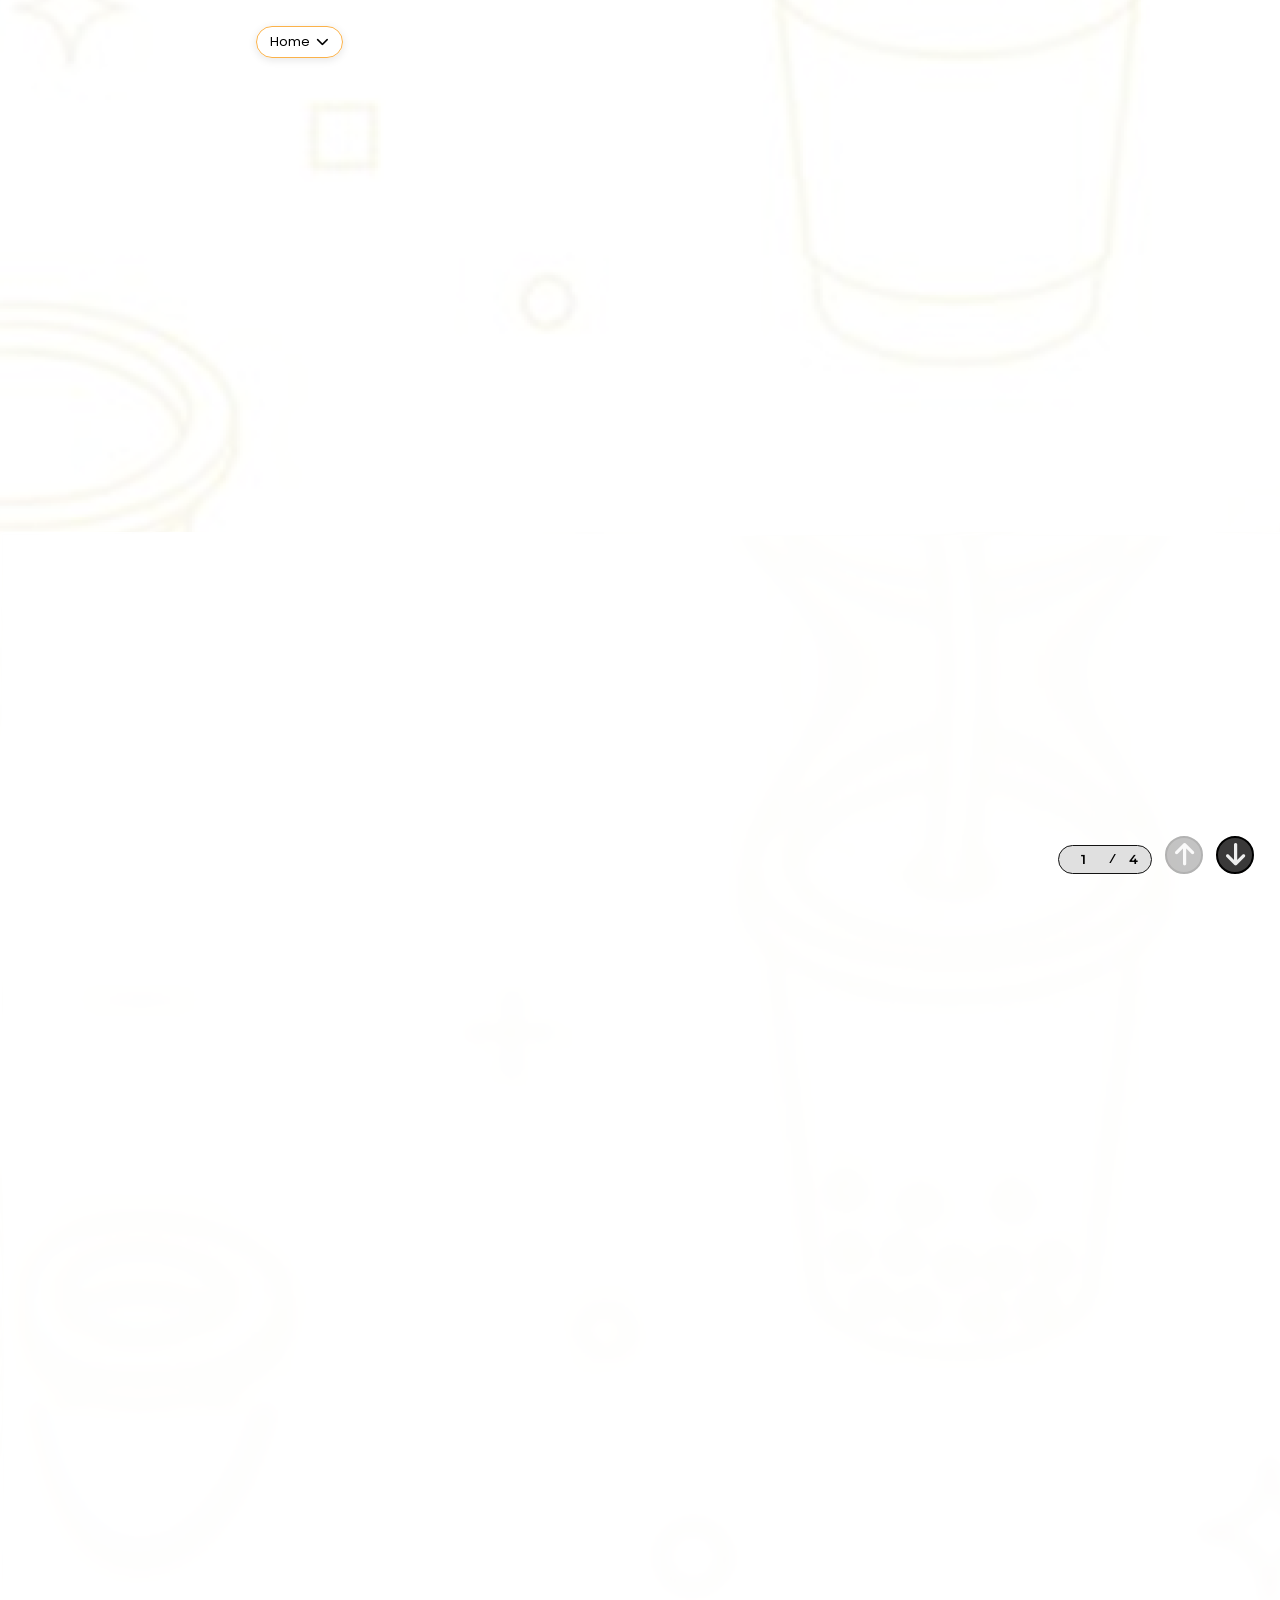
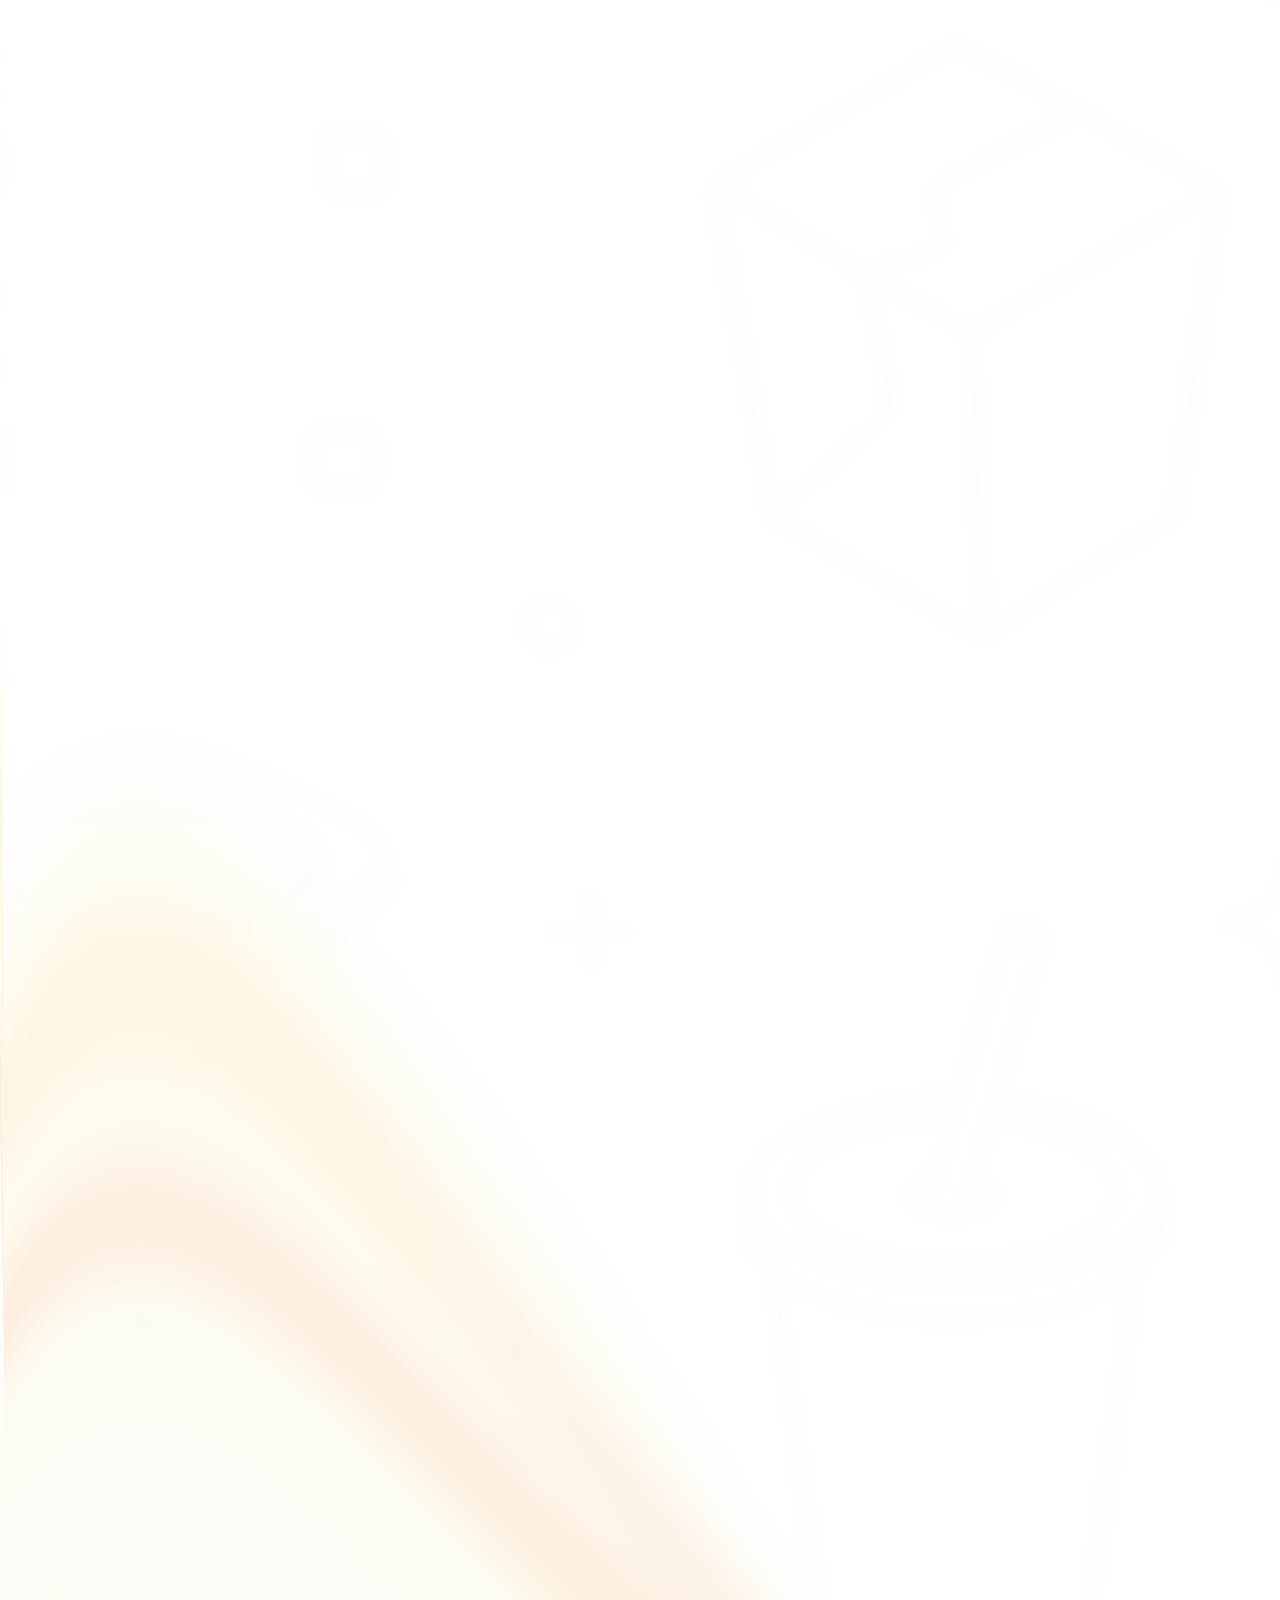
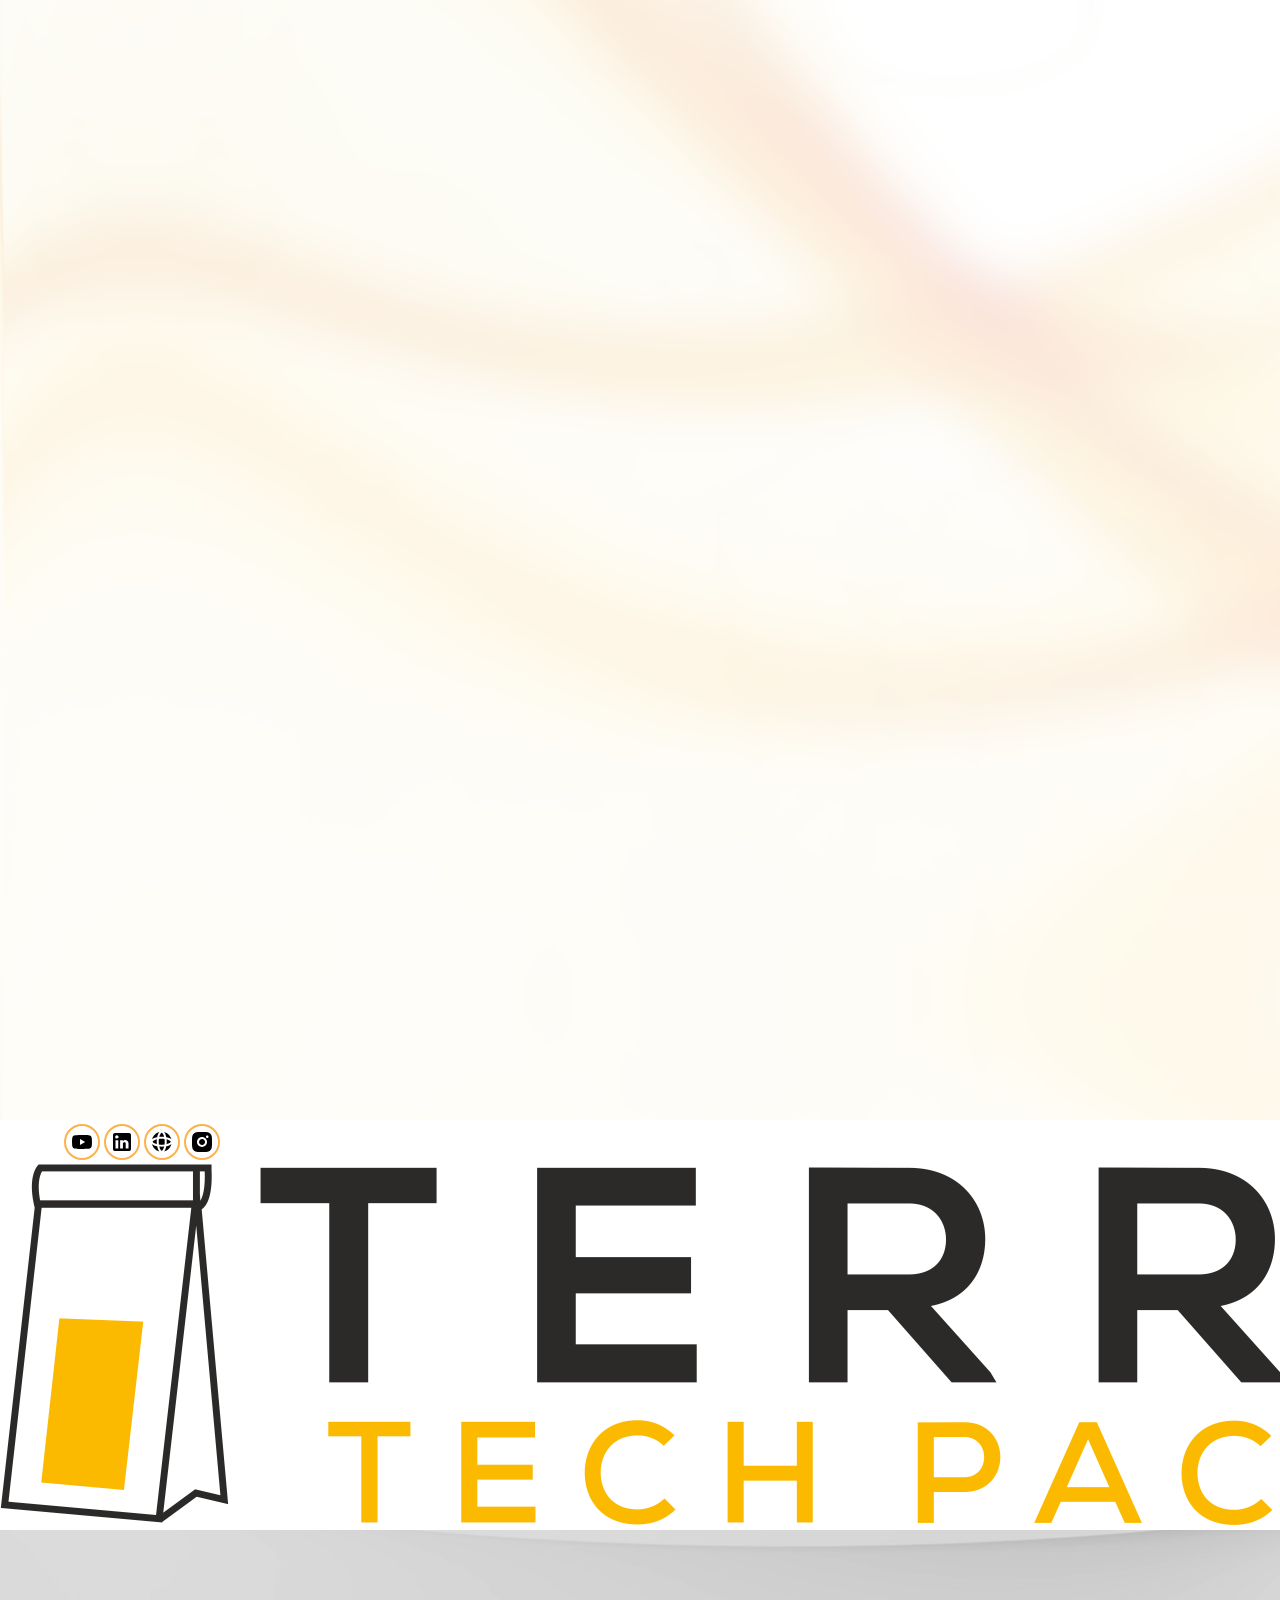
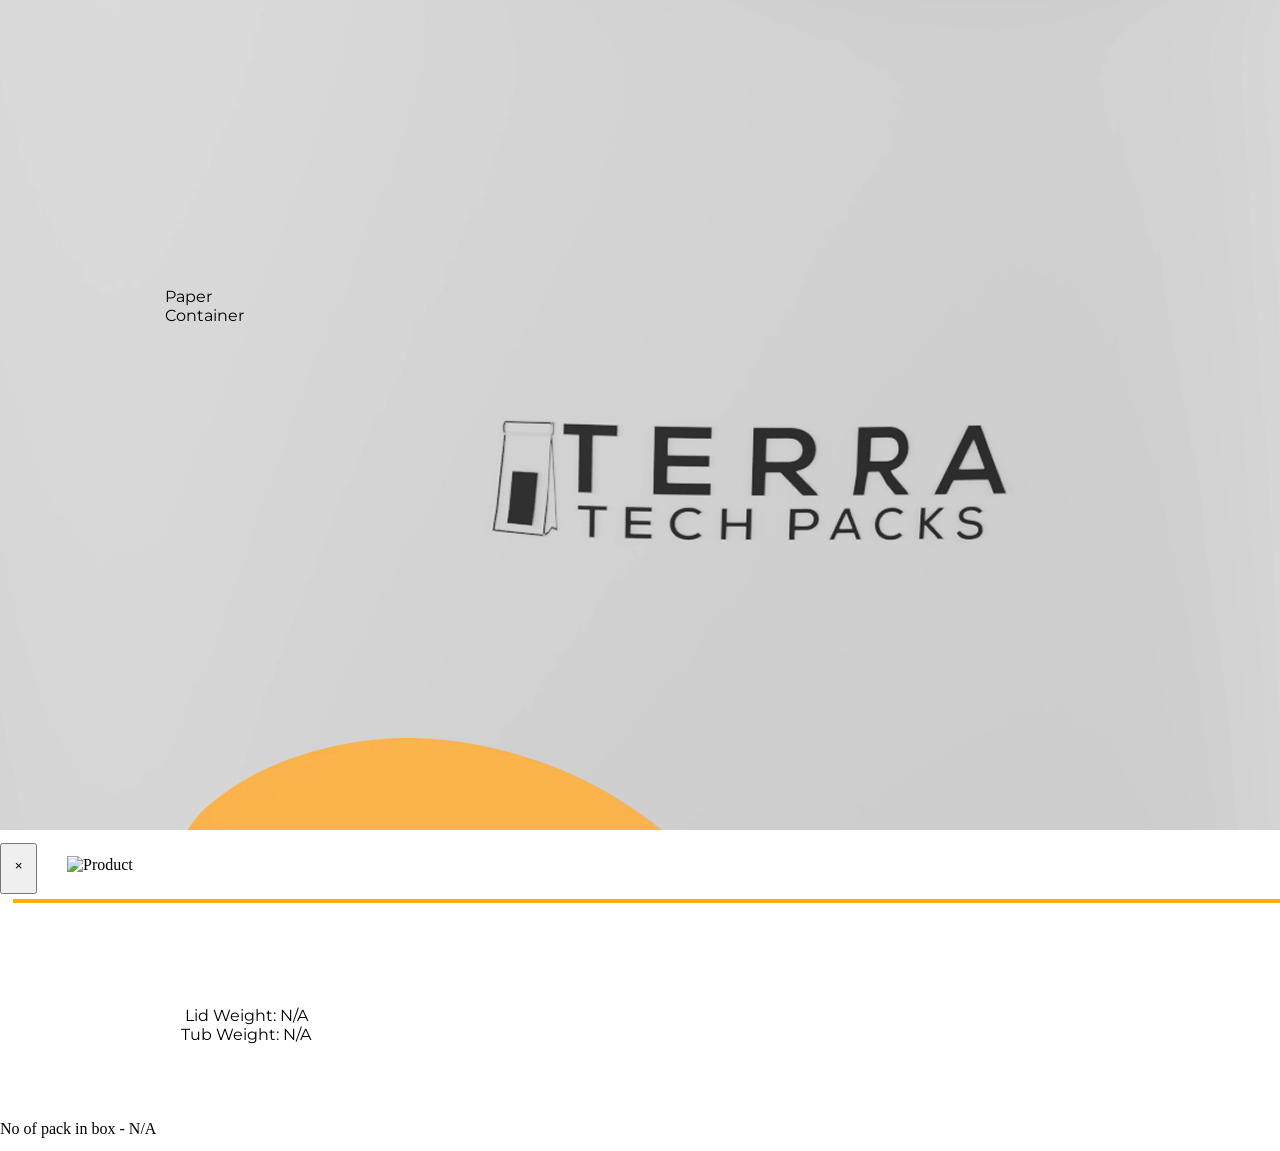
==== index.html @ 00fd8c50 "Admin Report updated correction updated" ====
<!DOCTYPE html>
<html lang="en">

<head>
    <meta charset="UTF-8" />
    <meta name="viewport" content="width=device-width, initial-scale=1.0" />
    <title>TTP Presentation</title>
    <link rel="icon" type="image/png" href="./zfavicon-TTP.png" />
    <link rel="stylesheet" href="./css/slide.css" />
    <link rel="stylesheet" href="./style.css" />

    <link rel="stylesheet" href="https://cdnjs.cloudflare.com/ajax/libs/font-awesome/6.5.1/css/all.min.css">

    <script src="https://cdn.jsdelivr.net/npm/@tailwindcss/browser@4"></script>

    <script src="https://cdnjs.cloudflare.com/ajax/libs/gsap/3.12.5/gsap.min.js"></script>
    <script src="https://cdnjs.cloudflare.com/ajax/libs/gsap/3.12.5/ScrollTrigger.min.js"></script>
    <script src="https://cdnjs.cloudflare.com/ajax/libs/gsap/3.12.5/ScrollToPlugin.min.js"></script>

    <link rel="preconnect" href="https://fonts.googleapis.com">
    <link rel="preconnect" href="https://fonts.gstatic.com" crossorigin>
    <link href="https://fonts.googleapis.com/css2?family=Montserrat:ital,wght@0,100..900;1,100..900&display=swap"
        rel="stylesheet">

    <link href="https://fonts.googleapis.com/css2?family=Montserrat:wght@300;400;500;600;700;800&display=swap"
        rel="stylesheet">

    <link rel="preconnect" href="https://fonts.googleapis.com">
    <link rel="preconnect" href="https://fonts.gstatic.com" crossorigin>
    <link
        href="https://fonts.googleapis.com/css2?family=Montserrat:ital,wght@0,100..900;1,100..900&family=Poppins:ital,wght@0,100;0,200;0,300;0,400;0,500;0,600;0,700;0,800;0,900;1,100;1,200;1,300;1,400;1,500;1,600;1,700;1,800;1,900&display=swap"
        rel="stylesheet">

    <link rel="preconnect" href="https://fonts.googleapis.com">
    <link rel="preconnect" href="https://fonts.gstatic.com" crossorigin>
    <link href="https://fonts.googleapis.com/css2?family=Raleway:ital,wght@0,100..900;1,100..900&display=swap"
        rel="stylesheet">

    <link rel="stylesheet" href="https://cdnjs.cloudflare.com/ajax/libs/font-awesome/6.4.0/css/all.min.css">

    <style>
        * {
            margin: 0;
            padding: 0;
            box-sizing: border-box;
        }

        .carousel-slide {
            background-size: cover;
            background-position: center;
            transition: all 0.5s cubic-bezier(0.165, 0.84, 0.44, 1);
            flex: 0 0 6vw;
            position: relative;
            box-shadow: 1px 0 4px rgba(0, 0, 0, 0.12);
        }

        .carousel-slide.active {
            flex-grow: 20;
            min-width: 30vw;
            z-index: 10;
        }

        .carousel-slide.active .slide-icon {
            opacity: 0;
            visibility: hidden;
        }

        .carousel-slide.active .slide-content {
            opacity: 1;
            pointer-events: auto;
        }

        .slide-content {
            transition: opacity ease;
        }

        .slide-icon {
            transition: opacity 0.3s ease, visibility 0.3s ease;
        }

        /* New: Position icon inside triangle */
        .slide-icon {
            right: -1vw;
            top: 25%;
            transform: translateY(-50%);
            z-index: 20;
        }
    </style>
</head>

<body>
    <div class="nav-wrapper z-99">
        <a class="prev-arrow disabled text-gray-400 hover:text-black " data-up="0">
            <i class="fa-solid fa-arrow-up fa-utility "></i>
        </a>
        <a class="next-arrow text-black hover:text-blue-500 " data-down="2">
            <i class="fa-solid fa-arrow-down fa-utility "></i>
        </a>
    </div>

    <span class="counter-display text-[1vw] z-99" style="font-size: 1vw;">
        <input type="number" class="current-panel-input" style="font-family: 'Montserrat';" min="1" max="8"
            value="1" />
        /
        <span class="panel-count text-[1vw]">4</span>
    </span>


    <img src="./assets/Images/Home_Slide/Background_img.png" alt="Background"
        class="absolute top-0 left-0 w-full h-full object-cover fixed" />

    <header class="absolute top-[2vw] left-0 w-full flex justify-between items-center px-[4vw] z-999 fixed ">
        <div class="flex gap-[2.5vw]">
            <div class="flex gap-[1vw] ">
                <img src="./assets/Images/Home_Slide/youtube_icon.svg" alt="youtube_icon" class="cursor-pointer w-[1.5vw]"
                    style="margin-left: 5vw;" />
                <img src="./assets/Images/Home_Slide/linkedin_icon.svg" alt="linkedin_icon"
                    class="cursor-pointer w-[1.5vw]" />
                <img src="./assets/Images/Home_Slide/website_icon.svg" alt="website_icon"
                    class="cursor-pointer w-[1.5vw]" />
                <img src="./assets/Images/Home_Slide/instagram_icon.svg" alt="instagram_icon"
                    class="cursor-pointer w-[1.5vw]" />
            </div>

            <div class="page-dropdown">
                <button class="dropdown-btn flex items-center gap-[1vw] border border-[#FBB24A] text-[1vw] rounded-full text-sm hover:bg-[#ffae00] hover:text-white transition"
                    id="dropdownToggle" style="padding: .5vw 1vw;">
                    <span class="dropdown-selected-title">Page 1</span>
                    <i class="fa-solid fa-chevron-down ml-2"></i>
                </button>
                <div class="dropdown-menu  h-[20vw] overflow-y-scroll" style="width: 20vw;" id="dropdownMenu">
                    </div>
            </div>
        </div>

        <img src="./assets/TTP_Logo.png" alt="Logo" class="h-[2vw]" style="padding-right: 2vw;" />
    </header>

    <div class="viewport-container" id="mainScroller">

        <div class="slide-item relative w-full h-[100vh] overflow-hidden hidden lg:block" data-navigation="Home">

            <div class="absolute top-[15%] left-[6%] z-10 text-black  text-left">
                <h1 class="text-[5vw] leading-tight font-extrabold uppercase outline-text tracking-wide leading-[1.1] header-txt-1"
                    style="font-family: 'Raleway', sans-serif;">
                    WELCOME TO<br /> TERRA TECH PACKS
                </h1>
            </div>

            <div class="absolute top-[44%] left-[6%] z-10  text-left w-[50vw]">
                <h1 class="text-[3.5vw] font-bold leading-tight header-txt-1" style="font-family: 'Raleway', sans-serif;">
                    GREAT
                    <span class="bg-[#ffae00] text-white  " style="padding: 0px .5vw;">PACKING</span><br />
                    IS AN INVESTMENT
                </h1>
                <div class="flex gap-[.6vw] header-txt-1" style="margin-top: 1vw;">
                    <img src="./assets/Images/Home_Slide/1st_img.svg" alt="1st_img" class="w-[2.8vw]" />
                    <p class="mt-3 text-[1vw] font-semibold" style="font-family: 'Montserrat', sans-serif;">
                        Coimbatore’s<br />
                        <span class="text-[#ffae00] font-semibold">IML FOOD </span> CONTAINERS<br /> MANUFACTURERS
                    </p>
                </div>


                <div class=" flex flex-col  header-txt-1 gap-[.5vw] text-[.8vw] text-left w-[50vw]    "
                    style="margin-top: 4vw;">
                    <div class="flex  gap-[.5vw] font-medium">
                        <img src="./assets/Images/Home_Slide/clock_icon.svg" class=" w-[1.2vw]"></img> <span
                            style="font-family: 'Montserrat', sans-serif;" class="">24
                            Hours</span>
                    </div>
                    <div class="flex  gap-[.5vw]  text-left font-medium">
                        <img src="./assets/Images/Home_Slide/location_icon.svg" class="w-[1.2vw] "></img>
                        <span style="font-family: 'Montserrat', sans-serif; ">125, Kuruman St, Edayarpalayam, PirivuPirrivu, <br />
                            Kuniyamuthur, Tamil Nadu 641008</span>
                    </div>
                </div>
            </div>


            <img src="./assets/Images/Home_Slide/bottom-circle-img.webp" alt="bottom-circle"
                class="absolute right-0 bottom-0 w-[40vw]" />
            <img src="./assets/Images/Home_Slide/250ml-container.png" alt="250ml-container"
                class="absolute right-[1vw] bottom-[-1vw] w-[55vw]" />
            <img src="./assets/Images/Home_Slide/450ml-container.png" alt="450ml-container"
                class="absolute right-[1vw] bottom-[-1vw] w-[55vw]" />
            <!-- <img src="./assets/Images/Home_Slide/250ml-container.png" alt="250ml-container"
                class="absolute right-[3vw] bottom-[-1vw] w-[45vw]" /> -->
            <img src="./assets/Images/Home_Slide/1kg-container.png" alt="1kg-container"
                class="absolute right-[1vw] bottom-[-1vw] w-[55vw]" />
            <img src="./assets/Images/Home_Slide/250ml-glass-container.png" alt="250ml-glass-container"
                class="absolute right-[1vw] bottom-[-1vw] w-[60vw]" />

        </div>
        <div class="slide-item relative w-full h-[100vh] overflow-hidden" id="TYPES OF FOOD CONTAINERS">

            <section class="" style="font-family: 'Montserrat';">
                <h2 class="  font-bold text-[#FF9600] text-[2vw] letters-slide-infinite" id="marketTitle">TYPES OF FOOD CONTAINERS</h2>

                <div class="flex gap-[4vw] font-semibold text-[1.5vw] items-start text-center">


                    <div class=" flex flex-col items-center">
                        <p class="dotted-text">Bagasse <br /> Containers</p>
                        <div class="flex flex-col  items-center  " style=" margin: 1vw 0;">
                            <div
                                class="relative dotted-line w-[.22vw] h-[10vw]  before:content-[''] before:absolute before:top-0 before:left-0 before:w-full before:h-full before:bg-[repeating-linear-gradient(to_bottom,black_0,black_.4vw,transparent_.4vw,transparent_.8vw)]">
                            </div>
                        </div>
                        <img src="./assets/Images/slide_7/img_1.webp" alt=""
                            class="dotted-image w-[10vw] h-[10vw] items-start transition-transform duration-500 ease-out hover:scale-110">
                    </div>


                    <div class="flex flex-col items-center">
                        <p>Aluminum Foil <br /> Container</p>
                        <div class="flex flex-col items-center " style=" margin: 1vw 0;">
                            <div
                                class="relative dotted-line w-[.2vw] h-[5vw] before:content-[''] before:absolute before:top-0 before:left-0 before:w-full before:h-full before:bg-[repeating-linear-gradient(to_bottom,black_0,black_.4vw,transparent_.4vw,transparent_.8vw)]">
                            </div>
                        </div>
                        <img src="./assets/Images/slide_7/img_2.webp" alt=""
                            class="dotted-image w-[10vw] h-[10vw] transition-transform duration-500 ease-out hover:scale-110">
                    </div>

                    <div class="flex flex-col items-center">
                        <p>Paper <br /> Container</p>
                        <div class="flex flex-col items-center" style=" margin: 1vw 0;">
                            <div
                                class="relative dotted-line w-[.2vw] h-[10vw] before:content-[''] before:absolute before:top-0 before:left-0 before:w-full before:h-full before:bg-[repeating-linear-gradient(to_bottom,black_0,black_.4vw,transparent_.4vw,transparent_.8vw)]">
                            </div>
                        </div>
                        <img src="./assets/Images/slide_7/img_3.webp" alt=""
                            class="dotted-image w-[10vw] h-[10vw] transition-transform duration-500 ease-out hover:scale-110">
                    </div>

                    <div class="flex flex-col items-center">
                        <p>Thermoforming <br /> Container</p>
                        <div class="flex flex-col items-center" style=" margin: 1vw 0;">
                            <div
                                class="relative dotted-line w-[.22vw] h-[5vw] before:content-[''] before:absolute before:top-0 before:left-0 before:w-full before:h-full before:bg-[repeating-linear-gradient(to_bottom,black_0,black_.4vw,transparent_.4vw,transparent_.8vw)]">
                            </div>
                        </div>
                        <img src="./assets/Images/slide_7/img_4.webp" alt=""
                            class="dotted-image w-[10vw] h-[10vw] transition-transform duration-500 ease-out hover:scale-110">
                    </div>

                    <div class="flex flex-col items-center">
                        <p>Injuction <br /> Moulding <br /> PP Container</p>
                        <div class="flex flex-col items-center" style=" margin: 1vw 0;">
                            <div
                                class="relative dotted-line w-[.2vw] h-[7.8vw] before:content-[''] before:absolute before:top-0 before:left-0 before:w-full before:h-full before:bg-[repeating-linear-gradient(to_bottom,black_0,black_.4vw,transparent_.4vw,transparent_.8vw)]">
                            </div>

                        </div>
                        <img src="./assets/Images/slide_7/img_5.webp" alt=""
                            class="dotted-image w-[10vw] h-[10vw] transition-transform duration-500 ease-out hover:scale-110">
                    </div>

                    <div class="flex flex-col items-center">
                        <p>Blow Moulded <br /> Containers</p>
                        <div class="flex flex-col items-center" style=" margin: 1vw 0;">
                            <div
                                class="relative dotted-line w-[.22vw] h-[5vw] before:content-[''] before:absolute before:top-0 before:left-0 before:w-full before:h-full before:bg-[repeating-linear-gradient(to_bottom,black_0,black_.4vw,transparent_.4vw,transparent_.8vw)]">
                            </div>
                        </div>
                        <img src="./assets/Images/slide_7/img_6.webp" alt=""
                            class="dotted-image w-[10vw] h-[10vw] transition-transform duration-500 ease-out hover:scale-110">
                    </div>
                </div>

            </section>
        </div>


        <div class="slide-item relative w-full h-[100vh] overflow-hidden flex items-center gap-[8vw]"
            style="font-family: 'Montserrat'; margin-left: 3vw;" id="PP-SUSTAINABLE">


            <div class="w-[60vw] flex flex-col gap-[2vw]">
                <h2 class="font-bold text-[#FF9600] text-center text-[2vw] letters-slide-infinite" id="marketTitle">Why PP is Sustainable ?</h2>
                <p class="text-[1.2vw] w-[60vw]  font-semibold leading-[3vw] text-justify">Polypropylene (PP) is more
                    sustainable than most other food-packaging materials such as bagasse, paper, PLA-bioplastics, or
                    aluminium because it is lightweight, reusable, recyclable, and requires far less water and energy
                    during production. In the Indian food ecosystem, most dishes are gravy-based, oily, or liquid in
                    nature, and only PP containers can reliably hold hot curries and gravies without leaking, softening,
                    or breaking down — which is a major drawback for bagasse, paper and PLA. Since PP can be reused
                    multiple times while maintaining hygiene and strength, its carbon footprint per use becomes much
                    lower than single-use “eco” alternatives, and it also fits well into India’s existing recycling
                    network. This makes PP one of the most practical and truly sustainable options for real-world Indian
                    food packaging. </p>

            </div>
            <img src="./assets/Images/pp-sustainable_page/man-image.webp" alt="man-with-question" class="w-[20vw] " />


        </div>


        <div class="slide-item  w-full h-[100vh] overflow-hidden" id="MARKING and ENGRAVING">

            <div class="flex flex-col gap-[3vw]" style="font-family: 'Montserrat';">
                <h2 class="font-bold text-[#FF9600] text-center text-[2vw] letters-slide-infinite" id="marketTitle">
                    MARKING AND ENGRAVING</h2>
                <div class="relative ">
                    <img src="./assets/Images/marking-and-engraving-page/yellow-background.webp" alt="yellow-background"
                        class="w-[80vw] relative" />
                    <img src="./assets/Images/ttp_icons/food safe.gif" alt="food-safe-icon"
                        class="w-[6vw] absolute bottom-[5.5vw] left-[3.8vw] ">
                    <p class=" text-[1vw] text-black font-semibold absolute bottom-[3.3vw] left-[4.7vw] ">Food safe</p>
                    <img src="./assets/Images/ttp_icons/pp.gif" alt="food-safe-icon"
                        class="w-[6vw] absolute top-[3vw] left-[26vw] ">
                    <p class=" text-[1vw] text-black font-semibold absolute  top-[9.5vw] left-[28vw]  ">PP5</p>
                    <img src="./assets/Images/ttp_icons/microwave.gif" alt="food-safe-icon"
                        class="w-[6vw] absolute bottom-[6vw] right-[26vw] ">
                    <p class=" text-[1vw] text-black font-semibold absolute text-center bottom-[3.3vw] right-[26.05vw]  ">
                        Microwave <br> Safe</p>
                    <img src="./assets/Images/ttp_icons/winter.gif" alt="food-safe-icon"
                        class="w-[6vw] absolute top-[3vw] right-[4.25vw] ">
                    <p class=" text-[1vw] text-black font-semibold absolute  top-[9.5vw] right-[4vw]  ">Freezer safe</p>

                    <p class="absolute text-[.8vw] top-[2vw] left-[-3vw] w-[24vw] font-medium text-center leading-[1.9vw]"
                        style="font-family: 'Montserrat';">
                        <span class="border border-none rounded-full bg-[#000000] text-white "
                            style="padding: .5vw .9vw; margin-right: 1vw;">1</span>
                        It’s a no-brainer that the container made <br /> for storing food must be safe. If you’re not
                        sure and would <br /> like to check on your containers, do look out for the fork <br /> and the
                        fancy wine cup symbol. That will be your <br /> assurance. Sometimes, the symbol is also replaced
                        with <br /> the words ‘Food Safe’ instead.
                    </p>
                    <p class="absolute text-[.8vw] top-[17vw] left-[14vw] w-[30vw] font-medium text-center leading-[1.9vw]"
                        style="font-family: 'Montserrat';">
                        <span class="border border-none rounded-full bg-[#000000] text-white "
                            style="padding: .5vw .8vw; margin-right: 1vw;">2</span>
                        Polypropylene is the most durable and <br /> versatile plastic of all. It is commonly chosen as
                        the plastic to produce <br /> reusable containers due to its ability to take on a higher
                        temperature, is <br /> lightweight and tough. PP is also reusable, and multiple pieces of <br />
                        research have proven that PP does not leach harmful chemicals at all.
                    </p>
                    <p class="absolute text-[.8vw] top-[2vw] left-[37vw] w-[27vw] font-medium text-center leading-[1.9vw]"
                        style="font-family: 'Montserrat';">
                        <span class="border border-none rounded-full bg-[#000000] text-white "
                            style="padding: .5vw .8vw; margin-right: 1vw;">3</span>
                        For meal-prep buffs, this should be the <br /> symbol to look out for! Often represented in
                        squiggly lines <br /> (perhaps for the actual heat waves), this means that the container <br />
                        is microwavable. It can take a few different forms but it is <br /> generally understood that
                        squiggly lines mean it can be used in <br /> microwaves.(re heat purpose only)
                    </p>
                    <p class="absolute text-[.8vw] top-[17vw] left-[59vw] w-[24vw] font-medium text-center leading-[1.9vw]"
                        style="font-family: 'Montserrat';">
                        <span class="border border-none rounded-full bg-[#000000] text-white "
                            style="padding: .5vw .8vw; margin-right: 1vw;">4</span>
                        Snowflake-looking symbol? <br /> That’ll mean that the container is freezer safe. Look for this
                        <br />symbol when you’re thinking of storing some delicious <br />leftovers in the freezer
                        (18~c)
                    </p>

                </div>

            </div>

        </div>

        <div class="sec-9 slide-item relative w-full h-[100vh] overflow-hidden" id=" AVAILABLE MARKET SIZE">
            <h3 class="letters-slide-infinite" id="marketTitle">AVAILABLE MARKET SIZE</h3>
            <div class="sec-9-grid">
                <div class="sec-9-grid-item transition-transform duration-500 ease-out hover:scale-102 ">
                    <p class="sec-9-grid-item-title">Round Container</p>
                    <img src="assets/Images/market-size-page/round_info.svg" alt="round container" class="sec-9-item">
                </div>
                <div class="sec-9-grid-item transition-transform duration-500 ease-out hover:scale-102">
                    <p class="sec-9-grid-item-title">Rectangle Container</p>
                    <img src="assets/Images/market-size-page/rectangle_info.svg" alt="rectangle container"
                        class="sec-9-item">
                </div>
                <div class="sec-9-vertical-container ">
                    <div class="sec-9-grid-item transition-transform duration-500 ease-out hover:scale-102">
                        <p class="sec-9-grid-item-title">Rs Container</p>
                        <img src="assets/Images/market-size-page/round_square_info.svg" alt="round square container"
                            class="sec-9-item">
                    </div>
                    <div class="sec-9-grid-item transition-transform duration-500 ease-out hover:scale-102">
                        <p class="sec-9-grid-item-title">Sweet Box</p>
                        <img src="assets/Images/market-size-page/sweetbox_info.svg" alt="sweet box" class="sec-9-item">
                    </div>
                    <div class="sec-9-grid-item"></div>
                </div>
            </div>
        </div>
        <div class="slide-item overflow-hidden relative w-full h-100vw flex flex-col" id="PRODUCTS">

            <h2 class="text-[#FF9600] font-bold text-center  letters-slide-infinite" id="marketTitle"
                style="font-size: 2vw; margin-bottom: 6vw; font-family: montserrat;">
                WHAT ARE THE PRODUCTS WE ARE PRODUCING
            </h2>


            <div class="grid grid-cols-8 w-[90vw] mx-auto" style="gap: 1.5vw;  ">

                <div class=" product-card bg-white rounded-[1vw] border-[0.2vw] border-[#FBB24A] flex flex-col items-end justify-end cursor-pointer hover:shadow-2xl transition-shadow"
                    style=" width: 8vw; height: 8vw;" onclick="openProductModal(
        '120ml  Round Container',
        './assets/Images/slide_2/120_ml_round-popup.webp',
        '2.3 GSM', 
        '4.3 GSM', 
        '2500 Nos'
    )">
                    <img src="./assets/Images/slide_2/120_ml_round.webp" alt="120ml Round"
                        class="object-contain mb-[0.5vw] ">
                    <p class="text-white uppercase bg-[#FBB24A] w-[100%] h-[2.5vw] rounded-b-[.5vw] text-center font-medium flex items-center justify-center"
                        style="font-size: 0.8vw; line-height: 1.1; font-weight: 600; padding: .5vw;">120ml Round</p>
                </div>

                <div class=" product-card bg-white rounded-[1vw] border-[0.2vw] border-[#FBB24A] flex flex-col items-center justify-end cursor-pointer hover:shadow-2xl transition-shadow"
                    style=" width: 8vw; height: 8vw;" onclick="openProductModal(
        '250ml  Round Container',
        './assets/Images/slide_2/250_ml_round-popup.webp',
        '5.7 GSM', 
        '5.8 GSM', 
        '1000 Nos'
    )">
                    <img src="./assets/Images/slide_2/250_ml_round.webp" alt="250ml Round"
                        class="object-contain mb-[0.5vw]">
                    <p class="text-white uppercase bg-[#FBB24A] w-[100%] h-[2.5vw] rounded-b-[.5vw] text-center font-medium flex items-center justify-center"
                        style="font-size: 0.8vw; line-height: 1.1; font-weight: 600; padding: .5vw;">250ml Round
                    </p>
                </div>

                <div class="product-card bg-white rounded-[1vw] border-[0.2vw] border-[#FBB24A] flex flex-col items-center justify-end  cursor-pointer hover:shadow-2xl transition-shadow"
                    style=" width: 8vw; height: 8vw;" onclick="openProductModal(
        '250ml  Glass Round Container',
        './assets/Images/slide_2/250_ml_glass_round-popup.webp',
        '2.3 GSM', 
        '8.5 GSM', 
        '2500 Nos'
    )">
                    <img src="./assets/Images/slide_2/250_ml_glass_round.webp" alt="250ml Glass Round"
                        class="object-contain mb-[0.5vw]">
                    <p class="text-white uppercase bg-[#FBB24A] w-[100%] h-[2.5vw] rounded-b-[.5vw] text-center font-medium flex items-center justify-center"
                        style="font-size: 0.8vw; line-height: 1.1; font-weight: 600; padding: .5vw;">250ml
                        Glass<br />Round</p>
                </div>

                <div class="product-card bg-white rounded-[1vw] border-[0.2vw] border-[#FBB24A] flex flex-col items-center justify-end  cursor-pointer hover:shadow-2xl transition-shadow"
                    style=" width: 8vw; height: 8vw;" onclick="openProductModal(
        '300ml  Round Container',
        './assets/Images/slide_2/300_ml_round-popup.webp',
        '5.70 GSM', 
        '9.5 GSM', 
        '1000 Nos'
    )">
                    <img src="./assets/Images/slide_2/300_ml_round.webp" alt="300ml Round"
                        class="object-contain mb-[0.5vw]">
                    <p class="text-white uppercase bg-[#FBB24A] w-[100%] h-[2.5vw] rounded-b-[.5vw] text-center font-medium flex items-center justify-center"
                        style="font-size: 0.8vw; line-height: 1.1; font-weight: 600; padding: .5vw;">300ml Round</p>
                </div>


                <div class="product-card bg-white rounded-[1vw] border-[0.2vw] border-[#FBB24A] flex flex-col items-center justify-end  cursor-pointer hover:shadow-2xl transition-shadow"
                    style=" width: 8vw; height: 8vw;" onclick="openProductModal(
        '500ml  Round Container',
        './assets/Images/slide_2/500_ml_round-popup.webp',
        '5.9 GSM', 
        '12.5 GSM', 
        '1000 Nos'
    )">
                    <img src="./assets/Images/slide_2/500_ml_round.webp" alt="450ml Square Bottom"
                        class="object-contain mb-[0.5vw]">
                    <p class="text-white uppercase bg-[#FBB24A] w-[100%] h-[2.5vw] rounded-b-[.5vw] text-center font-medium flex items-center justify-center"
                        style="font-size: 0.8vw; line-height: 1.1; font-weight: 600; padding: .5vw;">
                        500ml Round</p>
                </div>



                <div class="product-card bg-white rounded-[1vw] border-[0.2vw] border-[#FBB24A] flex flex-col items-center justify-end  cursor-pointer hover:shadow-2xl transition-shadow"
                    style=" width: 8vw; height: 8vw;" onclick="openProductModal(
        ' 500 gsm / 450ml  Square Bottom',
        './assets/Images/slide_2/450_ml_square-popup.webp',
        '2.3 GSM', 
        '4.3 GSM', 
        '1000 Nos'
    )">
                    <img src="./assets/Images/slide_2/450_ml_square.webp" alt="750ml Rectangle"
                        class="object-contain mb-[0.5vw]">
                    <p class="text-white uppercase bg-[#FBB24A] w-[100%] h-[2.5vw] rounded-b-[.5vw] text-center font-medium  items-center justify-center"
                        style="font-size: 0.7vw; line-height: 1.1; font-weight: 600; padding: .5vw;">
                        500ml <span class="lowercase">gsm</span> / 450ml <br /> Container
                    </p>
                </div>


                <div class="product-card bg-white rounded-[1vw] border-[0.2vw] border-[#FBB24A] flex flex-col items-center justify-end  cursor-pointer hover:shadow-2xl transition-shadow"
                    style=" width: 8vw; height: 8vw;" onclick="openProductModal(
        '500ml  Container',
        './assets/Images/slide_2/500_ml_square-popup.webp',
        '5.7 GSM', 
        '5.8 GSM', 
        '1000 Nos'
    )">
                    <img src="./assets/Images/slide_2/500_ml_square.webp" alt="500ml Round"
                        class="object-contain mb-[0.5vw]">
                    <p class="text-white uppercase bg-[#FBB24A] w-[100%] h-[2.5vw] rounded-b-[.5vw] text-center font-medium flex items-center justify-center"
                        style="font-size: 0.75vw; line-height: 1.1; font-weight: 600; padding: .5vw;">500ml <br />
                        Container</p>
                </div>



                <div class="product-card bg-white rounded-[1vw] border-[0.2vw] border-[#FBB24A] flex flex-col items-center justify-end  cursor-pointer hover:shadow-2xl transition-shadow"
                    style=" width: 8vw; height: 8vw;" onclick="openProductModal(
        '500ml  Rectangle Container',
        './assets/Images/slide_2/500_ml_rectangle-popup.webp',
        '10.5 GSM', 
        '15 GSM', 
        '600 Nos'
    )">
                    <img src="./assets/Images/slide_2/500_ml_rectangle.webp" alt="750ml Round"
                        class="object-contain mb-[0.5vw]">
                    <p class="text-white uppercase bg-[#FBB24A] w-[100%] h-[2.5vw] rounded-b-[.5vw] text-center font-medium flex items-center justify-center"
                        style="font-size: 0.8vw; line-height: 1.1; font-weight: 600; padding: .5vw;">500ml Rectangle</p>
                </div>


                <div class="product-card bg-white rounded-[1vw] border-[0.2vw] border-[#FBB24A] flex flex-col items-center justify-end  cursor-pointer hover:shadow-2xl transition-shadow"
                    style=" width: 8vw; height: 8vw;" onclick="openProductModal(
        '750ml  Round Container',
        './assets/Images/slide_2/750_ml_round-popup.webp',
        '2.3 GSM', 
        '4.3 GSM', 
        '600 Nos'
    )">
                    <img src="./assets/Images/slide_2/750_ml_round.webp" alt="500ml Square Bottom"
                        class="object-contain mb-[0.5vw]">
                    <p class="text-white uppercase bg-[#FBB24A] w-[100%] h-[2.5vw] rounded-b-[.5vw] text-center font-medium flex items-center justify-center"
                        style="font-size: 0.8vw; line-height: 1.1; font-weight: 600; padding: .5vw;">750ml Round</p>
                </div>

                <div class="product-card bg-white rounded-[1vw] border-[0.2vw] border-[#FBB24A] flex flex-col items-center justify-end  cursor-pointer hover:shadow-2xl transition-shadow"
                    style=" width: 8vw; height: 8vw;" onclick="openProductModal(
        '750ml  Rectangle Container',
        './assets/Images/slide_2/750_ml_rectangle-popup.webp',
        '9 GSM', 
        '18 GSM', 
        '600 Nos'
    )">
                    <img src="./assets/Images/slide_2/750_ml_rectangle.webp" alt="250-gsm Sweet box"
                        class="object-contain mb-[0.5vw]">
                    <p class="text-white uppercase bg-[#FBB24A] w-[100%] h-[2.5vw] rounded-b-[.5vw] text-center font-medium flex items-center justify-center"
                        style="font-size: 0.8vw; line-height: 1.1; font-weight: 600; padding: .5vw;">
                        750ml Rectangle</p>
                </div>


                <div class=" product-card bg-white rounded-[1vw] border-[0.2vw] border-[#FBB24A] flex flex-col items-center justify-end  cursor-pointer hover:shadow-2xl transition-shadow"
                    style=" width: 8vw; height: 8vw;" onclick="openProductModal(
        '250 GSM  Sweet box',
        './assets/Images/slide_2/250_gms_sweetbox-popup.webp',
        '11 GSM', 
        '15 GSM', 
        '600 Nos'
    )">
                    <img src="./assets/Images/slide_2/250_gms_sweetbox.webp" alt="500-gsm Sweet box"
                        class="object-contain mb-[0.5vw]">
                    <p class="text-white uppercase bg-[#FBB24A] w-[100%] h-[2.5vw] rounded-b-[.5vw] text-center font-medium  items-center justify-center"
                        style="font-size: 0.8vw; line-height: 1.1; font-weight: 600; padding: .5vw;">
                        250<span class="lowercase">gsm </span> <br />Sweet box</p>
                </div>

                <div class=" product-card bg-white rounded-[1vw] border-[0.2vw] border-[#FBB24A] flex flex-col items-center justify-end  cursor-pointer hover:shadow-2xl transition-shadow"
                    style=" width: 8vw; height: 8vw;" onclick="openProductModal(
        'TE 250 G  Sweet box',
        './assets/Images/slide_2/250_gms_sweetbox_TE-popup.webp',
        '10 GSM', 
        '20 GSM', 
        '600 Nos'
    )">
                    <img src="./assets/Images/slide_2/250_gms_sweetbox_TE.webp" alt="500-gsm Sweet box"
                        class="object-contain mb-[0.5vw]">
                    <p class="text-white uppercase bg-[#FBB24A] w-[100%] h-[2.5vw] rounded-b-[.5vw] text-center font-medium flex items-center justify-center"
                        style="font-size: 0.8vw; line-height: 1.1; font-weight: 600; padding: .5vw;">
                        TE 250 G<br />Sweet box</p>
                </div>


                <div class="product-card bg-white rounded-[1vw] border-[0.2vw] border-[#FBB24A] flex flex-col items-center justify-end  cursor-pointer hover:shadow-2xl transition-shadow"
                    style=" width: 8vw; height: 8vw;" onclick="openProductModal(
        '500 GSM  Sweet box',
        './assets/Images/slide_2/500_gms_sweet_box-popup.webp',
        '2.3 GSM', 
        '4.3 GSM', 
        '500 Nos'
    )">
                    <img src="./assets/Images/slide_2/500_gms_sweet_box.webp" alt="1000ml Round"
                        class="object-contain mb-[0.5vw]">
                    <p class="text-white uppercase bg-[#FBB24A] w-[100%] h-[2.5vw] rounded-b-[.5vw] text-center font-medium  items-center justify-center"
                        style="font-size: 0.8vw; line-height: 1.1; font-weight: 600; padding: .5vw;">
                        500 <span class="lowercase">gsm</span> <br /> Sweet box</p>
                </div>

                <div class="product-card bg-white rounded-[1vw] border-[0.2vw] border-[#FBB24A] flex flex-col items-center justify-end  cursor-pointer hover:shadow-2xl transition-shadow"
                    style=" width: 8vw; height: 8vw;" onclick="openProductModal(
        'TE 500 G  Sweet box',
        './assets/Images/slide_2/500_gms_sweetbox_TE-popup.webp',
        '18 GSM', 
        '30 GSM', 
        '500 Nos'
    )">
                    <img src="./assets/Images/slide_2/500_gms_sweetbox_TE.webp" alt="1000ml Round"
                        class="object-contain mb-[0.5vw]">
                    <p class="text-white uppercase bg-[#FBB24A] w-[100%] h-[2.5vw] rounded-b-[.5vw] text-center font-medium flex items-center justify-center"
                        style="font-size: 0.8vw; line-height: 1.1; font-weight: 600; padding: .5vw;">
                        TE 500 G<br />Sweet box</p>
                </div>


                <div class="product-card bg-white rounded-[1vw] border-[0.2vw] border-[#FBB24A] flex flex-col items-center justify-end  cursor-pointer hover:shadow-2xl transition-shadow"
                    style=" width: 8vw; height: 8vw;" onclick="openProductModal(
        '1kg  Sweet box ',

        './assets/Images/slide_2/1kg_sweetbox-popup.webp',
        '33 GSM', 
        '41 GSM', 
        '2500 Nos'
    )">
                    <img src="./assets/Images/slide_2/1kg_sweetbox.webp" alt="1000ml Round"
                        class="object-contain mb-[0.5vw]">
                    <p class="text-white uppercase bg-[#FBB24A] w-[100%] h-[2.5vw] rounded-b-[.5vw] text-center font-medium flex items-center justify-center"
                        style="font-size: 0.8vw; line-height: 1.1; font-weight: 600; padding: .5vw;">
                        1kg <br /> Sweet box </p>
                </div>


                <div class="product-card bg-white rounded-[1vw] border-[0.2vw] border-[#FBB24A] flex flex-col items-center justify-end  cursor-pointer hover:shadow-2xl transition-shadow"
                    style=" width: 8vw; height: 8vw;" onclick="openProductModal(
        '1000ml  Round Container',
        './assets/Images/slide_2/1000_ml_round-popup.webp',
        '2.3 GSM', 
        '4.3 GSM', 
        '2500 Nos'
    )">
                    <img src="./assets/Images/slide_2/1000_ml_round.webp" alt="500ml Rectangle"
                        class="object-contain mb-[0.5vw]">
                    <p class="text-white uppercase bg-[#FBB24A] w-[100%] h-[2.5vw] rounded-b-[.5vw] text-center font-medium flex items-center justify-center"
                        style="font-size: 0.8vw; line-height: 1.1; font-weight: 600; padding: .5vw; ">
                        1000ml Round</p>
                </div>

            </div>

        </div>
        <div class="slide-item  w-screen h-screen flex items-center justify-start! p-0 m-0 bg-gray-50"
            id="TYPES OF BRANDING">

            <div class="flex h-[100vh] w-[50vw] gap-0 bg-white">

                <div class="carousel-slide group cursor-pointer transition-all duration-500 flex-shrink-0 w-[6vw] h-[100vh] flex items-center justify-center relative"
                    style="background-color: #FFFCF7;">
                    <div class="absolute z-20 right-[-1.9vw] top-1/4 -translate-y-1/2
                 w-0 h-0 
                     border-t-[2vw] border-t-transparent
                     border-b-[2vw] border-b-transparent
                     border-l-[2vw] border-l-[#FFFCF7]">

                    </div>

                    <div
                        class="slide-icon absolute flex flex-col items-center justify-center opacity-100 transition-opacity duration-300">
                        <img src="./assets/Images/image-slide-page/dots-icon.svg" alt="dots-icon" class="w-[2vw]" />
                    </div>
                    <div
                        class="slide-content opacity-0 transition-opacity duration-300 flex flex-col gap-[2vw] items-center justify-center h-full px-[3vw] text-center pointer-events-none">
                    </div>
                </div>

                <div class="carousel-slide group cursor-pointer transition-all duration-500 flex-shrink-0 w-[6vw] h-[100vh] flex items-center justify-center relative"
                    style="background-color: #FFEFD7; ">
                    <div class="absolute z-20 right-[-1.9vw] top-1/4 -translate-y-1/2
                 w-0 h-0 
                     border-t-[2vw] border-t-transparent
                     border-b-[2vw] border-b-transparent
                     border-l-[2vw] border-l-[#FFEFD7]">
                    </div>
                    <div
                        class="slide-icon absolute flex flex-col items-center justify-center opacity-100 transition-opacity duration-300">
                        <img src="./assets/Images/image-slide-page/brand-icon.svg" alt="brand-icon" class="w-[2vw]" />
                    </div>
                    <div
                        class="slide-content opacity-0 transition-opacity duration-300 flex flex-col gap-[2vw] items-center justify-center h-full px-[3vw] text-center pointer-events-none">
                    </div>
                </div>

                <div class="carousel-slide group cursor-pointer transition-all duration-500 flex-shrink-0 w-[6vw] h-[100vh] flex items-center justify-center relative"
                    style="background-color: #FFE8C7; ">
                    <div class="absolute z-20 right-[-1.9vw] top-1/4 -translate-y-1/2
                 w-0 h-0 
                     border-t-[2vw] border-t-transparent
                     border-b-[2vw] border-b-transparent
                     border-l-[2vw] border-l-[#FFE8C7]">
                    </div>
                    <div
                        class="slide-icon absolute flex flex-col items-center justify-center opacity-100 transition-opacity duration-300">
                        <img src="./assets/Images/image-slide-page/customize-icon.svg" alt="customize-icon"
                            class="w-[2vw]" />
                    </div>
                    <div
                        class="slide-content opacity-0 transition-opacity duration-300 flex flex-col gap-[2vw] items-center justify-center h-full px-[3vw] text-center pointer-events-none">
                    </div>
                </div>

                <div class="carousel-slide group cursor-pointer transition-all duration-500 flex-shrink-0 w-[6vw] h-[100vh] flex items-center justify-center relative"
                    style="background-color: #FFE4B8;">
                    <div class="absolute z-20 right-[-1.9vw] top-1/4 -translate-y-1/2
                 w-0 h-0 
                     border-t-[2vw] border-t-transparent
                     border-b-[2vw] border-b-transparent
                     border-l-[2vw] border-l-[#FFE4B8]">
                    </div>
                    <div
                        class="slide-icon absolute flex flex-col items-center justify-center opacity-100 transition-opacity duration-300">
                        <img src="./assets/Images/image-slide-page/food-icon.svg" alt="food-icon" class="w-[2vw]" />
                    </div>
                    <div
                        class="slide-content opacity-0 transition-opacity duration-300 flex flex-col gap-[2vw] items-center justify-center h-full px-[3vw] text-center pointer-events-none">
                    </div>
                </div>

                <div class="carousel-slide group cursor-pointer transition-all duration-500 flex-shrink-0 w-[6vw] h-[100vh] flex items-center justify-center relative"
                    style="background-color: #fdcf86; ">
                    <div class="absolute z-20 right-[-1.8vw] top-1/4 -translate-y-1/2
                 w-0 h-0 
                     border-t-[2vw] border-t-transparent
                     border-b-[2vw] border-b-transparent
                     border-l-[2vw] border-l-[#fdcf86]">
                    </div>
                    <div
                        class="slide-icon absolute flex flex-col items-center justify-center opacity-100 transition-opacity duration-300">
                        <img src="./assets/Images/image-slide-page/cost-effective-icon.svg" alt="cost-effective-icon"
                            class="w-[2vw]" />
                    </div>
                    <div
                        class="slide-content opacity-0 transition-opacity duration-300 flex flex-col gap-[2vw] items-center justify-center h-full px-[3vw] text-center pointer-events-none">
                    </div>
                </div>

                <div class="carousel-slide group cursor-pointer transition-all duration-500 flex-shrink-0 w-[6vw] h-[100vh] flex items-center justify-center relative"
                    style="background-color: #FDC765; ">
                    <div class=" triangle-shadow absolute z-20 right-[-1.8vw] top-1/4 -translate-y-1/2
                 w-0 h-0 
                     border-t-[2vw] border-t-transparent
                     border-b-[2vw] border-b-transparent
                     border-l-[2vw] border-l-[#FDC765]">
                    </div>
                    <div
                        class="slide-icon absolute flex flex-col items-center justify-center opacity-100 transition-opacity duration-300">
                        <img src="./assets/Images/image-slide-page/recycle-icon.svg" alt="recycle-icon"
                            class="w-[2vw]" />
                    </div>
                    <div
                        class="slide-content opacity-0 transition-opacity duration-300 flex flex-col  gap-[2vw] items-center justify-center h-full px-[3vw] text-center pointer-events-none">
                    </div>
                </div>

                <div class="carousel-slide group cursor-pointer transition-all duration-500 flex-shrink-0 w-[6vw] h-[100vh] flex items-center justify-center relative"
                    style="background-color: #FBBE4E;">
                    <div class="absolute z-20 right-[-1.9vw] top-1/4 -translate-y-1/2
                 w-0 h-0 
                     border-t-[2vw] border-t-transparent
                     border-b-[2vw] border-b-transparent
                     border-l-[2vw] border-l-[#FBBE4E] ">
                    </div>
                    <div
                        class="slide-icon absolute flex flex-col  items-center justify-center opacity-100 transition-opacity duration-300">
                        <img src="./assets/Images/image-slide-page/scartch-icon.svg" alt="scartch-icon"
                            class="w-[2vw]" />
                    </div>
                    <div
                        class="slide-content opacity-0 transition-opacity duration-300 flex flex-col gap-[2vw] items-center justify-center h-full px-[3vw] text-center pointer-events-none">
                    </div>
                </div>


                <div class="carousel-slide group cursor-pointer transition-all duration-500 flex-shrink-0 w-[6vw] h-[100vh] flex items-center justify-center relative"
                    style="background-color: #FBB24A; ">

                    <div class="absolute z-20 right-[-1.9vw] top-1/4 -translate-y-1/2 
                         w-0 h-0 
                         border-t-[2vw] border-t-transparent
                         border-b-[2vw] border-b-transparent
                         border-l-[2vw] border-l-[#FBB24A]  ">
                        <div
                            class="slide-icon absolute flex flex-col left-[-6vw] items-center justify-center opacity-100 transition-opacity duration-300">
                            <img src="./assets/Images/image-slide-page/sparkle-icon.svg" alt="sparkle-icon"
                                class="w-[2vw]" />
                        </div>
                    </div>



                    <div
                        class="slide-content opacity-0 transition-opacity duration-300 flex flex-col gap-[2vw] items-center justify-center h-full px-[3vw] text-center pointer-events-none">
                    </div>
                </div>


            </div>

            <div class="w-[50vw] h-[100vh] flex flex-col items-end justify-center bg-white px-[5vw]"
                style="padding-right: 4vw;">
                <div id="branding-text" class="transition-all duration-500">
                    <div class="text-start">
                        <h1 class="text-[4vw] font-bold text-[#FF9600] leading-tight mb-[2vw] ">
                            Types of <br /> Branding
                        </h1>
                        <p class="text-[3vw] font-bold text-black">IML Pro</p>
                    </div>
                </div>

            </div>

        </div>

        <div class="slide-item relative w-full h-[100vh] overflow-hidden flex items-center gap-[8vw]"
            style="font-family: 'Montserrat'; " id="SCREEN PRINTING">


            <div class="w-[90vw] flex flex-col gap-[2vw]">
                <h2 class="font-bold text-[#FF9600] text-center text-[2vw] letters-slide-infinite ">SCREEN PRINTING</h2>
                <p class="text-[1.2vw] w-[90vw]  font-medium leading-[3vw] text-center">Screen printing is one the most
                    common print technology in plastic container decoration. It’s a technique used to apply information
                    such as size, weight & volume, brand details, durability & legibility, nutritional details,
                    expiration and production dates, symbols and storage instructions onto the surface of plastic
                    packaging such as bottles, jars, jerrycans and buckets.​ </p>

                <div class="flex gap-[2vw] justify-center h-[20vw] text-[1vw]">
                    <div class="flex flex-col gap-[1vw] justify-start">
                        <div class="flex items-center gap-[1vw]  transition-transform duration-500 ease-out hover:!scale-110"
                            style="margin-top: 3vw;">
                            <img src="./assets/Images/screen-printing/cheaper-icon.webp" alt="cheaper-icon"
                                class="w-[3vw]" />
                            <p class="font-semibold ">Cheaper</p>
                        </div>
                        <div class="flex items-center gap-[1vw] transition-transform duration-500 ease-out hover:!scale-110">
                            <img src="./assets/Images/screen-printing/lesser-lead-time.webp" alt="lesser-lead-time"
                                class="w-[3vw] " />
                            <p class="font-semibold ">Lesser lead time</p>
                        </div>

                        <div class="flex items-center gap-[1vw] transition-transform duration-500 ease-out hover:!scale-110">
                            <img src="./assets/Images/screen-printing/moq-icon.webp" alt="min-moq" class="w-[3vw]" />
                            <p class="font-semibold">Min MOQ </p>
                        </div>
                    </div>

                    <div class="w-[25vw] relative">
                        <img src="./assets/Images/screen-printing/pros.webp" alt="pros" class="w-[15vw]" />
                        <img src="./assets/Images/screen-printing/cons.webp" alt="pros"
                            class="w-[15vw] absolute top-[5vw] right-[0vw]" />
                    </div>

                    <div class="flex flex-col gap-[1vw] justify-end" style="padding-left: 6vw;">
                        <div class="flex items-center gap-[1vw] transition-transform duration-500 ease-out hover:!scale-110">
                            <img src="./assets/Images/screen-printing/not-scratch-resistance.webp" alt="cheaper-icon"
                                class="w-[3vw]" />
                            <p class="font-semibold">Not scratch resistance</p>
                        </div>
                        <div class="flex items-center gap-[1vw] transition-transform duration-500 ease-out hover:!scale-110">
                            <img src="./assets/Images/screen-printing/limited-color-options.webp" alt="lesser-lead-time"
                                class="w-[3vw]" />
                            <p class="font-semibold">Limited color options</p>
                        </div>

                        <div class="flex items-center gap-[1vw] transition-transform duration-500 ease-out hover:!scale-110">
                            <img src="./assets/Images/screen-printing/traditional-old-process.webp" alt="min-moq"
                                class="w-[3vw]" />
                            <p class="font-semibold">Traditional old process</p>
                        </div>
                        <div class="flex items-center gap-[1vw] transition-transform duration-500 ease-out hover:!scale-110">
                            <img src="./assets/Images/screen-printing/less-design-ability.webp" alt="min-moq"
                                class="w-[3vw]" />
                            <p class="font-semibold">Less design ability</p>
                        </div>

                    </div>
                </div>
            </div>


        </div>


        <div class="slide-item relative w-full h-[100vh] overflow-hidden flex items-center gap-[8vw]"
            style="font-family: 'Montserrat'; " id="CERTIFICATIONS">


            <div class="w-[90vw] flex flex-col gap-[3vw]">
                <h2 class="font-bold text-[#FF9600] text-center text-[2vw] letters-slide-infinite">WHAT ARE THE CERTIFICATIONS WE ARE HAVING</h2>
                <div class="flex gap-[2vw] justify-end " style="margin-right: 6vw;">
                    <img src="./assets/Images/certification-page/certificate-1.webp" alt="certificate-1"
                        class="w-[20vw] h-[27vw]" />
                    <img src="./assets/Images/certification-page/certificate-2.webp" alt="certificate-1"
                        class="w-[20vw] h-[27vw]" />
                    <img src="./assets/Images/certification-page/certificate-3.webp" alt="certificate-1"
                        class="w-[20vw] h-[27vw]" />
                </div>
                <img src="./assets/Images/certification-page/women-img.webp" alt="women"
                    class="absolute bottom-0 left-[0] w-[30vw]" />

            </div>
        </div>

        <div class="slide-item relative w-full h-[100vh] overflow-hidden" id="SALES PROCESS">

            <div class="w-[90vw] h-[full]" style="font-family: 'Montserrat';">
                <h2 class="font-bold text-[#FF9600] text-[2vw] letters-slide-infinite">Our Sales Process</h2>
                <p class="font-semibold  text-[1.4vw]" style="margin-top: 2vw;">Basic Etiquettes </p>

                <div class="flex gap-[4vw] font-semibold text-[1.5vw] justify-center items-center text-center "
                    style="margin-top: 2vw;">


                    <div class=" flex flex-col items-center gap-[2vw]">

                        <img src="./assets/Images/ttp_icons/call-setting.gif" alt="" class="w-[5vw] ">
                        <img src="./assets/Images/our-sales-process/step-1.webp" alt="" class="w-[15vw]"
                            style="margin-left: 2vw;">
                        <p class="font-medium">Greeting </br> customer </br> on call</p>
                    </div>


                    <div class="flex flex-col items-center gap-[2vw]">

                        <img src="./assets/Images/ttp_icons/idea.gif" alt="" class="w-[5vw]">
                        <img src="./assets/Images/our-sales-process/step-2.webp" alt="" class="w-[15vw] "
                            style="margin-left: 2vw;">
                        <p class="font-medium">Understanding </br> their </br> requirement</p>
                    </div>

                    <div class="flex flex-col items-center gap-[2vw]">

                        <img src="./assets/Images/ttp_icons/discount.gif" alt="" class="w-[5vw]">
                        <img src="./assets/Images/our-sales-process/step-3.webp" alt="" class="w-[15vw] "
                            style="margin-left: 2vw;">
                        <p class="font-medium">Analysis their </br> purchase quantity </br> and brand</p>
                    </div>


                </div>

                <div class="flex flex-col  items-center absolute bottom-[-3vw] left-[50%] "
                    style="margin-top: vw; transform: translate(-50%);">
                    <img src="./assets/Images/our-sales-process/flight-icon.svg" alt="flight-icon" class="w-[2vw]" />
                    <div class="flex flex-col items-center  " style=" margin: 1vw 0;">
                        <div
                            class="relative w-[.1vw] h-[5vw] before:content-[''] before:absolute before:top-0 before:left-0 before:w-full before:h-full before:bg-[repeating-linear-gradient(to_bottom,black_0,black_.4vw,transparent_.4vw,transparent_.8vw)]">
                        </div>
                    </div>
                </div>


            </div>
        </div>

        <div class="slide-item relative w-full h-[100vh] overflow-hidden" id="IML PROCESS">

            <div class="w-[90vw] h-[full] flex gap-[5vw]" style="font-family: 'Montserrat';">
                <div class="flex flex-col justify-center items-center leading-[3vw] w-[30vw]">
                    <h2 class="font-bold text-[#FF9600] text-[4vw]">IML</h2>
                    <p class="font-semibold  text-[2vw]">Process </p>
                </div>
                <div class="flex gap-[2vw]">
                    <div class="flex flex-col gap-[2vw]">
                        <div class="step-image-wrapper absolute top-[5.3vw]">
                            <img src="./assets/Images/our-sales-process/step-1-circle.webp" alt="step-1" class="w-[8vw]">
                        </div>
                        <div class="step-image-wrapper absolute top-[14.3vw]">
                            <img src="./assets/Images/our-sales-process/step-2-circle.webp" alt="step-2" class="w-[8vw]">
                        </div>
                        <div class="step-image-wrapper absolute top-[23.5vw]">
                            <img src="./assets/Images/our-sales-process/step-3-circle.webp" alt="step-3" class="w-[8vw]">
                        </div>
                        <div class="step-image-wrapper absolute top-[32.3vw]">
                            <img src="./assets/Images/our-sales-process/step-4-circle.webp" alt="step-4" class="w-[8vw]">
                        </div>
                    </div>
                    <div class="absolute top-0 left-[50%] " style="transform: translate(-50%);">
                        <div
                            class=" w-[.1vw] h-[100vw] before:content-[''] before:absolute before:top-0 before:left-0 before:w-full before:h-full before:bg-[repeating-linear-gradient(to_bottom,black_0,black_.4vw,transparent_.4vw,transparent_.8vw)]">
                        </div>
                    </div>


                    <div class="absolute top-[8vw] left-[50%] flex  items-center bg-[white] justify-center w-[1.5vw] h-[1.4vw] rounded-full border-[.1vw] border-[#FF9600] shadow-md"
                        style="transform: translate(-50%);">
                        <div class="w-[.5vw] h-[.5vw] bg-[#FF9600] rounded-full"></div>
                    </div>
                    <div class="absolute top-[17vw] left-[50%] flex items-center bg-[white] justify-center w-[1.5vw] h-[1.4vw] rounded-full border-[.1vw] border-[#FF9600] shadow-md"
                        style="transform: translate(-50%);">
                        <div class="w-[.5vw] h-[.5vw] bg-[#FF9600] rounded-full"></div>
                    </div>
                    <div class="absolute top-[26vw] left-[50%] flex items-center bg-[white] justify-center w-[1.5vw] h-[1.4vw] rounded-full border-[.1vw] border-[#FF9600] shadow-md"
                        style="transform: translate(-50%);">
                        <div class="w-[.5vw] h-[.5vw] bg-[#FF9600] rounded-full"></div>
                    </div>
                    <div class="absolute top-[35vw] left-[50%] flex items-center bg-[white] justify-center w-[1.5vw] h-[1.4vw] rounded-full border-[.1vw] border-[#FF9600] shadow-md"
                        style="transform: translate(-50%);">
                        <div class="w-[.5vw] h-[.5vw] bg-[#FF9600] rounded-full"></div>
                    </div>

                    <div class="font-medium flex flex-col gap-[8vw] text-[1vw]" style="font-family: 'Montserrat'; ">
                        <p class="absolute top-[7vw] left-[53vw]">ART WORK to be  Adapted in KLD (Key line diagram) from
                            <br /> in CDR, AI File + PDF for our referral
                        </p>
                        <p class="absolute top-[17vw] left-[53vw]">Send to our team for order processing</p>
                        <p class="absolute top-[24vw] left-[53vw]">Once our team send the final file from label maker for
                            approval <br /> get it approved from customer and post in group with quantity <br /> for
                            order confirmation</p>

                        <div class="lead-time-11 absolute top-[32vw] left-[53vw] flex items-center gap-[1vw] font-[Montserrat]">
                            <div class="lead-time-11-1 font-semibold text-[1.2vw] leading-[2vw]">
                                Lead time
                            </div>
                            <img src="./assets/Images/our-sales-process/Route-img.svg" alt="route-img"
                                class="w-[4vw] lead-time-11-3" />
                            <div class=" lead-time-11-2 flex flex-col gap-[3vw] relative absolute left-[-1.5vw]">
                                <div class=" flex items-center gap-[1vw] relative">
                                    <div class="bg-[#979797] text-white rounded-full px-[1vw] py-[0.2vw] text-[0.9vw]"
                                        style="padding: .4vw .5vw;">
                                        New
                                    </div>
                                    <span class="text-[1vw] font-medium">
                                        6 Weeks from date of artwork confirmation
                                    </span>
                                </div>

                                <div class=" flex items-center gap-[1vw] relative">
                                    <div class="bg-[#979797] text-white rounded-full px-[1vw] py-[0.2vw] text-[0.9vw]"
                                        style="padding: .4vw .5vw;">
                                        Existing
                                    </div>
                                    <span class="text-[1vw] font-medium">
                                        5 Weeks from date of artwork confirmation
                                    </span>
                                </div>
                            </div>
                        </div>
                    </div>
                </div>
            </div>
        </div>


        <div class="slide-item relative w-full h-[100vh] overflow-hidden" id="SCREEN PRINTING PROCESS">

            <div class="w-[90vw] h-[full] flex justify-end " style="font-family: 'Montserrat';">

                <div class="flex gap-[2vw]">
                    <div class="flex flex-col gap-[2vw]">
                        <img src="./assets/Images/our-sales-process/step-1-gray.webp" alt="step-1"
                            class="w-[8vw] absolute top-[7vw] left-[53vw]">
                        <img src="./assets/Images/our-sales-process/step-2-gray.webp" alt="step-2"
                            class="w-[8vw] absolute top-[19vw] left-[53vw]">
                        <img src="./assets/Images/our-sales-process/step-3-gray.webp" alt="step-3"
                            class="w-[8vw] absolute top-[31vw] left-[53vw]">
                    </div>
                    <div class="absolute top-0 left-[50%] " style="transform: translate(-50%);">
                        <div
                            class=" w-[.1vw] h-[100vw] before:content-[''] before:absolute before:top-0 before:left-0 before:w-full before:h-full before:bg-[repeating-linear-gradient(to_bottom,black_0,black_.4vw,transparent_.4vw,transparent_.8vw)]">
                        </div>
                    </div>


                    <div class="absolute top-[10vw] left-[50%] flex  items-center bg-[white] justify-center w-[1.5vw] h-[1.4vw] rounded-full border-[.1vw] border-[#FF9600] shadow-md"
                        style="transform: translate(-50%);">
                        <div class="w-[.5vw] h-[.5vw] bg-[#FF9600] rounded-full"></div>
                    </div>
                    <div class="absolute top-[22vw] left-[50%] flex items-center bg-[white] justify-center w-[1.5vw] h-[1.4vw] rounded-full border-[.1vw] border-[#FF9600] shadow-md"
                        style="transform: translate(-50%);">
                        <div class="w-[.5vw] h-[.5vw] bg-[#FF9600] rounded-full"></div>
                    </div>
                    <div class="absolute top-[34vw] left-[50%] flex items-center bg-[white] justify-center w-[1.5vw] h-[1.4vw] rounded-full border-[.1vw] border-[#FF9600] shadow-md"
                        style="transform: translate(-50%);">
                        <div class="w-[.5vw] h-[.5vw] bg-[#FF9600] rounded-full"></div>
                    </div>


                    <div class="font-medium flex flex-col gap-[8vw] text-[1vw]" style="font-family: 'Montserrat'; ">
                        <p class="absolute top-[10vw] right-[53vw]">Artwork to be given in PDF only</p>
                        <ol class="absolute top-[20vw] text-right right-[53vw]">
                            <li>Coordinate with team for Artwork approval</li>
                            <li>Once Artwork approval received from team <br />
                                get it approved with customer</li>
                        </ol>

                        <div class=" lead-time-12 absolute top-[31vw] right-[53vw] flex items-center gap-[1vw] font-[Montserrat]">
                            <div class="lead-time-12-1 flex flex-col gap-[3vw] relative  absolute left-[1vw]">
                                <div class="flex items-center justify-end gap-[1vw] relative">

                                    <span class="text-[1vw] font-medium">
                                        10-15 Days from date of approval
                                    </span>
                                    <div class="bg-[#979797] text-right text-white rounded-full px-[1vw] py-[0.2vw] text-[0.9vw]"
                                        style="padding: .4vw .5vw;">
                                        New
                                    </div>
                                </div>

                                <div class="flex items-center gap-[1vw] relative">

                                    <span class="text-[1vw] font-medium">
                                        10-15 Days from date of approval
                                    </span>
                                    <div class="bg-[#979797] text-white rounded-full px-[1vw] py-[0.2vw] text-[0.9vw]"
                                        style="padding: .4vw .5vw;">
                                        Existing
                                    </div>
                                </div>
                            </div>
                            <img src="./assets/Images/our-sales-process/route-left-img.svg" alt="route-img"
                                class="w-[4vw] lead-time-12-2" />
                            <div class="lead-time-12-3 font-semibold text-[1.2vw] leading-[2vw]">
                                Lead time
                            </div>
                        </div>
                    </div>
                </div>

                <div class="flex flex-col justify-center items-center leading-[3vw] w-[30vw]">
                    <h2 class="font-bold text-[#FF9600] text-[3vw]">Screen Printing</h2>
                    <p class="font-semibold  text-[2vw]">Process </p>
                </div>

            </div>
        </div>
        <div id="backdrop"></div>
        <div class="slide-item relative w-full h-[100vh] overflow-hidden" id="Question">

            <div class="w-[90vw] h-[full] flex gap-[5vw]" style="font-family: 'Montserrat';">

                <div class="absolute top-0 left-[50%] float-swing" style="transform: translate(-50%);">
                    <div
                        class="w-[.1vw] h-[4vw] before:content-[''] before:absolute before:top-0 before:left-0 before:w-full before:h-full before:bg-[repeating-linear-gradient(to_bottom,black_0,black_.4vw,transparent_.4vw,transparent_.8vw)]">
                    </div>
                </div>

                <img src="./assets/Images/final-page/lets-go-for-the-final-session.webp"
                    alt="lets-go-for-the-final-session" class="float-swing w-[30vw] absolute top-[3vw] left-[49.5%]"
                    style="transform: translate(-50%);" />

                <div id="formContainer" class="absolute w-[60vw]">

                    <div id="formBox">

                        <h2 class="text-[1.5vw] font-medium text-black mb-[2vw]" style="font-family: 'poppins';">
                            Enter your Details
                        </h2>

                        <form id="detailsForm" class="flex flex-col gap-[2vw]">

                            <div class="flex justify-between gap-[2vw]" style="padding: 1vw 0;">

                                <div class="w-[20vw] flex flex-col gap-[1vw]">
                                    <label class="text-[.9vw] font-semibold text-black" style="font-family: 'poppins';">
                                        Employee Name
                                    </label>
                                    <input type="text" id="employeeName" placeholder="Enter your name"
                                        class="w-full border-[.1vw] border-[#FBB24A] rounded-[0.6vw] text-[.85vw] placeholder-gray-400 focus:outline-none focus:border-[#FF9600] "
                                        style="font-family: 'Montserrat'; background-color: #FFFCF7; box-shadow: 0 2px 8px rgba(0,0,0,0.05); padding: .7vw 1.5vw;"
                                        required>
                                    <div class="error" id="nameError"></div>
                                </div>

                                <div class="w-[20vw] flex flex-col gap-[1vw]">
                                    <label class="text-[.9vw] font-semibold text-black" style="font-family: 'poppins';">
                                        Designation
                                    </label>
                                    <input type="text" id="designation" placeholder="Enter your Designation"
                                        class="w-full border-[.1vw] border-[#FBB24A] rounded-[0.6vw] text-[.85vw] placeholder-gray-400 focus:outline-none focus:border-[#FF9600] "
                                        style="font-family: 'Montserrat'; background-color: #FFFCF7; box-shadow: 0 2px 8px rgba(0,0,0,0.05); padding: .7vw 1.5vw;"
                                        required>
                                    <div class="error" id="designationError"></div>
                                </div>

                            </div>

                            <button type="submit" id="submitBtn"
                                class="mt-[1vw] w-[20vw] font-medium bg-[#FBB24A] hover:bg-[#FF9600] text-white text-[1vw] rounded-full "
                                style="font-family: 'poppins'; box-shadow: 0 4px 15px rgba(251, 178, 74, 0.3); margin: 0 auto; padding: .9vw 1.5vw; cursor: pointer;">
                                Let's Go
                            </button>

                            <div class="error" id="formError"></div>
                        </form>

                    </div>
                </div>

            </div>
        </div>







        <div class="full-screen " id="quizScreen" style="background: url(./assets/Images/Home_Slide/Background_img.png);">
            <div class="w-[70%] rounded-lg overflow-y-auto p-[2vw] shadow-[0_-6px_10px_rgba(0,0,0,0.15),-6px_0_10px_rgba(0,0,0,0.12),6px_0_10px_rgba(0,0,0,0.12)]"
                style="background: rgba(255, 255, 255, 0.7); margin: 5vw 0 3vw; margin-bottom:2vw;">
                <div class="mb-[2vw] absolute top-0 left-0 w-[100vw] flex justify-between items-center bg-[#fef4e7] shadow-[0_4px_10px_rgba(0,0,0,0.1)]"
                    style="padding: 1.5vw 4vw;">
                    <button onclick="handleBackToHome()"
                        class="absolute top-[10vw] left-[1vw] z-[60] flex items-center justify-center bg-white text-[#FBB24A] hover:bg-[#FF9600] hover:text-white transition-all duration-300 shadow-lg rounded-full w-[2.5vw] h-[2.5vw] cursor-pointer border-[0.1vw] border-[#FBB24A]"
                        title="Back to Home">
                        <i class="fa-solid fa-arrow-left text-[1.5vw]"></i>
                    </button>

                    <div id="userInfo" class="text-[2vw] text-black font-semibold"></div>
                    <img src="./assets/TTP_Logo.png" alt="Logo" class="w-[6vw] h-[2vw]" />
                    <div class="text-[0.85vw] flex flex-col items-center justify-center text-gray-600 text-center mt-[1vw]">
                        <p>Completed in: <br /> <span id="timer" class="font-regular text-[1.5vw] text-black"
                                style="font-family: 'Montserrat';">00:00</span></p>
                    </div>

                </div>
                <div class="mt-4" style="padding: 3vw; ">
                    <h1 class="text-[1.5vw] font-semibold text-black mb-[0.5vw] " style="font-family: 'Montserrat';">
                        Answer the following Questions</h1>
                    <form id="quizForm" class="space-y-[1.5vw]">
                        <div id="questionsContainer"></div>

                        <div
                            class="sticky bottom-0 left-0 right-0 flex justify-center py-[2vw] bg-gradient-to-t from-white via-white to-transparent">
                            <button type="submit"
                                class="w-[15vw] font-semibold bg-[#FBB24A] hover:bg-[#FF9600] text-white text-[1vw] rounded-full transition-all duration-300 transform hover:scale-105 active:scale-95"
                                style="padding: .5vw; box-shadow: 0 4px 15px rgba(251, 178, 74, 0.3);">
                                Submit
                            </button>
                        </div>
                    </form>
                </div>

            </div>

            <div class="w-[30%] h-full flex flex-col items-center justify-center gap-[2.5vw] p-[2vw] "
                style="margin-top: 1vw;">
                <div class="text-center flex flex-col items-center">
                    <h3 class="text-[0.9vw] font-medum text-black mb-[1vw]" style="font-family: 'Montserrat';">Total
                        Questions</h3>

                    <div class="relative w-[6vw] h-[6vw] flex items-center justify-center">

                        <svg id="totalProgressSvg" class="w-full h-full" viewBox="0 0 36 36">

                            <circle cx="18" cy="18" r="15.915" fill="none" stroke="#dcdcdc" stroke-width="3.5"></circle>

                            <circle id="totalProgressCircle" cx="18" cy="18" r="15.915" fill="none" stroke="#FF9600"
                                stroke-width="3.5" stroke-linecap="round" transform="rotate(-90 18 18)"></circle>
                        </svg>

                        <div class="absolute inset-0 flex items-center justify-center">
                            <span class="text-[3vw] font-bold text-[#FBB24A]" id="totalQuestionsCount">0</span>
                        </div>

                    </div>
                </div>


                <div class="text-center flex flex-col items-center">
                    <h3 class="text-[0.9vw] font-medium text-black mb-[1vw]" style="font-family: 'Montserrat';">Answered
                        Question</h3>

                    <div class="relative w-[6vw] h-[6vw] flex items-center justify-center">

                        <svg class="w-full h-full" viewBox="0 0 36 36">

                            <circle cx="18" cy="18" r="15.915" fill="none" stroke="#dcdcdc" stroke-width="3.5"></circle>

                            <circle id="answeredProgressCircle" cx="18" cy="18" r="15.915" fill="none" stroke="#00AC42"
                                stroke-width="3.5" stroke-linecap="round" transform="rotate(-90 18 18)"></circle>
                        </svg>

                        <div class="absolute inset-0 flex items-center justify-center">
                            <span class="text-[3vw] font-bold text-[#22C55E]" id="answeredCount">0</span>
                        </div>

                    </div>
                </div>



                <div class="text-center flex flex-col items-center">
                    <h3 class="text-[0.9vw] font-medium text-black mb-[1vw]" style="font-family: 'Montserrat';">Pending
                    </h3>

                    <div class="relative w-[6vw] h-[6vw] flex items-center justify-center">

                        <svg id="pendingProgressSvg" class="w-full h-full" viewBox="0 0 36 36">
                            <circle cx="18" cy="18" r="15.915" fill="none" stroke="#dcdcdc" stroke-width="3.5"></circle>

                            <circle id="pendingProgressCircle" cx="18" cy="18" r="15.915" fill="none" stroke="#FF0000"
                                stroke-width="3.5" stroke-linecap="round" transform="rotate(-90 18 18)"></circle>
                        </svg>

                        <div class="absolute inset-0 flex items-center justify-center">
                            <span class="text-[2.5vw] font-bold text-[#EF4444]" id="pendingCount">0</span>
                        </div>

                    </div>
                </div>


            </div>
        </div>

        <div class="full-screen" id="resultsScreen" style="display: none;">
            <div class="relative rounded-[2vw] shadow-2xl p-[4vw] w-[65vw] h-[35vw] text-center flex flex-col justify-center"
                style="border: 0.2vw solid #FBB24A; background: url('./assets/Images/final-page/popup-image-bg.webp'); background-size: cover; background-position: center; background-repeat: no-repeat;">

                <div class="flex justify-center text-left" style="margin-top: 2vw;">

                    <button id="closeResultsBtn" type="button"
                        class="absolute top-[1vw] right-[1vw] w-[2vw] h-[2vw] rounded-full bg-white/90 text-black text-[1.2vw] font-bold flex items-center justify-center shadow-md hover:bg-[#FBB24A] hover:text-white transition cursor-pointer"
                        aria-label="Close results">
                        ×
                    </button>

                    <div class="relative w-[12vw] h-[12vw] flex items-center justify-center" style="margin-right: 2vw;">
                        <svg class="w-full h-full" viewBox="0 0 120 120" style="transform: rotate(-90deg);">
                            <circle cx="60" cy="60" r="50" fill="none" stroke="#e5e7eb" stroke-width="12"></circle>
                            <circle id="scoreCircle" cx="60" cy="60" r="50" fill="none" stroke="#00AC42"
                                stroke-width="12" stroke-linecap="round" stroke-dasharray="0 314"
                                style="transition: stroke-dasharray 1s ease-out, stroke 0.5s ease;"></circle>
                        </svg>
                        <div class="absolute inset-0 flex flex-col items-center justify-center">
                            <img id="resultEmoji" class="w-[6vw] h-[6vw]" alt="Result Emoji" />
                        </div>
                    </div>

                    <div
                        class="w-[1vw] h-[10vw] bg-gradient-to-r from-gray-600 via-gray-500 to-gray-400/30 rounded-full shadow-[2px_0px_6px_rgba(0,0,0,0.2)]">
                    </div>

                    <div class="flex flex-col gap-3vw" style="padding-left: 2vw;">
                        <div class="flex flex-col">
                            <h1 class="text-[2.5vw] font-medium text-black mb-[0.5vw]" id="resultTitle">Good Job!</h1>
                            <p class="text-[1.3vw] font-medium text-black mb-[2vw]" id="resultSubtitle">You Are Amazing
                            </p>
                        </div>

                        <div class="mb-[2.5vw] flex">
                            <p class="text-[2vw] font-medium text-black mb-[0.5vw]"
                                style="font-family: 'Montserrat'; margin: auto 0; margin-right: 1vw;">Your Score</p>
                            <p class="text-[4vw] font-bold" style="color: #FF9600;"><span id="scoreDisplay"></span></p>
                        </div>
                    </div>
                </div>

                <div style="margin-top: 2vw;">
                    <h2 class="text-[3vw] font-semibold text-black mb-[0.8vw]" style="font-family: 'Montserrat';">
                        Congratulations</h2>
                    <p class="text-[1.2vw] font-bold uppercase text-[#FF9600] mb-[1.5vw] font-medium"
                        style="font-family: 'Montserrat';" id="resultName"></p>

                    <button id="viewReportBtn"
                        class="mt-[0.5vw] px-[2vw] py-[2vw] bg-black text-white text-[1vw] rounded-full font-medium hover:bg-gray-800 transition-all shadow-lg border border-[#FBB24A] cursor-pointer hover:scale-105"
                        style="padding: 1vh 1vw; margin-top: 1vh;">
                        View Your Report
                    </button>
                </div>

            </div>
        </div>

        <div id="reportScreen" class="full-screen"
            style="background: rgba(255,255,255,0.98); backdrop-filter: blur(5px); padding: 0vw; display: none; z-index:300; position:fixed; top:0; left:0; width:100%; height:100%;">
            <div class="fixed inset-0 flex flex-col items-center justify-center">
                <div style="width:100vw; height:100vh; display:flex; flex-direction:column; gap:1.5vw;">

                    <div class="w-full h-[12vh] bg-[#FFF7EB] rounded-md flex justify-between items-center px-[3vw] py-[1.2vw] shadow-sm border border-[#FBB24A]/20 relative overflow-hidden"
                        style="padding: 4vh 2vw; width:100%;">

                        <div class="absolute inset-0 opacity-10 pointer-events-none"
                            style="background-image: radial-gradient(#FBB24A 10%, transparent 10%); background-size: 2vw 2vw;">
                        </div>

                        <div class="flex flex-col z-10">
                            <h1 class="text-[1.8vw] font-bold text-black leading-tight" style="font-family: 'Montserrat';">
                                <span id="reportEmployeeName">Employee Name</span>
                            </h1>
                            <p class="text-[0.9vw] text-gray-600 font-medium mt-[0.2vw]" style="font-family: 'Montserrat';">
                                Designation : <span id="reportDesignation">UI/UX Designer</span>
                            </p>
                        </div>

                        <div
                            class="flex flex-col items-center z-10 absolute left-1/2 transform -translate-x-1/2">
                            <h2 class="text-[1.8vw] font-bold text-[#FF9600] leading-tight" style="font-family: 'Montserrat';">
                                Good Job</h2>
                            <p class="text-[1.1vw] font-medium text-[#FBB24A]" style="font-family: 'Montserrat';">You Are
                                Amazing</p>
                        </div>

                        <div class="z-10">
                            <img src="./assets/TTP_Logo.png" alt="Logo" class="w-[8vw] object-contain">
                        </div>
                    </div>


                    <div style="flex:1; display:flex; gap:3vw; overflow:hidden; margin-bottom: 1vw;">
                        <div
                            style="width:70%; background:#ffffff; border-radius:2vw; border:1px solid #f3f4f6; box-shadow:0 6px 18px rgba(15,23,42,0.04); display:flex; flex-direction:column; overflow:hidden; position:relative; margin-bottom: 1vh;">
                            <div style="padding:1.5vw 3vw; z-index:10; background:white;">
                                <h2
                                    style="font-family:'Montserrat',sans-serif; font-weight:700; font-size:1.6vw; margin:0; color:#000;">
                                    Report</h2>
                            </div>

                            <div id="reportList" class="custom-scrollbar"
                                style="flex:1; overflow-y:auto; padding:0 3vw 3vw 3vw;">
                                </div>
                        </div>

                        <div
                            style="width:25%; display:flex; flex-direction:column; justify-content:center; gap:2vw; position:relative; margin-bottom: 1vh;">
                            <div
                                style="position:absolute; right:-6rem; top:2rem; width:34rem; height:28rem; background: radial-gradient(circle at 30% 30%, rgba(251,178,74,0.08) 0, transparent 35%), radial-gradient(circle at 70% 70%, rgba(255,150,0,0.04) 0, transparent 30%); border-radius:50%; filter: blur(20px); pointer-events:none;">
                            </div>

                            <div
                                style="background:#fff; border-radius:2vw; padding:2vw; border:1px solid #f3f4f6; box-shadow:0 6px 18px rgba(15,23,42,0.04); display:flex; flex-direction:column; gap:2vw; z-index:10;">
                                <div style="display:flex; flex-direction:column; align-items:center;">
                                    <h3
                                        style="font-family:'Montserrat',sans-serif; font-weight:600; font-size:1vw; margin:0 0 0.5vw 0;">
                                        Time Efficiency</h3>
                                    <div style="position:relative; width:7vw; height:7vw;">
                                        <svg viewBox="0 0 36 36" style="width:100%; height:100%;">
                                            <circle cx="18" cy="18" r="15.915" fill="none" stroke="#f3f4f6"
                                                stroke-width="3"></circle>
                                            <circle id="reportTimerCircle" cx="18" cy="18" r="15.915" fill="none"
                                                stroke="#2563EB" stroke-width="3" stroke-dasharray="0 100"
                                                stroke-linecap="round" transform="rotate(-90 18 18)"></circle>
                                        </svg>
                                        <div id="reportTimer"
                                            style="position:absolute; inset:0; display:flex; align-items:center; justify-content:center; font-family:'Montserrat',sans-serif; font-weight:700; font-size:1.3vw; color:#2563EB;">
                                            00:00</div>
                                    </div>
                                </div>

                                <div style="display:flex; flex-direction:column; align-items:center;">
                                    <h3
                                        style="font-family:'Montserrat',sans-serif; font-weight:600; font-size:1vw; margin:0 0 0.5vw 0;">
                                        Correct Answers</h3>
                                    <div style="position:relative; width:7vw; height:7vw;">
                                        <svg viewBox="0 0 36 36" style="width:100%; height:100%;">
                                            <circle cx="18" cy="18" r="15.915" fill="none" stroke="#f3f4f6"
                                                stroke-width="3"></circle>
                                            <circle id="reportCorrectCircle" cx="18" cy="18" r="15.915" fill="none"
                                                stroke="#00AC42" stroke-width="3" stroke-dasharray="0 100"
                                                stroke-linecap="round" transform="rotate(-90 18 18)"></circle>
                                        </svg>
                                        <div id="reportCorrectCount"
                                            style="position:absolute; inset:0; display:flex; align-items:center; justify-content:center; font-family:'Montserrat',sans-serif; font-weight:700; font-size:1.8vw; color:#00AC42;">
                                            0</div>
                                    </div>
                                </div>

                                <div style="display:flex; flex-direction:column; align-items:center;">
                                    <h3
                                        style="font-family:'Montserrat',sans-serif; font-weight:600; font-size:1vw; margin:0 0 0.5vw 0;">
                                        Wrong Answers</h3>
                                    <div style="position:relative; width:7vw; height:7vw;">
                                        <svg viewBox="0 0 36 36" style="width:100%; height:100%;">
                                            <circle cx="18" cy="18" r="15.915" fill="none" stroke="#f3f4f6"
                                                stroke-width="3"></circle>
                                            <circle id="reportWrongCircle" cx="18" cy="18" r="15.915" fill="none"
                                                stroke="#FF0000" stroke-width="3" stroke-dasharray="0 100"
                                                stroke-linecap="round" transform="rotate(-90 18 18)"></circle>
                                        </svg>
                                        <div id="reportWrongCount"
                                            style="position:absolute; inset:0; display:flex; align-items:center; justify-content:center; font-family:'Montserrat',sans-serif; font-weight:700; font-size:1.8vw; color:#FF0000;">
                                            0</div>
                                    </div>
                                </div>
                            </div>

                            <button onclick="handleBackToHome()"
                                style="width:100%; font-weight:700; background:#FBB24A; color:#fff; font-size:1.2vw; border-radius:999px; padding:1vw 0; box-shadow:0 8px 18px rgba(251,178,74,0.18); border:none; cursor:pointer; z-index:10;">
                                Close
                            </button>
                        </div>
                    </div>
                </div>
            </div>
        </div>

        </div>







    <div id="product-modal"
        class="fixed inset-0 bg-opacity-10 z-[1000] hidden flex bg-gray-800/40 backdrop-blur-md  justify-center items-center p-[1vw]">
        <div class="bg-white rounded-xl shadow-2xl border border-[.25vw] border-[#FDBF38] overflow-hidden w-[70vw] h-[32vw] p-0"
            style="border-radius: 2vw;">
            <div class="flex flex-col md:flex-row bg-[#F7F7F7] p-[2vw] relative">

                <div class="flex-shrink-0 flex flex-col items-center justify-center p-[1vw] ">
                    <button id="close-modal-btn"
                        class="absolute border border-[#FDBF38] top-[1vw] right-[1vw] w-[3vw] h-[2vw] cursor-pointer  flex items-center justify-center bg-white text-[#F5A623] rounded-[.5vw] text-[2vw] font-bold shadow-lg hover:bg-gray-100 transition duration-150"
                        style="padding: 1vw ; padding-bottom: 1.5vw;">
                        &times;
                    </button>
                    <img id="modal-product-image" src="" alt="Product" class="w-[30.5vw] object-contain mb-[1vw] "
                        style="padding:2vw">


                </div>

                <div class="p-[1vw] w-[20vw] flex  justify-between">
                    <div class="w-[0.9vw] h-[20vw] bg-[#FEAE00] flex items-center my-auto border border-[#FEAE00] border-[3vw]"
                        style="margin-top: auto; margin-bottom: auto; margin-left: 1vw; border: solid  .2vw #FEAE00;">
                    </div>

                    <div class="pl-[3vw]" style="padding: 4vw; font-family: 'Montserrat';">
                        <div id="modal-product-title" class="text-black mb-[1.5vw] leading-tight "
                            style="margin-bottom: 3vw; margin-top: 2vw; text-align: center;"></div>

                        <div class="bg-[rgba(253,191,56,0.3)] bg-opacity-70 rounded-lg p-[4vw] mb-[vw] flex flex-col gap-[.5vw] "
                            style="padding: 1vw 3vw; width: 30.5vw; text-align: center; border-radius: 1vw; ">
                            <p id="modal-lid-weight" class="text-[1.5vw] font-semibold text-[#000000] mb-[0.5vw]">Lid
                                Weight: N/A</p>
                            <p id="modal-tub-weight" class="text-[1.5vw] font-semibold text-[#000000]">Tub Weight: N/A
                            </p>
                        </div>
                    </div>
                </div>
            </div>

            <div class="bg-[#FEAE00]  text-white text-center mb-[2vw] py-[2vw] px-[2vw] text-[1.5vw]">
                <p id="modal-pack-quantity" class="text-semibold " style="padding: 1vw 0;">No of pack in box - N/A</p>
            </div>
        </div>
    </div>

<script>
    // ==========================================
    // 1. GLOBAL VARIABLES & API CONFIG
    // ==========================================
    let sessionId = null;
    let employeeName = '';
    let designation = '';
    let questions = []; 
    let questionMap = new Map(); 
    let startTime = null;
    let timerInterval = null;
    let finalTimeText = "00:00"; 
    let globalUserAnswers = [];
    
    // Admin Globals
    let allSessions = []; 
    let currentDataset = []; 
    
    // --- API ENDPOINTS ---
    const API_GET_QUESTIONS = 'https://terratechpacks.com/Presentation/get_all_questions.php';
    const API_GET_USERS = 'https://terratechpacks.com/Presentation/get_all_users.php';
    const API_GET_ANSWERS = 'https://terratechpacks.com/Presentation/get_full_answer.php?session_id=';
    const API_START_SESSION = 'https://terratechpacks.com/Presentation/start_session.php'; 
    const API_GET_RANDOM_QUESTIONS = 'https://terratechpacks.com/Presentation/get_random_questions.php';
    const API_SUBMIT_ANSWERS = 'https://terratechpacks.com/Presentation/submit_answers.php';
    const API_GET_RESULT = 'https://terratechpacks.com/Presentation/get_result.php?session_id=';
    
    // --- CONSTANTS ---
    const TOTAL_QUESTIONS = 30; // Fixed total number of questions for scoring purposes
    
    // --- PAGINATION VARS ---
    const ITEMS_PER_PAGE = 10;
    let currentPage = 1;

    // ==========================================
    // 2. UTILITY FUNCTIONS
    // ==========================================
    
    function openFormPopup() {
        const container = document.getElementById('formContainer');
        const backdrop = document.getElementById('backdrop');
        if(container) container.classList.add('active');
        if(backdrop) backdrop.classList.add('active');
    }

    function closeFormPopup() {
        const container = document.getElementById('formContainer');
        const backdrop = document.getElementById('backdrop');
        if(container) container.classList.remove('active');
        if(backdrop) backdrop.classList.remove('active');
        const form = document.getElementById('detailsForm');
        if(form) form.reset();
    }

    function shuffleArray(array) {
        for (let i = array.length - 1; i > 0; i--) {
            const j = Math.floor(Math.random() * (i + 1));
            [array[i], array[j]] = [array[j], array[i]];
        }
        return array;
    }

    function validateName(name) {
        return name.trim().length > 0; 
    }

    function validateDesignation(designation) {
        if (designation.toLowerCase() === 'admin') return true; 
        return designation.trim().length > 0;
    }

    // --- DROPDOWN NAVIGATION UTILITIES ---

    /**
     * Cleans up the raw slide ID/navigation attribute into a displayable title.
     * @param {string} rawTitle - The ID or data-navigation value (e.g., "PP-SUSTAINABLE").
     * @returns {string} Cleaned Title (e.g., "PP Sustainable").
     */
    function getCleanTitle(rawTitle) {
        if (!rawTitle) return "Presentation Slide";
        // Replace hyphens and underscores with space, then capitalize words.
        const cleaned = rawTitle.replace(/[-_]/g, ' ');
        return cleaned.toLowerCase().split(' ').map((word) => {
            if (word.length > 0) {
                return word.charAt(0).toUpperCase() + word.slice(1);
            }
            return '';
        }).join(' ');
    }
    // Expose globally for use in slide.js
    window.getCleanTitle = getCleanTitle;

    /**
     * Updates the text displayed on the Page Dropdown button.
     * This function is called by updateSlideCounter in slide.js.
     * @param {number} slideNumber - The 1-based index of the current slide.
     */
function updateDropdownTitle(slideNumber) {
        const dropdownSpan = document.querySelector('.dropdown-selected-title');
        // Ensure dropdownLinks are queried dynamically in case the DOM was updated.
        const dropdownItems = document.querySelectorAll('#dropdownMenu a');

        if (dropdownSpan) {
            dropdownItems.forEach(function(link) {
                // Use data-slide-index for comparison (1-based)
                const linkSlideIndex = parseInt(link.getAttribute('data-slide-index'));
                
                if (linkSlideIndex === slideNumber) {
                    // 1. Makes the item active (the "orange" selection)
                    link.classList.add('current-page'); 
                    // 2. Updates the button title
                    dropdownSpan.textContent = link.textContent; 
                } else {
                    link.classList.remove('current-page');
                }
            });
        }
    }
    // Expose globally for use in slide.js
    window.updateDropdownTitle = updateDropdownTitle;


    // ==========================================
    // 3. VISUAL & CHART FUNCTIONS
    // ==========================================

    function getScoreConfig(percentage) {
        if (percentage >= 81) return { imagePath: './assets/Images/result-emoji/excellent.svg', title: 'Excellent!', subtitle: 'Outstanding Performance', color: '#FFD700' };
        if (percentage >= 61) return { imagePath: './assets/Images/result-emoji/super.svg', title: 'Super!', subtitle: 'Great Job', color: '#FBB24A' };
        if (percentage >= 41) return { imagePath: './assets/Images/result-emoji/mass.svg', title: 'Good Effort!', subtitle: 'Keep It Up', color: '#FBB24A' };
        if (percentage >= 21) return { imagePath: './assets/Images/result-emoji/smile.svg', title: 'Nice Try!', subtitle: 'Practice Makes Perfect', color: '#FF9600' };
        return { imagePath: './assets/Images/result-emoji/sad.svg', title: 'Keep Learning!', subtitle: 'Study & Try Again', color: '#EF4444' };
    }

    // FIX: Universal Animation Function with requestAnimationFrame - Ensures pathLength is set.
    // This is used for the *Final Result Screen* where animation is desired.
    function animateDonutChart(elementId, percentage) {
        const circle = document.getElementById(elementId);
        if(!circle) return;

        // CRITICAL FIX: Ensure pathLength is set for the percentage calculation (0-100) to work.
        circle.setAttribute('pathLength', '100'); 
        
        // 1. Reset to 0 immediately (disable transition temporarily)
        circle.style.transition = 'none';
        circle.style.strokeDasharray = `0 100`;
        
        // 2. Force browser repaint
        circle.getBoundingClientRect();

        // 3. Animate to target
        requestAnimationFrame(() => {
            circle.style.transition = 'stroke-dasharray 1.5s ease-out';
            circle.style.strokeDasharray = `${percentage} 100`;
        });
    }

    // NEW/MODIFIED: Instant update function to fill the progress circles (for in-quiz status)
    function updateProgressFill(elementId, percentage) {
        const circle = document.getElementById(elementId);
        if(!circle) return;

        // 1. Set the pathLength (essential for percentage calculation 0-100)
        circle.setAttribute('pathLength', '100'); 
        
        // 2. Apply the fill percentage instantly (no transition/animation)
        circle.style.transition = 'none';
        circle.style.strokeDasharray = `${percentage} 100`;
    }

    function updateResultsScreen(percentage, totalAnswered, correctAnswers, employeeName) {
        const config = getScoreConfig(percentage);
        
        const setText = (id, value) => {
            const el = document.getElementById(id);
            if (el) el.textContent = value;
        };

        const emojiElement = document.getElementById('resultEmoji');
        if(emojiElement) {
            emojiElement.src = config.imagePath;
            emojiElement.alt = config.title;
            emojiElement.style.display = 'block';
        }

        setText('resultTitle', config.title);
        setText('resultSubtitle', config.subtitle);
        setText('resultName', employeeName);
        setText('scoreDisplay', `${percentage}%`);

        const circle = document.getElementById('scoreCircle');
        if(circle) {
            circle.setAttribute('stroke', config.color);
            // Retaining animateDonutChart for the FINAL RESULT screen
            animateDonutChart('scoreCircle', percentage);
        }
    }

    // ==========================================
    // 4. ADMIN DATA FETCHING & LOGIC
    // ==========================================

    async function fetchQuestions() {
        try {
            const response = await fetch(API_GET_QUESTIONS);
            const data = await response.json();
            if (data.status === 'success' && data.questions) {
                // Ensure questionMap is populated with all questions for scoring
                questionMap = new Map(data.questions.map(q => [String(q.question_id), q]));
            }
        } catch (error) {
            console.error('❌ Network error fetching questions:', error);
        }
    }

    async function fetchAllUsers() {
        try {
            const response = await fetch(API_GET_USERS);
            const data = await response.json();
            if (data.status === 'success' && data.questions) { 
                return data.questions;
            }
            return [];
        } catch (error) {
            return [];
        }
    }

    async function fetchFullAnswers(sessionId) {
        try {
            const response = await fetch(API_GET_ANSWERS + sessionId);
            const data = await response.json();
            if (Array.isArray(data)) return data;
            return [];
        } catch (error) {
            return [];
        }
    }

    fetchQuestions(); 

    // NEW: Function to fetch answers, calculate score, and return the result
    async function fetchAndCalculateScoreFromAnswers(session) {
        if (questionMap.size === 0) {
            await fetchQuestions(); // Ensure questions are loaded
        }
        
        try {
            const answers = await fetchFullAnswers(session.session_id);

            if (answers.length === 0) {
                // If the user submitted zero answers
                return { 
                    ...session, 
                    score: `0/${TOTAL_QUESTIONS}`, 
                    score_count: 0, 
                    score_percentage: 0,
                    status: 'not_answered' 
                };
            }

            let correctCount = 0; 
            
            answers.forEach(answer => {
                const qDetails = questionMap.get(String(answer.question_id));
                if (qDetails && answer.chosen_answer === qDetails.correct_answer) {
                    correctCount++;
                }
            });
            
            const scoreString = `${correctCount}/${TOTAL_QUESTIONS}`;
            const scorePercentage = TOTAL_QUESTIONS > 0 ? Math.round((correctCount / TOTAL_QUESTIONS) * 100) : 0;
            
            return {
                ...session,
                score: scoreString,
                score_count: correctCount,
                score_percentage: scorePercentage,
                status: 'success'
            };
        } catch (error) {
            console.warn(`Could not calculate score for session ${session.session_id}:`, error);
        }
        
        return { ...session, score: "Error", status: 'error' };
    }
    
    // FIX: Robust Score Processing (around line ~200)
    function processAdminData(sessions) {
        // Initially format data, leaving scores as 'N/A' or 'Loading...' to be updated later

        return sessions.map(session => {
            let scoreString = "Loading..."; // Set initial state to Loading
            let scoreCount = 0;
            let scorePercentage = 0;

            const rawScore = session.score || session.total_score;

            if (rawScore !== undefined && rawScore !== null && rawScore !== "") {
                if(String(rawScore).includes('/')) {
                    scoreString = rawScore;
                    const [count, total] = rawScore.split('/').map(Number);
                    scoreCount = count;
                    scorePercentage = total > 0 ? Math.round((count / total) * 100) : 0;
                } else if (!isNaN(Number(rawScore))) {
                    scoreCount = Number(rawScore);
                    scoreString = `${scoreCount}/${TOTAL_QUESTIONS}`;
                    scorePercentage = TOTAL_QUESTIONS > 0 ? Math.round((scoreCount / TOTAL_QUESTIONS) * 100) : 0;
                }
            }
            
            // If we received a pre-calculated score, use it. Otherwise, use "Loading..."
            const initialScore = scoreCount > 0 ? scoreString : "Loading...";


            return {
                ...session,
                score: initialScore, 
                score_count: scoreCount,
                score_percentage: scorePercentage,
                timeString: session.time_taken || session.duration || session.time || "N/A"
            };
        });
    }

    // NEW: Function to calculate KPI metrics
    function calculateKpis(allSessions) {
        const totalSessions = allSessions.length;
        let score80PercentOrOverCount = 0;
        
        allSessions.forEach(session => {
            // Calculate score percentage based on the score count / TOTAL_QUESTIONS
            let percentage = 0;
            if (session.score_count > 0) {
                percentage = (session.score_count / TOTAL_QUESTIONS) * 100;
            } else if (session.score_percentage !== undefined) {
                 percentage = session.score_percentage;
            }

            if (percentage >= 80) {
                score80PercentOrOverCount++;
            }
        });

        const score80PercentOrOverPercentage = totalSessions > 0 ? Math.round((score80PercentOrOverCount / totalSessions) * 100) : 0;
        
        return {
            totalSessions: totalSessions,
            score80PercentOrOverPercentage: score80PercentOrOverPercentage
        };
    }

    // --- ADMIN REPORT GENERATOR ---
    async function generateFullReport(sessionDetails) {
    try {
        // Fetch the raw answers for the specific session
        const rawAnswerData = await fetchFullAnswers(sessionDetails.session_id) || [];
        const modal = document.getElementById('reportScreen');
        const reportList = document.getElementById('reportList');
        if (!modal || !reportList) return;

        reportList.innerHTML = '';

        const adminScreen = document.getElementById('adminReportScreen');
        if (adminScreen) adminScreen.style.display = 'none';

        modal.style.display = 'block';
        modal.classList.add('active');

        // --- BUTTON FIX ---
        const allBtns = modal.querySelectorAll('button');
        let closeBottomBtn = null;

        // Find bottom close button (not the X icon)
        allBtns.forEach(btn => {
            if(btn.id !== 'closeResultsBtn' && btn.id !== 'viewReportBtn') {
                closeBottomBtn = btn;
            }
        });

        if (closeBottomBtn) {
            const newBtn = closeBottomBtn.cloneNode(true);
            newBtn.id = "reportFooterBtn";
            closeBottomBtn.parentNode.replaceChild(newBtn, closeBottomBtn);

            newBtn.onclick = handleBackToAdminList;
            newBtn.textContent = 'Back to Report List';
            newBtn.style.cursor = 'pointer';
        }

        const closeIconBtn = document.getElementById('closeResultsBtn');
        if(closeIconBtn) {
            const newIconBtn = closeIconBtn.cloneNode(true);
            closeIconBtn.parentNode.replaceChild(newIconBtn, closeIconBtn);
            newIconBtn.onclick = handleBackToAdminList;
        }
        // --- END BUTTON FIX ---

        document.getElementById('reportEmployeeName').textContent = sessionDetails.employee_name || 'N/A';
        document.getElementById('reportDesignation').textContent = sessionDetails.designation || 'N/A';

        let correctCount = 0;
        let wrongCount = 0;

        // *** Modification to handle Not Answered Case ***
        if (rawAnswerData.length === 0) {
            // Override the report list content
            reportList.innerHTML = `
                <div style="text-align: center; padding: 5vw; margin-top: 5vw; border: 2px dashed #00AC42; border-radius: 1vw; background-color: #f0fff5;">
                    <h1 style="font-size: 2.5vw; color: #00AC42; font-weight: 700; margin-bottom: 1vw;">User Not Attended Any Question</h1>
                    <p style="font-size: 1.2vw; color: #555;">The user session ended without any questions being answered or submitted.</p>
                </div>
            `;
            // Set counts to zero for KPIs
            correctCount = 0;
            wrongCount = 0;
            // Skip the rest of the question-by-question rendering
        } else {
            // --- Normal detailed report rendering ---

            // Convert rawAnswerData into a Map for fast lookup
            const submittedAnswersMap = new Map(rawAnswerData.map(a => [String(a.question_id), a.chosen_answer]));

            // Iterate over ALL submitted answers (this will only display answered questions)
            rawAnswerData.forEach((answerObj, index) => {
                const qId = String(answerObj.question_id);
                const qDetails = questionMap.get(qId);

                if (!qDetails) return; // Skip if question details aren't loaded

                const userVal = answerObj.chosen_answer;
                const correctVal = qDetails.correct_answer;
                const isCorrect = userVal === correctVal;
                const isAnswered = true; // Since we are iterating over rawAnswerData

                if (isCorrect) {
                    correctCount++;
                } else if (!isCorrect) {
                    wrongCount++;
                }

                // --- Render Row ---
                const itemDiv = document.createElement('div');

                // Determine styling based on submission status
                let bgColor = isCorrect ? '#f0fff5' : '#fff0f0';
                let borderColor = isCorrect ? '#d4edda' : '#f8d7da';

                itemDiv.style.cssText = `display:flex; flex-direction:column; gap:0.5vw; margin-bottom:1.5vw; padding:1vw; border-radius:12px; border:1px solid ${borderColor}; background-color:${bgColor};`;

                const headerRow = document.createElement('div');
                headerRow.style.cssText = 'display:flex; gap:1vw; align-items:flex-start; margin-bottom: 0.5vw;';

                // Use a basic counter index for display
                const questionIndex = index + 1;

                const badgeColor = isCorrect ? '#00AC42' : '#EF4444';

                headerRow.innerHTML = `
                    <div style="background:${badgeColor}; color:white; width:2vw; height:2vw; border-radius:50%; display:flex; justify-content:center; align-items:center; font-weight:bold; font-size:0.9vw; flex-shrink:0;">${questionIndex}</div>
                    <div style="font-weight:600; font-size:1vw; color:#333;">${qDetails.question_text}</div>
                `;
                itemDiv.appendChild(headerRow);

                // Answer Status Display
                const answerStatusDiv = document.createElement('div');
                answerStatusDiv.style.cssText = 'font-weight: 600; font-size: 1vw; padding: 0.5vw 0 0.8vw 3vw;';

                if (isCorrect) {
                    answerStatusDiv.innerHTML = `<span style="color: #00AC42;">Correctly Answered.</span>`;
                } else {
                    answerStatusDiv.innerHTML = `<span style="color: #EF4444;">Incorrect. Correct Answer: ${qDetails.correct_answer}</span>`;
                }
                itemDiv.appendChild(answerStatusDiv);

                // Options Grid
                const optionsGrid = document.createElement('div');
                optionsGrid.style.cssText = 'display:grid; grid-template-columns: 1fr 1fr; gap: 0.8vw; padding-left: 3vw;';

                const options = [
                    { label: 'A', text: qDetails.option_a },
                    { label: 'B', text: qDetails.option_b },
                    { label: 'C', text: qDetails.option_c },
                    { label: 'D', text: qDetails.option_d }
                ];

                options.forEach(opt => {
                    const isSelected = opt.label === userVal;
                    const isRealAnswer = opt.label === qDetails.correct_answer;

                    let colorStyle = '#555';
                    let weight = '400';
                    let icon = '<i class="fa-regular fa-circle"></i>';

                    if (isRealAnswer) {
                        colorStyle = '#00AC42';
                        weight = '500';
                        icon = '<i class="fa-solid fa-circle-check"></i>';
                    } else if (isSelected && !isRealAnswer) {
                        colorStyle = '#EF4444';
                        weight = '500';
                        icon = '<i class="fa-solid fa-circle-xmark"></i>';
                    } else if (!isSelected && !isRealAnswer) {
                        colorStyle = '#000';
                        weight = '500';
                    }


                    const optDiv = document.createElement('div');
                    optDiv.style.cssText = `display:flex; align-items:center; gap:0.5vw; color:${colorStyle}; font-weight:${weight}; font-size:0.9vw;`;
                    optDiv.innerHTML = `${icon} <span>${opt.label}. ${opt.t}</span>`;
                    optionsGrid.appendChild(optDiv);
                });

                itemDiv.appendChild(optionsGrid);
                reportList.appendChild(itemDiv);
            });
        }

        // --- KPI Update Logic (Runs regardless of report content) ---
        const totalQuestionsCounted = TOTAL_QUESTIONS;
        const scorePct = (correctCount / totalQuestionsCounted) * 100;
        const correctPct = (correctCount / totalQuestionsCounted) * 100;
        const wrongPct = (wrongCount / totalQuestionsCounted) * 100;

        // CRITICAL FIX: Ensure DOM elements are fully available before animating/updating
        setTimeout(() => {
            // 1. Update score counts (fixed the null check for robustness)
            const correctCountEl = document.getElementById('reportCorrectCount');
            const wrongCountEl = document.getElementById('reportWrongCount');

            if(correctCountEl) correctCountEl.textContent = `${correctCount}`;
            if(wrongCountEl) wrongCountEl.textContent = `${wrongCount}`;

            // 2. Animate the Correct/Wrong circles
            animateDonutChart('reportCorrectCircle', correctPct);
            animateDonutChart('reportWrongCircle', wrongPct);

            // 3. Update/Animate the main Final Score KPI (REPURPOSED for Admin Final Score)
            const firstKpiBox = document.querySelector('.report-kpi-box-1') || document.getElementById('reportTimer')?.closest('div').parentElement;
            if(firstKpiBox) {
                firstKpiBox.classList.add('report-kpi-box-1');
                const headerEl = firstKpiBox.querySelector('h3');
                if(headerEl) headerEl.textContent = "Final Score"; // Admin: Final Score

                const container = firstKpiBox.querySelector('div[style*="position:relative"]');

                if(container) {
                    // Re-render HTML with pathLength="100" (crucial for admin view)
                    container.innerHTML = `
                        <svg viewBox="0 0 36 36" style="width: 100%; height: 100%;">
                            <circle cx="18" cy="18" r="15.915" fill="none" stroke="#f3f4f6" stroke-width="3"></circle>
                            <circle id="adminScoreCircle" cx="18" cy="18" r="15.915" fill="none" stroke="#FF9600" stroke-width="3" stroke-dasharray="0 100" pathLength="100" stroke-linecap="round" transform="rotate(-90 18 18)"></circle>
                        </svg>
                        <div style="position:absolute; inset:0; display:flex; align-items:center; justify-content:center; font-family:'Montserrat',sans-serif; font-weight:700; font-size:1.8vw; color:#FF9600;">
                            ${correctCount}
                        </div>
                    `;
                    animateDonutChart('adminScoreCircle', scorePct);
                }
            }
        }, 50); // Delay of 50ms for DOM readiness

        // Return the final calculated score string
        return `${correctCount}/${totalQuestionsCounted}`;

    } catch (err) {
        console.error('Error generating full report:', err);
    }
}

    // --- RENDER TABLE ---
    function renderTableRows() {
        const tableBody = document.querySelector('#adminReportScreen tbody');
        if (!tableBody) return;

        tableBody.innerHTML = '';

        const startIndex = (currentPage - 1) * ITEMS_PER_PAGE;
        const endIndex = startIndex + ITEMS_PER_PAGE;
        const paginatedSessions = currentDataset.slice(startIndex, endIndex);

        console.log('Rendering session:', paginatedSessions);

        paginatedSessions.forEach((session, i) => {

            const row = tableBody.insertRow();
            row.style.borderBottom = '1px solid #eee';
            row.style.backgroundColor = i % 2 === 0 ? '#fff7eb' : 'white';

            let cell = row.insertCell();
            cell.textContent = session.employee_name;
            cell.style.padding = '1vw';

            cell = row.insertCell();
            cell.textContent = session.designation;
            cell.style.padding = '1vw';

            // Score Cell - Dynamically updated
            let scoreCell = row.insertCell();
            scoreCell.id = `score-cell-${session.session_id}`;
            scoreCell.textContent = session.score; 
            scoreCell.style.padding = '1vw';
            scoreCell.style.minWidth = '5vw'; 
            
            // --- Initial Styling Logic ---
            let initialScore = session.score;
            scoreCell.style.fontWeight = 'bold'; // Default to bold

            if (initialScore === `0/${TOTAL_QUESTIONS}`) {
                // *** 0/30: Red, Left-Aligned ***
                scoreCell.style.color = '#EF4444'; 
                scoreCell.style.textAlign = 'left';
            } else if (initialScore.includes('/') && initialScore !== `0/${TOTAL_QUESTIONS}`) {
                // *** Score > 0: Green, Left-Aligned ***
                scoreCell.style.color = '#00AC42';
                scoreCell.style.textAlign = 'left'; 
            } else {
                // *** Loading/Error: Gray, Left-Aligned (Default) ***
                scoreCell.style.color = '#888';
                scoreCell.style.fontWeight = 'normal';
                scoreCell.style.textAlign = 'left'; 
            }
            // --- End Initial Styling Logic ---

            
            // Start fetching score immediately if it's not available
            if (session.score === 'Loading...') {
                 // Use the new function to fetch and calculate from answers
                 fetchAndCalculateScoreFromAnswers(session).then(updatedSession => {
                    const targetCell = document.getElementById(`score-cell-${updatedSession.session_id}`);
                    if (targetCell) {
                        targetCell.textContent = updatedSession.score;
                        targetCell.style.fontWeight = 'bold';
                        
                        // --- Dynamic Styling Logic (Post-fetch) ---
                        targetCell.style.textAlign = 'left'; // Always align left
                        
                        if (updatedSession.score === `0/${TOTAL_QUESTIONS}`) {
                             targetCell.style.color = '#EF4444'; // Red for 0/30
                             targetCell.style.fontWeight = 'bold';
                        } else if (updatedSession.status === 'success') {
                            targetCell.style.color = '#00AC42'; // Green for scored > 0
                        } else {
                            targetCell.style.color = '#EF4444'; // Red for Error
                        }
                        // --- End Dynamic Styling Logic ---

                        // Update the session in the main dataset
                        const indexToUpdate = allSessions.findIndex(s => s.session_id === updatedSession.session_id);
                        if (indexToUpdate !== -1) {
                            allSessions[indexToUpdate] = updatedSession;
                        }
                    }
                });
            }


            cell = row.insertCell();
            cell.style.padding = '1vw';
            cell.style.textAlign = 'center';

            const viewButton = document.createElement('button');
            viewButton.textContent = ' View Report';
            viewButton.style.cssText = 'background-color: #FF9600; color: white; padding: 0.5vw 1.2vw; border-radius: 20px; border: none; font-size: 0.9vw; cursor:pointer; font-family: Montserrat; font-weight: 600; box-shadow: 0 2px 5px rgba(0,0,0,0.1);';

            viewButton.onclick = async () => {
                const originalText = viewButton.textContent;
                viewButton.textContent = ' Loading...';
                viewButton.disabled = true;
                
                // Ensure the session object has the latest score/time 
                const latestSession = allSessions.find(s => s.session_id === session.session_id) || session;
                
                const calculatedScore = await generateFullReport(latestSession);
                
                // Instant DOM Update for Score
                if (calculatedScore) {
                    session.score = calculatedScore; 
                    scoreCell.textContent = calculatedScore;
                    // Score color and alignment remain from the initial/fetch logic due to previous request.
                }

                viewButton.textContent = originalText;
                viewButton.disabled = false;
            };
            cell.appendChild(viewButton);
        });

        generatePaginationControls(currentDataset.length);
    }
    
    async function showAdminReport() {
        const rawUsers = await fetchAllUsers();
        allSessions = processAdminData(rawUsers);
        currentDataset = allSessions; 

        // CRITICAL: Ensure questions are loaded before rendering the table for score calculation
        if (questionMap.size === 0) {
            await fetchQuestions(); 
        }

        // *** CALCULATE KPIs BEFORE RENDERING ADMIN SCREEN ***
        const kpiData = calculateKpis(allSessions);

        console.log('All Sessions Processed:', allSessions);
        
        // Hide User UI
        document.querySelector('header').style.display = 'none';
        document.querySelector('.nav-wrapper').style.display = 'none';
        document.querySelector('.counter-display').style.display = 'none';
        if (document.querySelector('img.fixed')) document.querySelector('img.fixed').style.display = 'none';

        document.getElementById('quizScreen').style.display = 'none';
        document.getElementById('resultsScreen').style.display = 'none';
        document.getElementById('reportScreen').style.display = 'none';
        document.getElementById('formContainer').classList.remove('active');
        document.getElementById('backdrop').classList.remove('active');

        let adminReportScreen = document.getElementById('adminReportScreen');
        if (!adminReportScreen) {
            adminReportScreen = document.createElement('div');
            adminReportScreen.id = 'adminReportScreen';
            adminReportScreen.className = 'full-screen';
            adminReportScreen.style.cssText = 'background: rgba(255,255,255,0.98); z-index:190; padding:0vw; display:flex; flex-direction:column; align-items:center; width:100vw; height:100vh; position:fixed; top:0; left:0;';

            adminReportScreen.innerHTML = `
                <div style="width: 100%; display: flex; flex-direction: column; gap: 20px; padding: 3vw; height:100%;">
                    <div style="display:flex; justify-content:space-between; align-items:center; flex-shrink:0;">
                        <h1 style="font-family: 'Montserrat'; font-size: 1.8vw; font-weight: 700; color: #333;">Presentation Report</h1>
                        <img src="./assets/TTP_Logo.png" alt="Logo" style="height: 2vw; width: auto;">
                    </div>
                    
                    <div id="adminControls" style="display:flex; gap:0.8vw; align-items:center; margin-bottom:1.2vw; flex-shrink:0;">
                        <label style="font-weight:600; font-size:1vw;">Filter</label>
                        <select id="adminFilterSelect" style="padding:0.4vw 0.6vw; font-size:0.95vw; border:1px solid #FBB24A; border-radius:8px;">
                            <option value="all">All</option>
                            <option value="name">Name</option>
                            <option value="designation">Designation</option>
                        </select>
                        <input id="adminSearchInput" disabled placeholder="Select filter first..." style="padding:0.4vw 0.8vw; font-size:0.95vw; border:1px solid #ddd; border-radius:8px; width:18vw; background-color: #f0f0f0; cursor: not-allowed;" />
                        <button id="adminSearchBtn" style="padding:0.45vw 0.8vw; background:#FF9600; color:white; border-radius:8px; cursor:pointer; font-weight:700;">Search</button>
                    </div>

                    <div style="display: flex; gap: 3vw; flex-grow: 1; min-height:0; overflow:hidden;">
                        <div style="flex-grow: 1; background: white; border-radius: 12px; box-shadow: 0 4px 12px rgba(0,0,0,0.05); border: 1px solid #eee; display:flex; flex-direction:column; overflow:hidden;">
                            
                            <div style="flex-grow: 1; overflow-y: auto;"> 
                                <table style="width: 100%; border-collapse: collapse; font-family: 'Montserrat', sans-serif; font-size: 0.9vw;">
                                    <thead style="position: sticky; top: 0; background-color: #f7f7f7; z-index: 5; box-shadow: 0 2px 4px rgba(0,0,0,0.05);">
                                        <tr>
                                            <th style="padding: 1vw; text-align: left; color: #555;">Employee Name</th>
                                            <th style="padding: 1vw; text-align: left; color: #555;">Designation</th>
                                            <th style="padding: 1vw; text-align: left; color: #555;">Score</th>
                                            <th style="padding: 1vw; text-align: center; color: #555;">View Reports</th>
                                        </tr>
                                    </thead>
                                    <tbody></tbody>
                                </tr>
                                </table>
                            </div>

                            <div style="padding: 1vw; text-align: center; background-color: #f7f7f7; font-size:0.9vw; border-top:1px solid #ddd; flex-shrink:0;">
                                <div id="paginationControls" class="flex justify-center items-center mb-2"></div>
                            </div>

                        </div>

                        <div class="kpi-container" style="width: 20vw; display: flex; flex-direction: column; gap: 1vw; flex-shrink: 0;">
                            ${generateKpiBox('Attended Employees', kpiData.totalSessions, '#00AC42', 81.6, 'fa-thumbs-up', '#FFF')}
                            
                            ${generateKpiBox('Score Overall 80%+', `${kpiData.score80PercentOrOverPercentage}%`, '#FBB24A', kpiData.score80PercentOrOverPercentage, 'fa-star', '#FFF')}
                            
                            <button onclick="handleBackToHome()" 
                                    style="background-color: #FBB24A; color: white; padding: 1vw 1.5vw; border: none; border-radius: 999px; font-weight: 600; font-size: 1vw; cursor: pointer; margin-top: 15px; box-shadow: 0 4px 15px rgba(251, 178, 74, 0.3); transition: background-color 0.2s;">
                                Back to Presentation
                            </button>
                        </div>
                    </div>
                </div>
            `;
            document.body.appendChild(adminReportScreen);
            attachAdminFilters();
            
            // Ensure donut charts render by animating them
            const score80Kpi = adminReportScreen.querySelector('.kpi-container > div:nth-child(2) circle:last-child');
            if (score80Kpi) {
                score80Kpi.id = 'score80Circle';
                animateDonutChart('score80Circle', kpiData.score80PercentOrOverPercentage);
            }

        } else {
            // *** Update KPIs if screen already exists ***
            adminReportScreen.style.display = 'flex';
            const attendedEl = adminReportScreen.querySelector('.kpi-container > div:nth-child(1) p:last-child');
            if (attendedEl) attendedEl.textContent = kpiData.totalSessions;
            
            const score80El = adminReportScreen.querySelector('.kpi-container > div:nth-child(2) p:last-child');
            if (score80El) score80El.textContent = `${kpiData.score80PercentOrOverPercentage}%`;

            // Update the donut chart when screen is re-shown
            const score80Circle = adminReportScreen.querySelector('.kpi-container > div:nth-child(2) circle:last-child');
            if (score80Circle) {
                 score80Circle.id = 'score80Circle'; // Ensure ID is present
                 animateDonutChart('score80Circle', kpiData.score80PercentOrOverPercentage);
            }
        }
        
        renderTableRows(); 
    }

    function setPage(page) {
        currentPage = page;
        renderTableRows(); 
    }
    window.setPage = setPage;

    function generatePaginationControls(totalItems) {
        const totalPages = Math.ceil(totalItems / ITEMS_PER_PAGE);
        const paginationContainer = document.getElementById('paginationControls');
        if (!paginationContainer) return;
        
        paginationContainer.innerHTML = '';
        if (totalPages <= 1) return;

        const createButton = (text, page, enabled) => {
            const isCurrent = page === currentPage;
            const btn = document.createElement('button');
            btn.textContent = text;
            btn.style.cssText = `padding: 0.5vw 1vw; margin: 0 0.2vw; border-radius: 999px; font-size: 0.9vw; font-weight: 600; transition: all 0.2s; cursor: pointer; border: 1px solid #FBB24A; min-width: 2.5vw; box-shadow: 0 2px 5px rgba(0,0,0,0.05);`;
            
            if (enabled) {
                if (isCurrent) {
                    btn.style.backgroundColor = '#FF9600';
                    btn.style.color = 'white';
                    btn.style.fontWeight = '700';
                } else {
                    btn.style.backgroundColor = 'white';
                    btn.style.color = '#FBB24A';
                    btn.onmouseover = () => btn.style.backgroundColor = '#FFF7EB';
                    btn.onmouseout = () => btn.style.backgroundColor = 'white';
                }
                btn.onclick = () => setPage(page);
            } else {
                btn.style.backgroundColor = '#f7f7f7';
                btn.style.color = '#ccc';
                btn.style.cursor = 'not-allowed';
                btn.style.border = '1px solid #eee';
            }
            btn.disabled = !enabled;
            return btn;
        };
        
        paginationContainer.appendChild(createButton('«', currentPage - 1, currentPage > 1));
        let startPage = Math.max(1, currentPage - 2);
        let endPage = Math.min(totalPages, currentPage + 2);
        if (endPage - startPage < 4) startPage = Math.max(1, endPage - 4);
        if (endPage - startPage < 4) endPage = Math.min(totalPages, startPage + 4);

        for (let i = startPage; i <= endPage; i++) {
            paginationContainer.appendChild(createButton(i, i, true));
        }
        paginationContainer.appendChild(createButton('»', currentPage + 1, currentPage < totalPages));
    }

    // FIX: Filter Logic with Disabled State
    function attachAdminFilters() {
        const select = document.getElementById('adminFilterSelect');
        const input = document.getElementById('adminSearchInput');
        const btn = document.getElementById('adminSearchBtn');

        const toggleInput = () => {
            if (select.value === 'all') {
                input.disabled = true;
                input.value = '';
                input.placeholder = "Select filter first...";
                input.style.backgroundColor = '#f0f0f0';
                input.style.cursor = 'not-allowed';
                currentDataset = allSessions; 
                currentPage = 1; 
                renderTableRows();
            } else {
                input.disabled = false;
                input.placeholder = "Type and press Enter";
                input.style.backgroundColor = '#fff';
                input.style.cursor = 'text';
                input.focus();
            }
        };

        const apply = () => {
            if (input.disabled) return; 
            
            const field = select.value; 
            const q = input.value.trim().toLowerCase();
            
            if (!q) {
                currentDataset = allSessions; 
            } else {
                currentDataset = allSessions.filter(s => {
                    if (!s) return false;
                    if (field === 'name') return (s.employee_name || '').toLowerCase().includes(q);
                    return (s.designation || '').toLowerCase().includes(q);
                });
            }
            currentPage = 1; 
            renderTableRows();
        };

        // Attach Events
        if (select) select.addEventListener('change', toggleInput);
        if (input) input.addEventListener('keydown', (e) => { if (e.key === 'Enter') apply(); });
        if (btn) btn.addEventListener('click', apply);
    }

    function generateKpiBox(title, value, color, percentage, iconClass, bgColor) {
        return `
            <div style="background: ${bgColor}; border-radius: 12px; padding: 1vw; box-shadow: 0 4px 12px rgba(0,0,0,0.05); display: flex; align-items: center; gap: 1vw; border: 1px solid #eee;">
                <div style="position: relative; width: 5vw; height: 5vw; display: flex; align-items: center; justify-content: center;">
                    <svg viewBox="0 0 36 36" style="width: 100%; height: 100%;">
                        <circle cx="18" cy="18" r="15.915" fill="none" stroke="#ddd" stroke-width="3.5"></circle>
                        <circle cx="18" cy="18" r="15.915" fill="none" stroke="${color}" stroke-width="3.5" stroke-dasharray="${percentage} 100" pathLength="100" transform="rotate(-90 18 18)"></circle>
                    </svg>
                    <i class="fa-solid ${iconClass}" style="position: absolute; color: ${color}; font-size: 1.5vw;"></i>
                </div>
                <div>
                    <p style="font-size: 0.8vw; color: #555; margin: 0; font-family:'Montserrat', sans-serif;">${title}</p>
                    <p style="font-size: 1.5vw; font-weight: 700; color: #333; margin: 0; font-family:'Montserrat', sans-serif;">${value}</p>
                </div>
            </div>
        `;
    }

    // ==========================================
    // 5. NAVIGATION / UI HANDLERS (MAIN)
    // ==========================================

    function handleBackToHome() {
        if (timerInterval) clearInterval(timerInterval);
        fetchQuestions(); 
        
        const screens = ['quizScreen', 'resultsScreen', 'reportScreen', 'adminReportScreen'];
        screens.forEach(id => {
            const el = document.getElementById(id);
            if (el) {
                el.classList.remove('active', 'blurred');
                el.style.display = 'none';
            }
        });

        document.querySelector('header').style.display = '';
        document.querySelector('.nav-wrapper').style.display = '';
        document.querySelector('.counter-display').style.display = '';
        if (document.querySelector('img.fixed')) document.querySelector('img.fixed').style.display = 'none';

        const homeSlide = document.querySelector(".slide-item[data-navigation='Home']");
        if (homeSlide) homeSlide.scrollIntoView({ behavior: 'smooth', block: 'start' });
        
        const detailsForm = document.getElementById('detailsForm');
        if(detailsForm) detailsForm.reset();
    }

    function handleBackToAdminList() {
        const reportScreen = document.getElementById('reportScreen');
        const adminScreen = document.getElementById('adminReportScreen');
        
        if (reportScreen) {
            reportScreen.classList.remove('active');
            reportScreen.style.display = 'none';
        }
        if (adminScreen) {
            adminScreen.style.display = 'flex';
        }
    }

    document.getElementById('closeResultsBtn')?.addEventListener('click', handleBackToHome);
    
    document.getElementById('viewReportBtn')?.addEventListener('click', () => {
        const resultsScreen = document.getElementById('resultsScreen');
        const reportScreen = document.getElementById('reportScreen');
        
        resultsScreen.classList.remove('active');
        resultsScreen.style.display = 'none';

        reportScreen.classList.add('active');
        reportScreen.style.display = 'block';
        
        let closeBottomBtn = reportScreen.querySelector('button:not(#closeResultsBtn)');
        const allBtns = reportScreen.querySelectorAll('button');
        if(allBtns.length > 0) {
            const possibleCloseBtn = allBtns[allBtns.length - 1];
            if(possibleCloseBtn.id !== 'closeResultsBtn') {
                closeBottomBtn = possibleCloseBtn;
            }
        }

        if(closeBottomBtn) {
            const newBtn = closeBottomBtn.cloneNode(true);
            if(newBtn.id === "reportFooterBtn") newBtn.removeAttribute("id");
            closeBottomBtn.parentNode.replaceChild(newBtn, closeBottomBtn);
            
            newBtn.onclick = handleBackToHome;
            newBtn.textContent = 'Close';
        }
        
        const closeIconBtn = document.getElementById('closeResultsBtn'); 
        if(closeIconBtn) {
            const newIconBtn = closeIconBtn.cloneNode(true);
            closeIconBtn.parentNode.replaceChild(newIconBtn, closeIconBtn);
            newIconBtn.onclick = handleBackToHome;
        }

        generateUserReport(globalUserAnswers); 
    });

    // --- GENERATE REPORT FOR USER (LOCAL) ---
    function generateUserReport(answers) {
    const reportList = document.getElementById('reportList');
    reportList.innerHTML = '';
    document.getElementById('reportEmployeeName').textContent = employeeName;
    document.getElementById('reportDesignation').textContent = designation;

    let correctCount = 0;
    let wrongCount = 0;

    // *** Local User Report only iterates submitted answers ***
    if (answers.length === 0) {
         reportList.innerHTML = `
            <div style="text-align: center; padding: 5vw; margin-top: 5vw; border: 2px dashed #00AC42; border-radius: 1vw; background-color: #f0fff5;">
                <h1 style="font-size: 2.5vw; color: #00AC42; font-weight: 700; margin-bottom: 1vw;">You did not attend any questions</h1>
                <p style="font-size: 1.2vw; color: #555;">Please complete the quiz to view your detailed report.</p>
            </div>
        `;
    } else {
         questions.forEach((q, index) => {
            const userAnswerObj = answers.find(a => a.question_id == q.question_id);
            const userVal = userAnswerObj ? userAnswerObj.chosen_answer : null;
            const isCorrect = userVal === q.correct_answer;
            // We only count correct/wrong if an answer was submitted (userVal is not null).
            if(isCorrect) correctCount++;
            else if(userVal) wrongCount++;

            // Render
            const itemDiv = document.createElement('div');
            const bgColor = isCorrect ? '#f0fff5' : (userVal ? '#fff0f0' : '#fff9f0'); // Light orange for unanswered questions in the local report display.
            const borderColor = isCorrect ? '#d4edda' : (userVal ? '#f8d7da' : '#ffe5b4');

            itemDiv.style.cssText = `display:flex; flex-direction:column; gap:0.5vw; margin-bottom:1vw; padding:0.8vw; border-radius:8px; border:1px solid ${borderColor}; background-color:${bgColor};`;

            const headerRow = document.createElement('div');
            headerRow.style.cssText = 'display:flex; gap:1.5vw; align-items:flex-start;';
            const badgeColor = isCorrect ? '#00B633' : (userVal ? '#FF0000' : '#FBB24A');

            headerRow.innerHTML = `<div style="width:2.8vw; height:2.8vw; border-radius:50%; display:flex; align-items:center; justify-content:center; color:#fff; font-weight:700; font-size:1.2vw; flex-shrink:0; background-color:${badgeColor};">${index + 1}</div><p style="font-size:1vw; font-weight:500; margin:0; flex:1; padding-top:0.3vw;">${q.question_text}</p>`;
            itemDiv.appendChild(headerRow);

            const optionsGrid = document.createElement('div');
            optionsGrid.style.cssText = 'display:grid; grid-template-columns:1fr 1fr; gap:1.2vw; margin-left:4.5vw;';
            const opts = [{l:'A',t:q.option_a}, {l:'B',t:q.option_b}, {l:'C',t:q.option_c}, {l:'D',t:q.option_d}];

            opts.forEach(opt => {
                const isSelected = opt.l === userVal;
                const isReal = opt.l === q.correct_answer;
                let color = '#888'; let weight = '400'; let iconClass = 'fa-regular fa-circle';

                if(isReal) { color='#00B633'; weight='700'; iconClass='fa-solid fa-circle-check'; }
                else if(isSelected) { color='#FF0000'; weight='700'; iconClass='fa-solid fa-circle-xmark'; }

                optionsGrid.innerHTML += `<div style="display:flex; align-items:center; gap:1vw; color:${color}; font-weight:${weight};"><i class="${iconClass}" style="font-size:1.3vw;"></i><span style="font-size:1vw;">${opt.l}. ${opt.t}</span></div>`;
            });
            itemDiv.appendChild(optionsGrid);
            reportList.appendChild(itemDiv);
        });
    }

    if(document.getElementById('reportCorrectCount')) document.getElementById('reportCorrectCount').textContent = `${correctCount}`;
    if(document.getElementById('reportWrongCount')) document.getElementById('reportWrongCount').textContent = `${wrongCount}`;

    // **MODIFIED SECTION: REPLACE TIME EFFICIENCY WITH TOTAL ANSWERED**

    // FIX: USER TIME EFFICIENCY BOX - Converts to Total Attended Questions
    const firstKpiBox = document.querySelector('.report-kpi-box-1') || document.getElementById('reportTimer')?.closest('div').parentElement;

    if(firstKpiBox) {
        firstKpiBox.classList.add('report-kpi-box-1');
        const headerEl = firstKpiBox.querySelector('h3');
        if (headerEl) headerEl.textContent = "Total Answered"; // <--- CHANGED TITLE

        const container = firstKpiBox.querySelector('div[style*="position:relative"]');

        // Ensure pathLength="100" is explicitly added here
        if (container) {
             container.innerHTML = `
                <svg viewBox="0 0 36 36" style="width: 100%; height: 100%;">
                    <circle cx="18" cy="18" r="15.915" fill="none" stroke="#f3f4f6" stroke-width="3"></circle>
                    <circle id="reportAnsweredCircle" cx="18" cy="18" r="15.915" fill="none" stroke="#2563EB" stroke-width="3" stroke-dasharray="0 100" pathLength="100" transform="rotate(-90 18 18)"></circle>
                </svg>
                <div id="reportAnsweredCountDisplay" style="position:absolute; inset:0; display:flex; align-items:center; justify-content:center; font-family:'Montserrat',sans-serif; font-weight:700; font-size:1.8vw; color:#2563EB;">
                    ${answers.length}
                </div>
            `;
        }

        // Use updateProgressFill to visually represent the answered count relative to total questions
        const totalAnsweredPct = (answers.length / TOTAL_QUESTIONS) * 100;
        updateProgressFill('reportAnsweredCircle', totalAnsweredPct);
    }
    // **END MODIFIED SECTION**

    const correctPct = (correctCount / TOTAL_QUESTIONS) * 100;
    const wrongPct = (wrongCount / TOTAL_QUESTIONS) * 100;

    // These now use the fixed instant update
    updateProgressFill('reportCorrectCircle', correctPct);
    updateProgressFill('reportWrongCircle', wrongPct);
}
    // ==========================================
    // 6. QUIZ LOGIC (USER SIDE)
    // ==========================================

    document.getElementById('detailsForm').addEventListener('submit', async (e) => {
        e.preventDefault();
        employeeName = document.getElementById('employeeName').value.trim();
        designation = document.getElementById('designation').value.trim();
        const submitBtn = document.getElementById('submitBtn');
        const formError = document.getElementById('formError');

        if (!employeeName || !designation) {
            formError.textContent = '❌ Please fill all fields';
            return;
        }

        if (designation.toLowerCase() === 'admin') {
            closeFormPopup();
            showAdminReport();
            return;
        }

        formError.textContent = '';
        submitBtn.disabled = true;
        submitBtn.innerHTML = '<div class="loading"></div>';

        try {
            const sessionResponse = await fetch(API_START_SESSION, {
                method: 'POST',
                headers: { 'Content-Type': 'application/json' },
                body: JSON.stringify({ employee_name: employeeName, designation: designation })
            });
            const sessionData = await sessionResponse.json();

            if (sessionData.status === 'success') {
                sessionId = sessionData.session_id;
                
                const questionsResponse = await fetch(API_GET_RANDOM_QUESTIONS);
                const questionsData = await questionsResponse.json();
                questions = Array.isArray(questionsData) ? questionsData : (questionsData.questions || []);

                if (questions.length > 0) {
                    closeFormPopup();
                    loadQuiz();
                    document.getElementById('quizScreen').classList.add('active');
                    document.getElementById('quizScreen').style.display = 'block';
                    startTimer();
                    document.querySelector('header').style.display = 'none';
                    document.querySelector('.nav-wrapper').style.display = 'none';
                    document.querySelector('.counter-display').style.display = 'none';
                    if (document.querySelector('img.fixed')) document.querySelector('img.fixed').style.display = 'none';
                } else {
                    throw new Error('No questions available');
                }
            } else {
                throw new Error(sessionData.message || 'Failed to start session');
            }
        } catch (error) {
            console.error('❌ Error:', error);
            formError.textContent = '❌ Error: ' + error.message;
        } finally {
            submitBtn.disabled = false;
            submitBtn.innerHTML = "Let's Go";
        }
    });

    function loadQuiz() {
        document.getElementById('userInfo').innerHTML = `
            <p class="font-semibold">${employeeName}</p>
            <p class="text-gray-500 text-[0.85vw]">Designation : ${designation}</p>
        `;
        document.getElementById('totalQuestionsCount').textContent = questions.length;
        document.getElementById('pendingCount').textContent = questions.length;
        document.getElementById('answeredCount').textContent = 0;

        const container = document.getElementById('questionsContainer');
        container.innerHTML = '';

        questions.forEach((q, index) => {
            const options = [q.option_a, q.option_b, q.option_c, q.option_d];
            const labels = ['A', 'B', 'C', 'D'];
            const questionHTML = `
                <div class="bg-white rounded-[1.2vw] p-[1.5vw]" style="padding: 1.5vw 0">
                    <div class="flex gap-[1vw] mb-[1.2vw]">
                        <div class="w-[2.5vw] h-[2.5vw] rounded-full flex items-center justify-center text-white font-bold text-[1vw] flex-shrink-0" style="background-color: #FBB24A;">${index + 1}</div>
                        <p class="text-[0.95vw] font-regular text-black flex-1" style="font-family: 'Montserrat';">${q.question_text}</p>
                    </div>
                    <div class="grid grid-cols-2 gap-x-[2vw] gap-y-[0.8vw] ml-[3.5vw]" style="margin-left:3.5vw">
                        ${options.map((option, i) => `
                            <label class="flex items-center gap-[0.8vw] font-regular cursor-pointer hover:bg-[#FFFCF7] p-[0.5vw] rounded-[0.5vw] transition" style="font-family: 'Montserrat';">
                                <input type="radio" name="q_${index}_option" value="${labels[i]}" class="w-[1.1vw] h-[1.1vw] cursor-pointer custom-radio" onchange="updateStats()">
                                <span class="text-[0.9vw] text-gray-700 font-medium">${option}</span>
                            </label>
                        `).join("")}
                    </div>
                </div>`;
            container.innerHTML += questionHTML;
        });
    }

    // MODIFIED: updateStats uses the instant update function
    function updateStats() {
        const form = document.getElementById('quizForm');
        const checkedRadios = form.querySelectorAll('input[type="radio"]:checked');
        const total = questions.length; 	
        const answered = checkedRadios.length;
        const pending = total - answered;

        document.getElementById("answeredCount").textContent = answered;
        document.getElementById("pendingCount").textContent = pending;

        const totalPercent = total > 0 ? (total / total) * 100 : 0; // Always 100 if questions exist
        const pendingPercent = total > 0 ? (pending / total) * 100 : 0;
        const answeredPercent = total > 0 ? (answered / total) * 100 : 0;

        // Apply instant fill to the circles (bar-like growth)
        // Using updateProgressFill (instant update) for in-quiz status
        updateProgressFill("totalProgressCircle", totalPercent); 
        updateProgressFill("pendingProgressCircle", pendingPercent);
        updateProgressFill("answeredProgressCircle", answeredPercent);
    }

    function startTimer() {
        startTime = Date.now();
        if (timerInterval) clearInterval(timerInterval);
        timerInterval = setInterval(() => {
            const elapsed = Math.floor((Date.now() - startTime) / 1000);
            const minutes = Math.floor(elapsed / 60);
            const seconds = elapsed % 60;
            const timerEl = document.getElementById('timer');
            
            finalTimeText = `${String(minutes).padStart(2, '0')}:${String(seconds).padStart(2, '0')}`;
            
            if(timerEl) {
                timerEl.textContent = finalTimeText;
            }
        }, 1000);
    }

    document.getElementById('quizForm').addEventListener('submit', async (e) => {
        e.preventDefault();
        clearInterval(timerInterval); // Stop timer but retain finalTimeText
        
        const form = e.target;
        const answers = [];
        let correctAnswersCount = 0;

        questions.forEach((q, index) => {
            const selected = form.querySelector(`input[name="q_${index}_option"]:checked`);
            if (selected) {
                answers.push({ 
                    question_id: q.question_id, 
                    chosen_answer: selected.value 
                });
                if (selected.value === q.correct_answer) correctAnswersCount++;
            }
        });
        
        globalUserAnswers = answers; 

        if (answers.length === 0) {
            alert('❌ Please answer at least one question');
            return;
        }

        try {
            const submitResponse = await fetch(API_SUBMIT_ANSWERS, {
                method: 'POST',
                headers: { 'Content-Type': 'application/json' },
                body: JSON.stringify({ session_id: sessionId, answers: answers })
            });
            const submitData = await submitResponse.json();

            if (submitData.status === 'success') {
                const resultResponse = await fetch(API_GET_RESULT + sessionId);
                const result = await resultResponse.json();

                const totalAnswered = answers.length;
                const percentage = questions.length > 0 ? Math.round((correctAnswersCount / questions.length) * 100) : 0;

                updateResultsScreen(percentage, totalAnswered, correctAnswersCount, result.employee_name);
                
                document.getElementById('quizScreen').classList.add('blurred');
                const resultsScreen = document.getElementById('resultsScreen');
                resultsScreen.classList.add('active');
                resultsScreen.style.display = 'flex';
            } else {
                throw new Error(submitData.message || 'Failed to submit answers');
            }
        } catch (error) {
            console.error('❌ Error:', error);
            alert('❌ Error: ' + error.message);
        }
    });

    window.openQuizForm = openFormPopup;
    window.updateResultsScreen = updateResultsScreen;

// --- INITIALIZATION ---

document.addEventListener("DOMContentLoaded", () => {
    const slideItems = document.querySelectorAll('.slide-item');
    const dropdownMenu = document.getElementById('dropdownMenu');
    const dropdownInput = document.querySelector('.current-panel-input');

    if (dropdownMenu) {
        dropdownMenu.innerHTML = '';
        slideItems.forEach((slide, index) => {
            // Use the slide's ID or data-navigation for the title
            const rawTitle = slide.getAttribute('data-navigation') || slide.id;
            const cleanTitle = getCleanTitle(rawTitle);
            
            const item = document.createElement('a');
            item.className = 'dropdown-item block px-4 py-2 text-gray-700 hover:bg-gray-100 text-[0.9vw] cursor-pointer';
            // Use index + 1 as the data attribute for slide identification in JS
            item.setAttribute('data-slide-index', index + 1); 
            item.textContent = `Page ${index + 1}: ${cleanTitle}`;
            
            item.onclick = (e) => {
                e.preventDefault();
                const targetSlideIndex = parseInt(item.getAttribute('data-slide-index'));
                
                // Close dropdown
                const dropdownToggle = document.getElementById('dropdownToggle');
                dropdownMenu.classList.remove('show');
                if (dropdownToggle) dropdownToggle.classList.remove('active');

                // Use the scrollToSlide function from slide.js (available on window scope)
                if (window.scrollToSlide) {
                    window.scrollToSlide(targetSlideIndex);
                } else {
                    console.error("scrollToSlide function not found.");
                }
            };

            dropdownMenu.appendChild(item);
        });
    }

    // Set initial title (Page 1) and total count
    // The initial call happens inside slide.js after initialization (updateSlideCounter(1)).
});
</script>






    <script>
        const slides = document.querySelectorAll('.carousel-slide');
        const brandingText = document.getElementById("branding-text");

        // Function to close all slides smoothly
        function closeAllSlides() {
            const activeSlide = document.querySelector('.carousel-slide.active');
            if (!activeSlide) {
                // Already closed, just ensure the text is reset
                brandingText.classList.add("branding-shift");
                return;
            }

            // Target content inside the active slide
            const activeContent = activeSlide.querySelector('.slide-content').children;

            // Use a GSAP timeline to coordinate the visual reset and CSS class change
            gsap.timeline({
                    onComplete: () => {
                        // 3. FINAL CSS/DOM cleanup after animation completes
                        slides.forEach(s => s.classList.remove('active')); // Triggers carousel shrink CSS

                        // Crucial step: Clear GSAP properties from the content for next open
                        gsap.set(activeContent, {
                            clearProps: "all"
                        });
                    }
                })
                .to(activeContent, { // 1. Fade out inner text
                    opacity: 0,
                    y: 10,
                    duration: 0.2,
                    ease: "power1.in"
                }, 0)
                .to(brandingText.children, { // 2. Animate the right panel content back (fixes the 'adjust' jump)
                    // Use opacity: 1 and a short duration to ensure visibility is maintained while the layout adjusts
                    duration: 0.3,
                    ease: "power2.out",
                    onStart: () => {
                        // Apply the "closed" state class immediately to trigger the layout shift
                        // The element's CSS transition (transition-all duration-500) smooths this layout change.
                        brandingText.classList.add("branding-shift");
                    }
                }, 0); // Start at the same time as the fade out for a fast closure

        }

        // Data for each slide
        const slideContents = [
            {
                image: "./assets/Images/image-slide-page/dots-icon.svg",
                title: "Moisture & <br/> Temperature Resistant ",
                description: "Perfect for chilled or frozen food, <br/> Labels don’t wrinkle or peel off due to <br/> condensation or temperature changes",
                content1: ""
            },
            {
                image: "./assets/Images/image-slide-page/brand-icon.svg",
                title: "Excellent Branding <br/> Opportunity",
                description: "Enables 360° design coverage, allowing <br/> strong brand visibility and differentiation on <br/> shelves",
                content1: ""
            },
            {
                image: "./assets/Images/image-slide-page/customize-icon.svg",
                title: "Customizable & <br/> Versatile",
                description: "Can be made in different finishes (matte, <br/> metallic, transparent)",
                content1: "uitable for round, square, or irregular shapes"
            },
            {
                image: "./assets/Images/image-slide-page/food-icon.svg",
                title: "Hygienic & <br/> Food-Safe",
                description: "Ideal for food packaging because the <br/> process happens inside a closed mold — <br/> preventing dust, glue, or contamination",
                content1: "Suitable for hot-fill or microwaveable <br/> containers"
            },
            {
                image: "./assets/Images/image-slide-page/cost-effective-icon.svg",
                title: "Cost-Efficient in the <br/> Long Run ",
                description: "Eliminates secondary labelling steps (no glue <br/> or post-labelling process)",
                content1: "Reduces production time and labor costs <br/> once setup is done"
            },
            {
                image: "./assets/Images/image-slide-page/recycle-icon.svg",
                title: "Recyclable & <br/> Eco-Friendly ",
                description: "Both the container and label are usually made of the same material (e.g. PP or PE), making it 100% recyclable — no need to separate label from the container",
                content1: ""
            },
            {
                image: "./assets/Images/image-slide-page/scartch-icon.svg",
                title: "Durability <br/> & Scratch Resistance ",
                description: "Since the label is fused with the container <br/> during moulding, it won’t peel, fade, or get <br/> damaged by moisture, heat, or friction",
                content1: ""
            },
            {
                image: "./assets/Images/image-slide-page/sparkle-icon.svg",
                title: "Premium <br/> Look & Finish",
                description: "Offers high-quality, seamless decoration with photo-quality graphics.",
                content1: "Label becomes part of the container, giving a 'no-label' glossy or matte finish"
            }
        ];

        slides.forEach((slide, index) => {
            slide.addEventListener('click', () => {

                const wasActive = slide.classList.contains('active');

                // If the slide is already active, close it (Toggle)
                if (wasActive) {
                    closeAllSlides(); // Use the new animated closure
                    return;
                }

                // --- TOGGLE OPEN LOGIC ---

                // 1. Close any currently active slide without immediate animation on it
                slides.forEach(s => s.classList.remove('active'));

                // 2. Prepare right panel class (CSS should shift the panel left)
                brandingText.classList.remove("branding-shift");

                // 3. Expand current slide (CSS transition handles size)
                slide.classList.add('active');

                // 4. Populate content
                const content = slideContents[index]; // ✅ Correct item
                const contentDiv = slide.querySelector('.slide-content');
                const contentChildren = contentDiv.children; // Target children for GSAP animation

                // Determine content based on slide color/style (index 0-3 vs 4-7)
                if (index <= 3) {
                    // Light slides
                    contentDiv.innerHTML = `
                        <img src="${content.image}" class="w-[4vw] h-[4vw] mb-[2vw]"/>
                        <div class="text-[1.8vw] font-bold text-black mb-[1.5vw]">${content.title}</div>
                        <div class="text-[1vw] text-gray-800 leading-relaxed mb-[5vw]">${content.description}</div>
                        <div class="text-[1vw] text-gray-700 leading-relaxed">${content.content1}</div>
                    `;
                } else {
                    // Orange slides
                    contentDiv.innerHTML = `
                        <img src="${content.image}" class="w-[4vw] h-[4vw] mb-[2vw] brightness-0 invert"/>
                        <div class="text-[1.8vw] font-bold text-white mb-[1.5vw]">${content.title}</div>
                        <div class="text-[1vw] text-white leading-relaxed mb-[5vw]">${content.description}</div>
                        <div class="text-[1vw] text-white leading-relaxed">${content.content1}</div>
                    `;
                }

                // 5. Fade in the new slide content (Run animation after content population)
                gsap.from(contentDiv.children, {
                    opacity: 0,
                    y: 10,
                    duration: 0.4,
                    stagger: 0.1,
                    ease: "power2.out"
                });
            });

        });

        // Close slides when clicking outside (still useful for general closing)
        document.addEventListener("click", (e) => {
            const isClickInsideSlide = e.target.closest(".carousel-slide");

            if (!isClickInsideSlide) {
                closeAllSlides();
            }
        });


    </script>

    <script>
        document.addEventListener("DOMContentLoaded", () => {
            const headings = document.querySelectorAll(".letters-slide-infinite");

            headings.forEach(h => {
                const text = h.textContent.trim();
                h.innerHTML = "";

                [...text].forEach((char, index) => {
                    const span = document.createElement("span");
                    span.classList.add("letter");
                    span.textContent = char === " " ? "\u00A0" : char;
                    span.style.animationDelay = (index * 0.04) + "s";
                    h.appendChild(span);
                });
            });
        });
    </script>
    <script src="./js/animation.js"></script>
    <script src="./js/slide.js"></script>
    <script src="./script.js"></script>

</body>

</html>
---- css/slide.css ----
/* Hide scrollbar but keep functionality */
.viewport-container::-webkit-scrollbar {
  display: none;
}



/* Stacking container */
.viewport-container {
  overflow-y: scroll;
  overflow-x: hidden;
  height: 100vh;
  width: 100%;
  scroll-snap-type: y mandatory;
  -ms-overflow-style: none;
  scrollbar-width: none;
}

.slide-item {
  scroll-snap-align: start;
  scroll-snap-stop: always;
  width: 100%;
  height: 100vh;
  /* background: #f8f8f8; */
  display: flex;
  justify-content: center;
  align-items: center;
  padding: 10px;
  position: relative;
}

.slide-item.active {
  /* hook for active state */
}

.content-wrapper {
  position: relative;
  width: 100%;
  height: 100%;
  display: flex;
  align-items: center;
  justify-content: center;
}

/* Page Dropdown - Fixed Top Right */
.page-dropdown {
  position: fixed;
  top: 2vw;
  left: 20vw;
  z-index: 10000;
  /* font-family: courier, mono; */
}

.dropdown-btn {
  background: rgba(255, 255, 255, 0.2);
  border: .1vw solid #FBB24A;
  border-radius: 5vw;
  padding: .5vw 1vw;
  font-size: 1vw;
  /* font-weight: 600; */
  color: #000000;
  cursor: pointer;
  display: flex;
  align-items: center;
  gap: .5vw;
  font-family: 'Poppins';
  /* transition: all 0.3s ease; */
  box-shadow: 0 2px 8px rgba(0, 0, 0, 0.1);
  outline: none;
}

.dropdown-btn:hover {
  background: rgba(245, 197, 66, 0.2);
  box-shadow: 0 4px 12px rgba(245, 197, 66, 0.4);
  transform: translateY(-2px);
}

.dropdown-btn:active {
  transform: translateY(0);
}

.dropdown-btn .arrow {
  font-size: .6vw;
  transition: transform 0.3s ease;
}

.dropdown-btn.active i {
  transform: rotate(180deg);
}
.dropdown-menu a.current-page {
  background: #FBB24A; /* Or your theme color */
  color: #000000;
  font-weight: bold;
  border-radius: 0.5em;
}

.dropdown-menu {
  position: absolute;
  top: 3vw;
  right: 0;
  background: #ffffff;
  border: .5vw solid #f5c542;
  border-radius: 1vw;
  min-width: 10vw;
  box-shadow: 0 4px 16px rgba(0, 0, 0, 0.15);
  opacity: 0;
  visibility: hidden;
  width: 100%;
  /* transform: translateY(-10px); */
  /* transition: all 0.3s ease; */
}

.dropdown-menu.show {
  opacity: 1;
  visibility: visible;
  /* transform: translateY(0); */
}

.dropdown-menu a {
  display: block;
  padding: .5vw 1vw;
  color: #333333;
  text-decoration: none;
  font-size: .9vw;
  font-weight: 500;
  /* transition: all 0.2s ease; */
  border-bottom: .3vw solid #f0f0f0;
}

.dropdown-menu a:last-child {
  border-bottom: none;
}

.dropdown-menu a:hover {
  background: rgba(245, 197, 66, 0.2);
  color: #000000;
  padding-left: 25px;
}

.dropdown-menu a.current-page {
  background: rgba(245, 197, 66, 0.3);
  font-weight: 700;
  border-left: .5vw solid #f5c542;
}


/* Products Grid Layout - 4 columns in one row */
.products-grid {
  display: grid;
  grid-template-columns: repeat(4, 1fr);
  gap: 40px;
  width: 100%;
  max-width: 1600px;
  padding: 20px;
  align-items: center;
}

/* Container Products Card - Exact match to image */
.container-products {
  position: relative;
  display: flex;
  flex-direction: column;
  align-items: center;
  justify-content: flex-start;
  padding: 40px 30px;
  background: #ffffff;
  border: 4px solid #f5c542;
  border-radius: 25px;
  box-shadow: 0 4px 12px rgba(0, 0, 0, 0.1);
  transition: transform 0.3s ease, box-shadow 0.3s ease;
  min-height: 500px;
  overflow: hidden;
}

.container-products:hover {
  transform: translateY(-8px);
  box-shadow: 0 12px 30px rgba(245, 197, 66, 0.3);
}

.container-products img {
  position: relative;
  width: 220px;
  height: 180px;
  object-fit: contain;
  margin-bottom: 25px;
  flex-shrink: 0;
}

.c-product-title {
  font-size: 28px;
  font-weight: 700;
  color: #000000;
  text-align: center;
  margin-bottom: 20px;
  line-height: 1.2;
  width: 100%;
}

.c-product-description {
  font-size: 18px;
  font-weight: 400;
  color: #333333;
  text-align: left;
  line-height: 2;
  width: 100%;
  display: flex;
  flex-direction: column;
  text-align: center;
  gap: 8px;
}

.c-product-description br {
  display: block;
  content: "";
  margin-top: 4px;
}

/* UI Elements */
/* h2 {
  display: none;
} */

.dark-overlay {
  display: none;
}

.media-player {
  display: none;
}
/* 
iframe {
  display: none;
} */

a {
  color: #333;
  text-decoration: none;
  cursor: pointer;
  /* transition: all ease 0.25s; */
}

.nav-wrapper {
  position: fixed;
  bottom: 2vw;
  right: 2vw;
  z-index: 999;
  font-size: 2vw;
  font-family: courier, mono;
  display: flex;
  gap: 1vw;
}

.nav-wrapper a.disabled {
  opacity: 0.3;
  pointer-events: none;
  cursor: not-allowed;
}

.nav-wrapper a {
  display: flex;
  align-items: center;
  justify-content: center;
  width: 3vw;
  height: 3vw;
  border-radius: 50%;
  text-align: center;
  /* background: #FBBB62; */
  background: #3a3939; 
  border: .2vw solid #000000;
  cursor: pointer;
  user-select: none;
  color: #eeeeee;
}

.nav-wrapper a:hover:not(.disabled) {
  background: rgba(56, 50, 37, 0.4);
  border-color: #252522;
  /* transform: scale(1.1); */
}

.nav-wrapper a:active:not(.disabled) {
  /* transform: scale(0.95); */
}

/* Counter Display Input Styling */
span.counter-display {
  position: fixed;
  bottom: 2vw;
  right: 10vw;
  z-index: 999;
  font-size: 2vw;
  font-weight: 600;
  font-family: courier, mono;
  background: #E0E0E0;
  padding: .5vw 1vw;
  border-radius: 10vw;
  border: .1vw solid #131313;
  color: #000000;
  display: flex;
  align-items: center;
  gap: 1vw;
}

.current-panel-input {
  /* width: .4vw; */
  background: transparent;
  border: none;
  outline: none;
  font-size: 1vw;
  font-weight: 600;
  font-family: courier, mono;
  color: #000000;
  text-align: center;
  padding: 0;
  cursor: pointer;
  -moz-appearance: textfield;
}

/* Hide number input arrows */
.current-panel-input::-webkit-outer-spin-button,
.current-panel-input::-webkit-inner-spin-button {
  -webkit-appearance: none;
  margin: 0;
}

.current-panel-input:focus {
  background: rgba(255, 255, 255, 0.3);
  border-radius: .5vw;
  cursor: text;
}

.current-panel-input:hover {
  background: rgba(255, 255, 255, 0.2);
  border-radius: .5vw;
}


/* Responsive Design for Medium Screens (1400px - 1600px) */
@media (max-width: 1600px) {
  .products-grid {
    gap: 35px;
    max-width: 1500px;
  }

  .container-products {
    padding: 35px 25px;
    min-height: 480px;
  }

  .container-products img {
    width: 200px;
    height: 170px;
  }

  .c-product-title {
    font-size: 26px;
    margin-bottom: 18px;
  }

  .c-product-description {
    font-size: 17px;
  }
}

/* Responsive Design for Smaller Screens */
@media (max-width: 1400px) {
  .products-grid {
    gap: 30px;
    max-width: 1300px;
  }

  .container-products {
    padding: 30px 22px;
    min-height: 460px;
  }

  .container-products img {
    width: 190px;
    height: 160px;
  }

  .c-product-title {
    font-size: 24px;
    margin-bottom: 16px;
  }

  .c-product-description {
    font-size: 16px;
  }
}

/* Laptop Screens */
@media (max-width: 1200px) {
  .products-grid {
    gap: 25px;
    max-width: 1150px;
  }

  .container-products {
    padding: 28px 20px;
    min-height: 440px;
  }

  .container-products img {
    width: 180px;
    height: 150px;
  }

  .c-product-title {
    font-size: 22px;
    margin-bottom: 15px;
  }

  .c-product-description {
    font-size: 15px;
  }
}

/* Small Laptops - Switch to 2 columns */
@media (max-width: 1024px) {
  .products-grid {
    grid-template-columns: repeat(2, 1fr);
    gap: 30px;
    max-width: 800px;
  }

  .container-products {
    padding: 35px 28px;
    min-height: 480px;
  }

  .container-products img {
    width: 200px;
    height: 170px;
  }

  .c-product-title {
    font-size: 24px;
  }

  .c-product-description {
    font-size: 16px;
  }
}

/* Tablets - 2 columns */
@media (max-width: 768px) {
  .products-grid {
    grid-template-columns: repeat(2, 1fr);
    gap: 25px;
    max-width: 700px;
  }

  .container-products {
    padding: 30px 25px;
    min-height: 450px;
  }

  .container-products img {
    width: 180px;
    height: 150px;
  }

  .c-product-title {
    font-size: 22px;
  }

  .c-product-description {
    font-size: 15px;
  }
}

/* Mobile - 1 column */
@media (max-width: 600px) {
  .products-grid {
    grid-template-columns: 1fr;
    gap: 20px;
    max-width: 450px;
  }

  .container-products {
    padding: 35px 30px;
    min-height: auto;
  }

  .container-products img {
    width: 200px;
    height: 170px;
  }

  .c-product-title {
    font-size: 26px;
  }

  .c-product-description {
    font-size: 17px;
  }
}

/* Responsive Design for Small Heights */
@media (max-height: 800px) {
  .container-products {
    padding: 30px 25px;
    min-height: 420px;
  }

  .container-products img {
    width: 180px;
    height: 150px;
    margin-bottom: 20px;
  }

  .c-product-title {
    font-size: 24px;
    margin-bottom: 16px;
  }

  .c-product-description {
    font-size: 15px;
    line-height: 1.8;
  }

  .nav-wrapper {
    bottom: 2vw;
    right: 2vw;
  }

  .nav-wrapper a {
    width: 3vw;
    height: 3vw;
    font-size: 2vw;
  }

  span.counter-display {
    bottom: 2vw;
    right: 10vw;
    font-size: 1vw;
    padding: .5vw 1vw;
  }
}

/* Very Small Heights */
@media (max-height: 700px) {
  .products-grid {
    gap: 20px;
  }

  .container-products {
    padding: 25px 20px;
    min-height: 380px;
  }

  .container-products img {
    width: 160px;
    height: 135px;
    margin-bottom: 15px;
  }

  .c-product-title {
    font-size: 20px;
    margin-bottom: 12px;
  }

  .c-product-description {
    font-size: 14px;
    line-height: 1.7;
  }
}



.hide-ui {
  opacity: 0;
  pointer-events: none;
  transition: opacity 0.4s ease;
}




section {
    height: 100vh;
    width: 100%;
    /* background-color: antiquewhite; */
    position: relative;
    display: flex;
    flex-direction: column;
    justify-content: center;
    align-items: center;
    gap: 2vw;
}

.sec-1 h2 {
    /* position: absolute; */
    font-size: 2vw;
    text-align: center;
    width: 100%;
    font-weight: bold;
    font-family: 'montserrat', sans-serif;
}

.grid-container {
    width: 85%;
    /* position: absolute; */
    top: 25%;
    display: grid;
    grid-template-columns: repeat(6, 1fr);
    height: 60%;
}

.grid-container .grid_item {
    background: linear-gradient(0deg, rgba(251, 178, 74, 0.1), rgba(251, 178, 74, 0.1)), #FFFFFF;
    border: 2px solid #FBB24A;
    box-shadow: inset 0px 0px 20px #FBB24A;
    display: flex;
    justify-content: center;
    align-items: center;

}

.grid-container .grid_item:nth-child(even) {

    background: #FBB24A;
    border: 2px solid #FBB24A;
}

.grid-container .grid_item:nth-child(n + 7):nth-child(-n + 12):nth-child(odd),
.grid-container .grid_item:nth-child(n + 19):nth-child(-n + 24):nth-child(odd),
.grid-container .grid_item:nth-child(n + 31):nth-child(-n + 36):nth-child(odd),
.grid-container .grid_item:nth-child(n + 43):nth-child(-n + 48):nth-child(odd) {
    background: #FBB24A;
    border: 2px solid #FBB24A;
}

.grid-container .grid_item:nth-child(n + 7):nth-child(-n + 12):nth-child(even),
.grid-container .grid_item:nth-child(n + 19):nth-child(-n + 24):nth-child(even),
.grid-container .grid_item:nth-child(n + 31):nth-child(-n + 36):nth-child(even),
.grid-container .grid_item:nth-child(n + 43):nth-child(-n + 48):nth-child(even) {
    background: linear-gradient(0deg, rgba(251, 178, 74, 0.1), rgba(251, 178, 74, 0.1)), #FFFFFF;
}

.grid_item p {
    font-size: 1.7vw;
    font-weight: bold;
    color: #FBB24A;
    text-align: center;
}

.grid_item img {
    height: auto;
    width: 90%;
    object-fit: cover;
}

@keyframes dottedReveal {
  0% {
    mask-size: 100% 0%;
  }
  100% {
    mask-size: 100% 100%;
  }
}

.dotted-reveal {
  mask-image: linear-gradient(to bottom, black 0%, black 100%);
  mask-size: 100% 0%;
  mask-repeat: no-repeat;
  animation: dottedReveal 2s ease-out forwards;
}
---- style.css ----
@import url('https://fonts.googleapis.com/css2?family=Montserrat:ital,wght@0,100..900;1,100..900&display=swap');

* {
  box-sizing: border-box;
  padding: 0;
  margin: 0;
}

html {
  scroll-behavior: smooth;
}

.background-image-gradient {
    position: fixed;
    top: 0;
    left: 0;
    z-index: 9;
    pointer-events: none;
}

.panel-count {
    font-family: "Montserrat", sans-serif;
}

/* section 8 */

.sec-8 {
    height: 100vh;
    width: 100%;
    display: flex;
    flex-direction: column;
    justify-content: center;
    align-items: center;
    padding-top: 5%;
    gap: 1.5rem;
}

.sec-8 > * {
  font-family: "Montserrat", sans-serif;
}

.sec-8 h3 {
    font-weight: bold;
    font-size: 2.75vw;
    text-shadow: 0px 2px 2px rgba(0, 0, 0, 0.25);
    color: #000000;
}

.sec-8 .sec-8-grid {
    display: grid;
    grid-template-columns: repeat(2, 1fr);
    
}

.sec-8 .sec-8-grid .sec-8-grid-item {
    display: flex;
    flex-direction: row;
    justify-content: flex-end;
    align-items: center;
    gap: 2rem;
}

.sec-8 .sec-8-grid .sec-8-grid-item:nth-child(even) {
    flex-direction: row-reverse;
}

.sec-8 .sec-8-grid .sec-8-grid-item p {
    width: fit-content;
    font-size: 1.45vw;
    font-weight: bold;
    text-align: right;
    line-height: 1.85vw;
    color: #000000;
}

.sec-8 .sec-8-grid .sec-8-grid-item img {
    height: auto;
    width: 100%;
    object-fit: cover;
    max-width: 45%;
}

/* section 9 */


.sec-9 {
    height: 100vh;
    width: 100%;
    display: flex;
    flex-direction: column;
    justify-content: center;
    align-items: center;
    padding: 10vw;
    gap: 1vw;
}

.sec-9 h3 {
    font-weight: bold;
    font-size: 2vw;
    /* text-shadow: 0px 2px 2px rgba(0, 0, 0, 0.25); */
    color: #FF9600;
    font-family: 'Montserrat';
}

.sec-9 .sec-9-grid {
    display: flex;
    gap: 1vw;
    width: 90%;
    margin: 1vw auto;
    justify-content: center;
}

.sec-9 .sec-9-grid .sec-9-grid-item {
box-shadow: 0px 0px .5vw rgba(0, 0, 0, 0.25);
border-radius: 1vw;
padding: 1vw;
display: flex;
flex-direction: column;
gap: 1vw;
background-color: white;
}

.sec-9 .sec-9-grid .sec-9-grid-item p {
    text-align: center;
    font-size: 1.5vw;
    color: #000000;
    font-weight: bold;
     font-family: 'Montserrat';
}

.sec-9 .sec-9-grid .sec-9-grid-item img {
    height: auto;
    /* width: 90vw; */
    object-fit: cover;
    width: 85vw;
    display: block;
    margin: 0 auto;
}

.sec-9 .sec-9-grid .sec-9-grid-item:last-child {
    display: none;
}


.sec-9-vertical-container {
    display: flex;
    flex-direction: column;
    gap: 1vw;
}

/* section 10 */

.sec-10>* {
    font-family: "Montserrat", sans-serif;
}


.sec-10 {
    height: 100vh;
    width: 100%;
    display: flex;
    flex-direction: column;
    justify-content: center;
    align-items: center;
    padding-top: 3%;
    gap: 1.5rem;
}

.sec-10 h3 {
    font-weight: bold;
    font-size: 3vw;
    text-shadow: 0px 2px 2px rgba(0, 0, 0, 0.25);
    color: #000000;
}

.sec-10 p {
    font-size: 1.25vw;
    color: #000000;
    font-weight: 500;
}

.sec-10 p span {
    font-weight: 500;
    font-size: .8vw;
}

.sec-10 .sec-10-grid {
    text-align: center;
    /* centers the inline-blocks horizontally */
    width: 85%;
    margin: 1rem auto;
    font-size: 0;
    /* remove whitespace gaps */
}

.sec-10 .sec-10-grid>.sec-10-grid-item {
    display: inline-flex;
    vertical-align: top;
    width: calc(100% / 7 - 1.25rem);
    margin: 0.55rem;
    font-size: initial;
    min-height: 12.7vw;
}

.sec-10 .sec-10-grid .sec-10-grid-item {
    border: 4px solid #FBB24A;
    box-shadow: 0px 4px 4px rgba(0, 0, 0, 0.25);
    border-radius: 1vw;
    margin-bottom: 1.2rem;
}

.grid-item-inner-flex {
    display: flex;
    flex-direction: column;
    justify-content: space-between;
    height: 100%;
    justify-self: baseline;
    align-self: center;
}

.sec-10 .sec-10-grid .sec-10-grid-item p {
    text-align: center;
    font-size: .95vw;
    color: #000000;
    font-weight: 600;
    width: 90%;
    margin: .75vw auto 0 auto;
}
.sec-10 .sec-10-grid .sec-10-grid-item img {
    height: auto;
    width: 100%;
    object-fit: cover;
    max-width: 80%;
    display: block;
    margin: 0 auto;
}

.sec-10 .sec-10-grid .sec-10-grid-item:last-child {
    display: none;
}


.sec-10-vertical-container {
    display: flex;
    flex-direction: column;
    gap: 1.25rem;
}



.letter {
  display: inline-block;
  animation: slideQuick 5s ease-out infinite;
}

@keyframes slideQuick {
  /* SLOW Slide in - 0.8s (0-20%) */
  0% {
    opacity: 0;
    transform: translateX(-40px);
  }
  20% {
    opacity: 1;
    transform: translateX(0);
  }
  /* DISPLAY - 2s (20%-70%) */
  70% {
    opacity: 1;
    transform: translateX(0);
  }
  /* FAST Slide out - 0.3s (70%-77.5%) */
  77.5% {
    opacity: 0;
    transform: translateX(40px);
  }
  /* SHORT PAUSE - 0.9s (77.5%-100%) */
  100% {
    opacity: 0;
    transform: translateX(40px);
  }
}

/* STAGGER — delay each letter */
.letters-slide-infinite .letter:nth-child(1) { animation-delay: 0.0s; }
.letters-slide-infinite .letter:nth-child(2) { animation-delay: 0.05s; }
.letters-slide-infinite .letter:nth-child(3) { animation-delay: 0.10s; }
.letters-slide-infinite .letter:nth-child(4) { animation-delay: 0.15s; }
.letters-slide-infinite .letter:nth-child(5) { animation-delay: 0.20s; }
.letters-slide-infinite .letter:nth-child(6) { animation-delay: 0.25s; }
.letters-slide-infinite .letter:nth-child(7) { animation-delay: 0.30s; }
.letters-slide-infinite .letter:nth-child(8) { animation-delay: 0.35s; }
.letters-slide-infinite .letter:nth-child(9) { animation-delay: 0.40s; }
.letters-slide-infinite .letter:nth-child(10) { animation-delay: 0.45s; }
.letters-slide-infinite .letter:nth-child(11) { animation-delay: 0.50s; }
.letters-slide-infinite .letter:nth-child(12) { animation-delay: 0.55s; }
.letters-slide-infinite .letter:nth-child(13) { animation-delay: 0.60s; }
.letters-slide-infinite .letter:nth-child(14) { animation-delay: 0.65s; }
.letters-slide-infinite .letter:nth-child(15) { animation-delay: 0.70s; }
.letters-slide-infinite .letter:nth-child(16) { animation-delay: 0.75s; }
.letters-slide-infinite .letter:nth-child(17) { animation-delay: 0.80s; }
.letters-slide-infinite .letter:nth-child(18) { animation-delay: 0.85s; }
.letters-slide-infinite .letter:nth-child(19) { animation-delay: 0.90s; }
.letters-slide-infinite .letter:nth-child(20) { animation-delay: 0.95s; }
.letters-slide-infinite .letter:nth-child(21) { animation-delay: 1.00s; }
.letters-slide-infinite .letter:nth-child(22) { animation-delay: 1.05s; }
.letters-slide-infinite .letter:nth-child(23) { animation-delay: 1.10s; }
.letters-slide-infinite .letter:nth-child(24) { animation-delay: 1.15s; }
.letters-slide-infinite .letter:nth-child(25) { animation-delay: 1.20s; }
.letters-slide-infinite .letter:nth-child(26) { animation-delay: 1.25s; }
.letters-slide-infinite .letter:nth-child(27) { animation-delay: 1.30s; }
.letters-slide-infinite .letter:nth-child(28) { animation-delay: 1.35s; }
.letters-slide-infinite .letter:nth-child(29) { animation-delay: 1.40s; }
.letters-slide-infinite .letter:nth-child(30) { animation-delay: 1.45s; }
.letters-slide-infinite .letter:nth-child(31) { animation-delay: 1.50s; }
.letters-slide-infinite .letter:nth-child(32) { animation-delay: 1.55s; }
.letters-slide-infinite .letter:nth-child(33) { animation-delay: 1.60s; }
.letters-slide-infinite .letter:nth-child(34) { animation-delay: 1.65s; }
.letters-slide-infinite .letter:nth-child(35) { animation-delay: 1.70s; }
.letters-slide-infinite .letter:nth-child(36) { animation-delay: 1.75s; }
.letters-slide-infinite .letter:nth-child(37) { animation-delay: 1.80s; }
.letters-slide-infinite .letter:nth-child(38) { animation-delay: 1.85s; }


/* floating icons animation  */



.floating-icon {
  animation: smoothFloat 3.5s ease-in-out infinite;
  will-change: transform;
}

@keyframes smoothFloat {
  0%   { transform: translateY(0); }
  50%  { transform: translateY(-0.5vw); }
  100% { transform: translateY(0); }
}



.float-swing {
  animation: floatSwing 5s ease-in-out infinite;
}

@keyframes floatSwing {
  0% {
    transform: translate(-50%, 0) rotate(0deg);
  }
  25% {
    transform: translate(-50%, -0.6vw) rotate(1deg);
  }
  50% {
    transform: translate(-50%, 0) rotate(-1deg);
  }
  75% {
    transform: translate(-50%, -0.6vw) rotate(1deg);
  }
  100% {
    transform: translate(-50%, 0) rotate(0deg);
  }
}




.dotted-image {
  clip-path: inset(0 0 100% 0); 
}
@keyframes dottedGrow {
  0% {
    clip-path: inset(0 0 100% 0);   /* hide bottom → start at top */
  }
  100% {
    clip-path: inset(0 0 0 0);      /* fully visible */
  }
}

.dotted-line {
  animation: dottedGrow 2s linear infinite;
}


.branding-shift {
    transform: translateX(-12vw);
}
.outline-text {
  color: transparent;
  -webkit-text-stroke: 0.1vw #FF9600; /* outline thickness + color */
}




















/* ✅ CORRECT */
#formContainer {
    position: absolute;
    top: 60%;
    left: 50%;
    transform: translate(-50%, -50%);
    z-index: 200;
  
    transition: all 0.4s ease;
    width: 60vw;
}



#backdrop {
    position: fixed;
    top: 0;
    left: 0;
    width: 100%;
    height: 100%;
    background: rgba(0, 0, 0, 0.6);
    backdrop-filter: blur(8px);
    z-index: 150;
    opacity: 0;
    visibility: hidden;
    transition: all 0.4s ease;
    pointer-events: none;
}

#backdrop.active {
    opacity: 1;
    visibility: visible;
    pointer-events: auto;
}

#formBox {
    background: white;
    border-radius: 2vw;
    padding: 3vw;
    box-shadow: 0 20px 60px rgba(0, 0, 0, 0.3);
    border: 0.2vw solid #FBB24A;
}

        /* Quiz & Results Screen */
        .full-screen {
            position: fixed;
            top: 0;
            left: 0;
            width: 100vw;
            height: 100vh;
            z-index: 100;
            display: none;
            padding: 5vw;
            padding-bottom: 0;
        }

        .full-screen.active {
            display: flex !important;
        }

        ::-webkit-scrollbar {
            width: 0.8vw;
        }

        ::-webkit-scrollbar-track {
            background: #f1f1f1;
        }

        ::-webkit-scrollbar-thumb {
            background: #FBB24A;
            border-radius: 0.5vw;
        }

        ::-webkit-scrollbar-thumb:hover {
            background: #FF9600;
        }

        input[type="radio"] {
            accent-color: #FBB24A;
        }

/* REMOVE the browser default radio look */
.custom-radio {
    appearance: none;
    -webkit-appearance: none;
    width: 1.1vw;
    height: 1.1vw;
    border: 0.18vw solid #FBB24A;  /* Default ORANGE border */
    border-radius: 50%;
    outline: none;
    cursor: pointer;
    position: relative;
    transition: border-color 0.2s ease-in-out; /* Add transition for color change */
}

/* SELECTED STATE: Green border and dot */
.custom-radio:checked {
    border-color: #0c05d9; /* CHANGE BORDER TO GREEN */
}

.custom-radio:checked::before {
    content: "";
    width: 0.55vw;
    height: 0.55vw;
    background: #0c05d9; /* CHANGE DOT TO GREEN */
    border-radius: 50%;
    position: absolute;
    top: 50%;
    left: 50%;
    transform: translate(-50%, -50%);
    /* You may need to add a transition property here if it's not smooth */
}


        .loading {
            display: inline-block;
            width: 2vw;
            height: 2vw;
            border: 0.3vw solid #f3f3f3;
            border-top: 0.3vw solid #FBB24A;
            border-radius: 50%;
            animation: spin 1s linear infinite;
        }

        @keyframes spin {
            0% { transform: rotate(0deg); }
            100% { transform: rotate(360deg); }
        }

        .error {
            color: #ef4444;
            font-size: 0.9vw;
            margin-top: 0.5vw;
        }






        /* Base full-screen utility (both quizScreen and resultsScreen can use it) */
.full-screen {
  position: fixed;
  inset: 0;
  width: 100vw;
  height: 100vh;
}

/* Results overlay: dark transparent layer + center content */
#resultsScreen {
  display: none;                    /* hidden by default */
  z-index: 50000000;                      /* above quiz screen */

  align-items: center;
  justify-content: center;
  background: rgba(0, 0, 0, 0.35);  /* dim background */
  backdrop-filter: blur(6px);       /* blur quiz behind */
}

/* When active, we show the overlay as flex */
#resultsScreen.active {
  display: flex ;
}

/* Blur + disable click on quiz while popup is open */
#quizScreen.blurred {
  filter: blur(4px);
  pointer-events: none;
}


.full-screen {
    position: fixed;
    top: 0;
    left: 0;
    width: 100vw;
    height: 100vh;
    z-index: 100;
    display: none;
    padding: 5vw;
    padding-bottom: 0;
}

.full-screen.active {
    display: flex !important;
}

/* Make questions scrollable but keep submit button fixed */
#quizForm {
    position: relative;
    /* padding-bottom: 5vw; */
}

#quizForm > div:last-child {
    position: sticky;
    bottom: 0;
    background: linear-gradient(to top, white 70%, rgba(255, 255, 255, 0.9) 85%, transparent);
    padding-top: 2vw;
    padding-bottom: 2vw;
    /* margin-top: 2vw; */
    z-index: 10;
}

/* Back button hover effect */
#backToHomeBtn:hover {
    transform: translateX(-2px);
}

#backToHomeBtn i {
    transition: transform 0.3s ease;
}

#backToHomeBtn:hover i {
    transform: translateX(-3px);
}
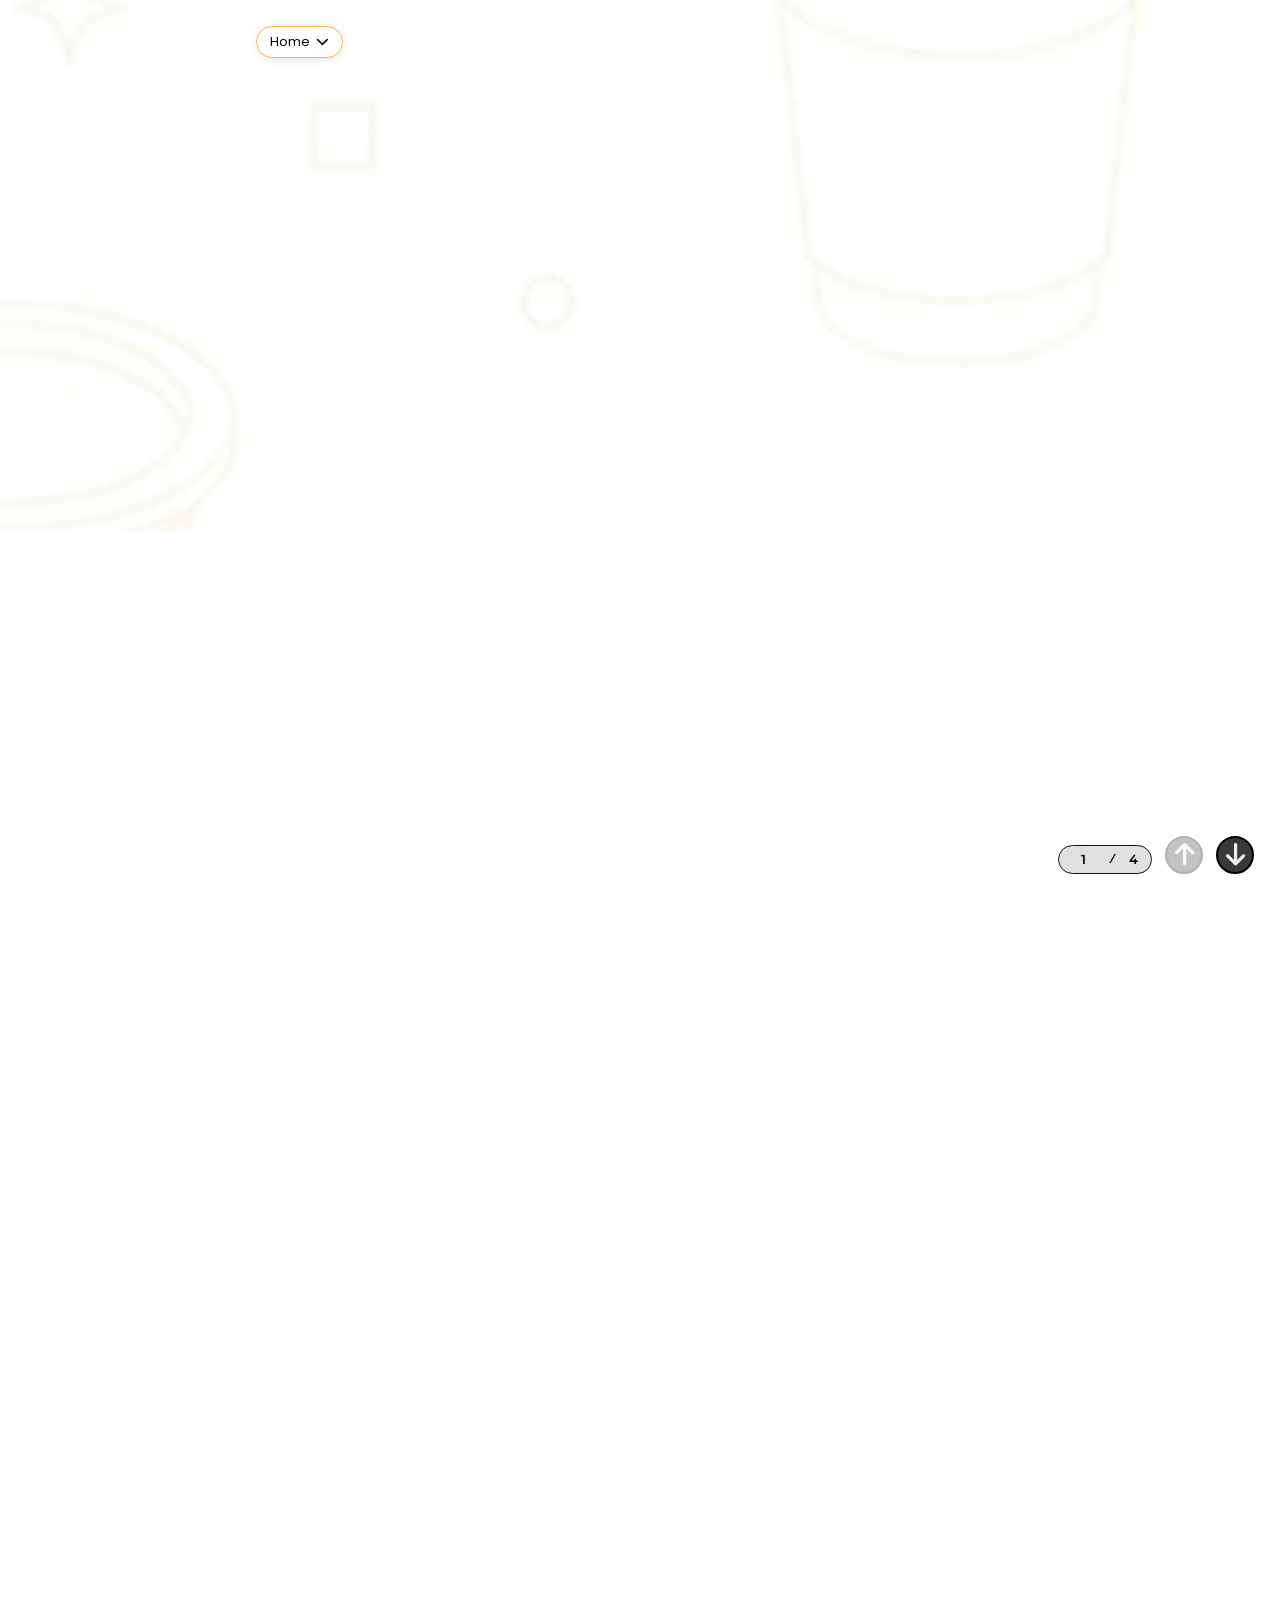
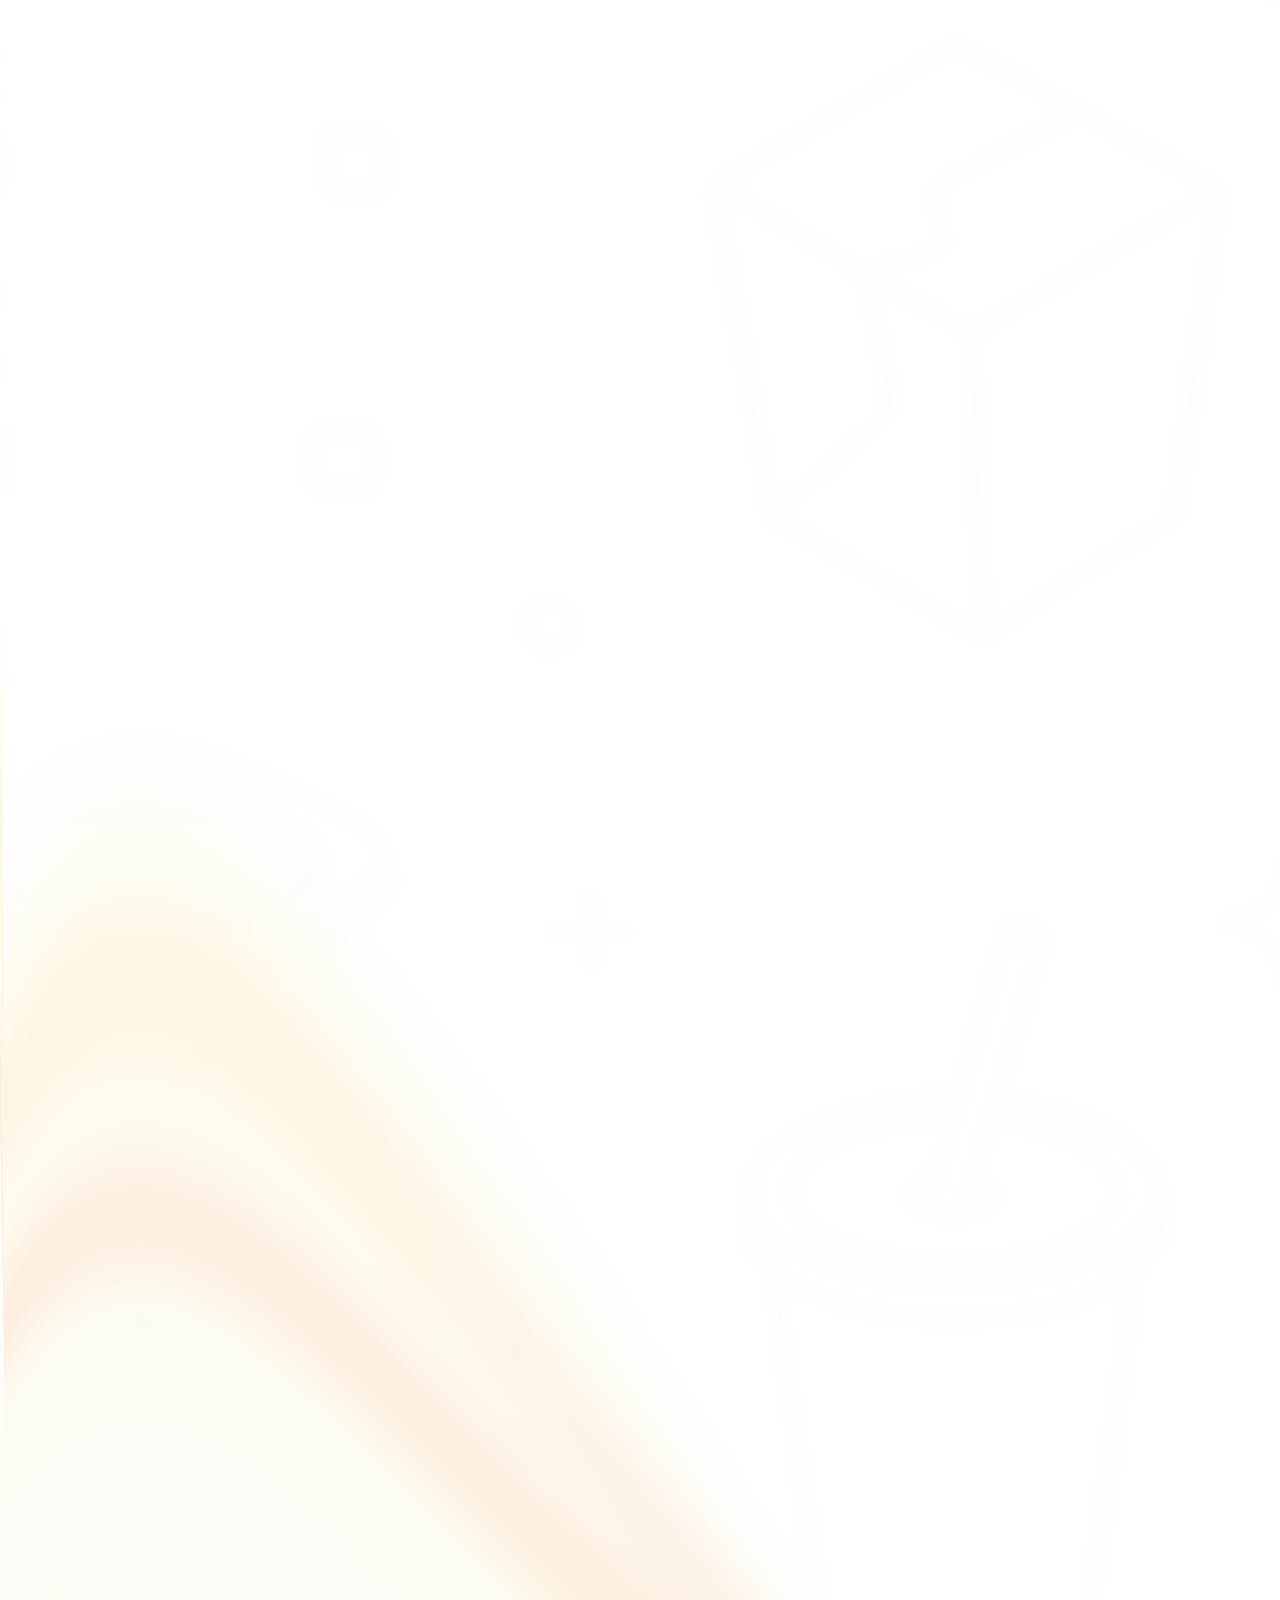
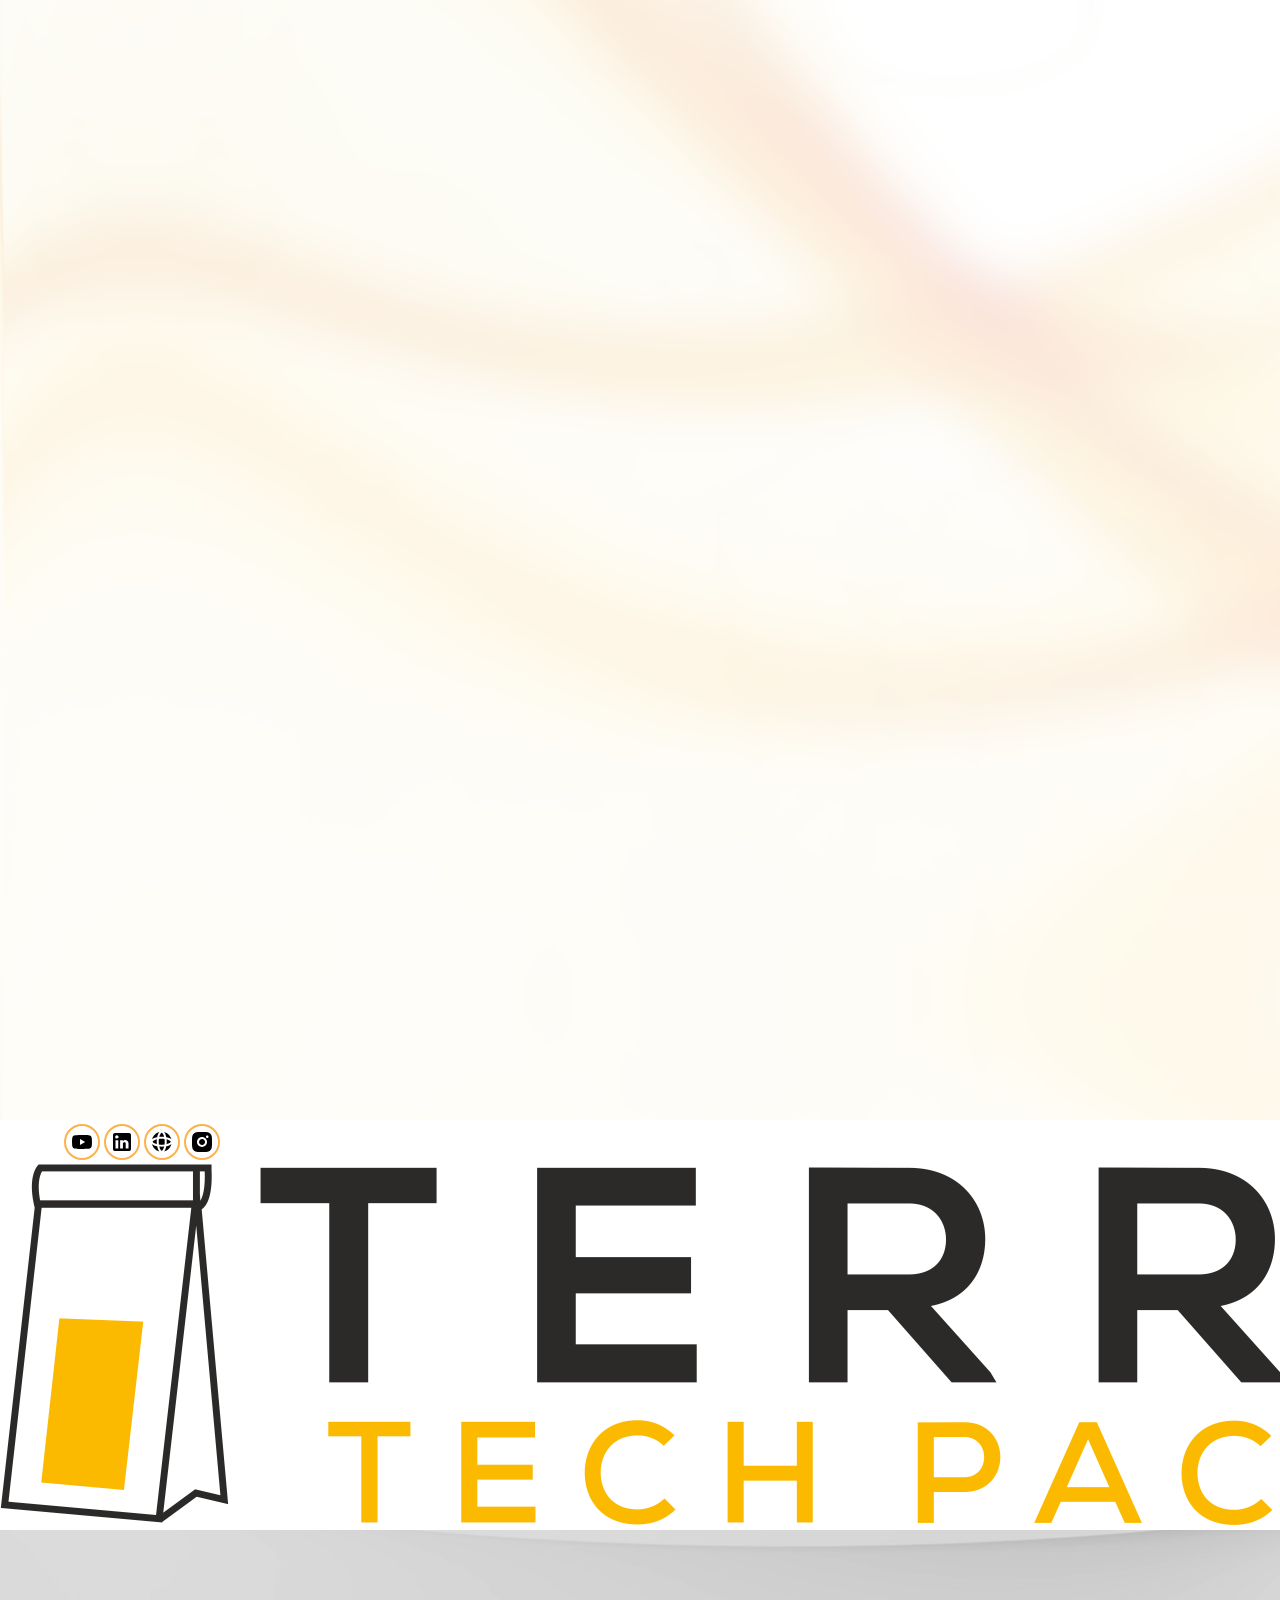
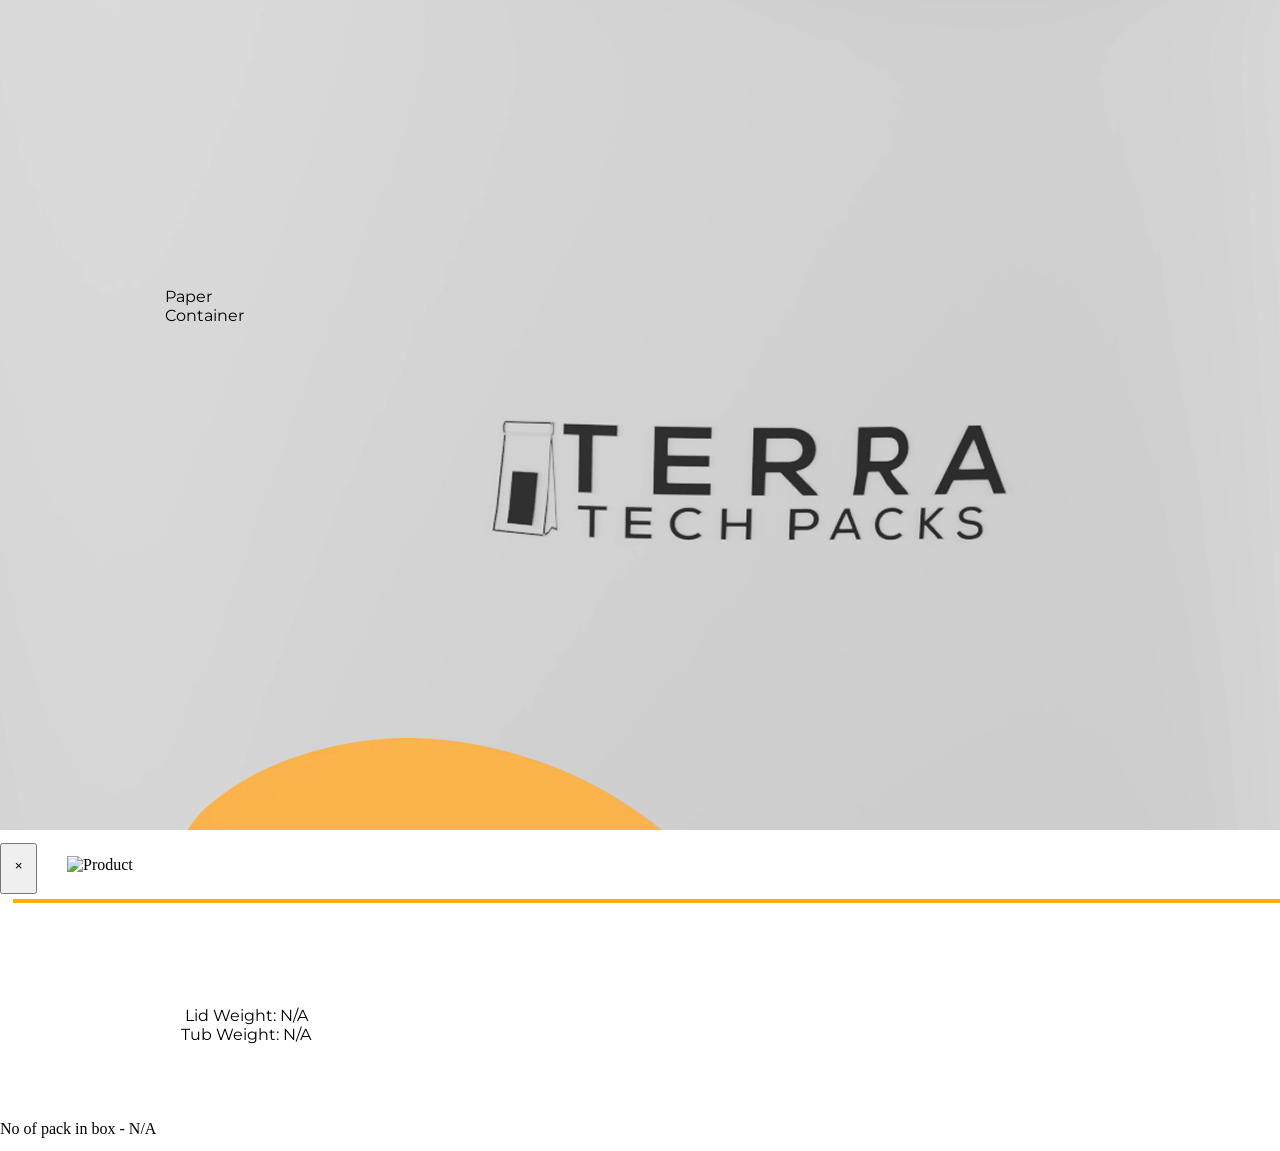
==== commit b8f078e9: "Total Answered added" ====
--- a/index.html
+++ b/index.html
@@ -1427,23 +1427,24 @@
                                 style="position:absolute; right:-6rem; top:2rem; width:34rem; height:28rem; background: radial-gradient(circle at 30% 30%, rgba(251,178,74,0.08) 0, transparent 35%), radial-gradient(circle at 70% 70%, rgba(255,150,0,0.04) 0, transparent 30%); border-radius:50%; filter: blur(20px); pointer-events:none;">
                             </div>
 
-                            <div
-                                style="background:#fff; border-radius:2vw; padding:2vw; border:1px solid #f3f4f6; box-shadow:0 6px 18px rgba(15,23,42,0.04); display:flex; flex-direction:column; gap:2vw; z-index:10;">
-                                <div style="display:flex; flex-direction:column; align-items:center;">
+                            <div style="background:#fff; border-radius:2vw; padding:2vw; border:1px solid #f3f4f6; box-shadow:0 6px 18px rgba(15,23,42,0.04); display:flex; flex-direction:column; gap:2vw; z-index:10;">
+                               <div style="display:flex; flex-direction:column; align-items:center;">
                                     <h3
                                         style="font-family:'Montserrat',sans-serif; font-weight:600; font-size:1vw; margin:0 0 0.5vw 0;">
-                                        Time Efficiency</h3>
+                                        Total Answered
+                                    </h3>
                                     <div style="position:relative; width:7vw; height:7vw;">
                                         <svg viewBox="0 0 36 36" style="width:100%; height:100%;">
                                             <circle cx="18" cy="18" r="15.915" fill="none" stroke="#f3f4f6"
                                                 stroke-width="3"></circle>
-                                            <circle id="reportTimerCircle" cx="18" cy="18" r="15.915" fill="none"
-                                                stroke="#2563EB" stroke-width="3" stroke-dasharray="0 100"
+                                            <circle id="reportAnsweredCircle" cx="18" cy="18" r="15.915" fill="none"
+                                                stroke="#FF9600" stroke-width="3" stroke-dasharray="0 100" pathLength="100"
                                                 stroke-linecap="round" transform="rotate(-90 18 18)"></circle>
                                         </svg>
-                                        <div id="reportTimer"
-                                            style="position:absolute; inset:0; display:flex; align-items:center; justify-content:center; font-family:'Montserrat',sans-serif; font-weight:700; font-size:1.3vw; color:#2563EB;">
-                                            00:00</div>
+                                        <div id="reportAnsweredCountDisplay"
+                                            style="position:absolute; inset:0; display:flex; align-items:center; justify-content:center; font-family:'Montserrat',sans-serif; font-weight:700; font-size:1.8vw; color:#FF9600;">
+                                            0
+                                        </div>
                                     </div>
                                 </div>
 
@@ -1485,7 +1486,7 @@
                             </div>
 
                             <button onclick="handleBackToHome()"
-                                style="width:100%; font-weight:700; background:#FBB24A; color:#fff; font-size:1.2vw; border-radius:999px; padding:1vw 0; box-shadow:0 8px 18px rgba(251,178,74,0.18); border:none; cursor:pointer; z-index:10;">
+                                style="width:100%; font-weight:700; background:#FBB24A; color:#fff; font-size:1.2vw; border-radius:999px; padding:1vw 0; margin-bottom: 1vw; box-shadow:0 8px 18px rgba(251,178,74,0.18); border:none; cursor:pointer; z-index:10;">
                                 Close
                             </button>
                         </div>
@@ -1717,32 +1718,37 @@
     }
 
     function updateResultsScreen(percentage, totalAnswered, correctAnswers, employeeName) {
-        const config = getScoreConfig(percentage);
-        
-        const setText = (id, value) => {
-            const el = document.getElementById(id);
-            if (el) el.textContent = value;
-        };
-
-        const emojiElement = document.getElementById('resultEmoji');
-        if(emojiElement) {
-            emojiElement.src = config.imagePath;
-            emojiElement.alt = config.title;
-            emojiElement.style.display = 'block';
-        }
-
-        setText('resultTitle', config.title);
-        setText('resultSubtitle', config.subtitle);
-        setText('resultName', employeeName);
-        setText('scoreDisplay', `${percentage}%`);
-
-        const circle = document.getElementById('scoreCircle');
-        if(circle) {
-            circle.setAttribute('stroke', config.color);
-            // Retaining animateDonutChart for the FINAL RESULT screen
-            animateDonutChart('scoreCircle', percentage);
-        }
-    }
+    const config = getScoreConfig(percentage);
+    
+    // Total number of questions from the 'questions' array (or the fixed TOTAL_QUESTIONS constant)
+    const totalQuestions = questions.length > 0 ? questions.length : TOTAL_QUESTIONS; 
+    
+    const setText = (id, value) => {
+        const el = document.getElementById(id);
+        if (el) el.textContent = value;
+    };
+
+    const emojiElement = document.getElementById('resultEmoji');
+    if(emojiElement) {
+        emojiElement.src = config.imagePath;
+        emojiElement.alt = config.title;
+        emojiElement.style.display = 'block';
+    }
+
+    setText('resultTitle', config.title);
+    setText('resultSubtitle', config.subtitle);
+    setText('resultName', employeeName);
+    
+    // *** MODIFICATION: Set score to COUNT/TOTAL format (e.g., 10/30) ***
+    setText('scoreDisplay', `${correctAnswers}/${totalQuestions}`);
+
+    const circle = document.getElementById('scoreCircle');
+    if(circle) {
+        circle.setAttribute('stroke', config.color);
+        // Retaining animateDonutChart for the FINAL RESULT screen, which still uses percentage for animation
+        animateDonutChart('scoreCircle', percentage);
+    }
+}
 
     // ==========================================
     // 4. ADMIN DATA FETCHING & LOGIC
@@ -1789,50 +1795,50 @@
 
     // NEW: Function to fetch answers, calculate score, and return the result
     async function fetchAndCalculateScoreFromAnswers(session) {
-        if (questionMap.size === 0) {
-            await fetchQuestions(); // Ensure questions are loaded
-        }
+    if (questionMap.size === 0) {
+        await fetchQuestions(); // Ensure questions are loaded
+    }
+    
+    try {
+        const answers = await fetchFullAnswers(session.session_id);
+
+        if (answers.length === 0) {
+            // If the user submitted zero answers
+            return { 
+                ...session, 
+                score: `0/${TOTAL_QUESTIONS}`, 
+                score_count: 0, 
+                score_percentage: 0,
+                status: 'not_answered' 
+            };
+        }
+
+        let correctCount = 0; 
         
-        try {
-            const answers = await fetchFullAnswers(session.session_id);
-
-            if (answers.length === 0) {
-                // If the user submitted zero answers
-                return { 
-                    ...session, 
-                    score: `0/${TOTAL_QUESTIONS}`, 
-                    score_count: 0, 
-                    score_percentage: 0,
-                    status: 'not_answered' 
-                };
+        answers.forEach(answer => {
+            const qDetails = questionMap.get(String(answer.question_id));
+            if (qDetails && answer.chosen_answer === qDetails.correct_answer) {
+                correctCount++;
             }
-
-            let correctCount = 0; 
-            
-            answers.forEach(answer => {
-                const qDetails = questionMap.get(String(answer.question_id));
-                if (qDetails && answer.chosen_answer === qDetails.correct_answer) {
-                    correctCount++;
-                }
-            });
-            
-            const scoreString = `${correctCount}/${TOTAL_QUESTIONS}`;
-            const scorePercentage = TOTAL_QUESTIONS > 0 ? Math.round((correctCount / TOTAL_QUESTIONS) * 100) : 0;
-            
-            return {
-                ...session,
-                score: scoreString,
-                score_count: correctCount,
-                score_percentage: scorePercentage,
-                status: 'success'
-            };
-        } catch (error) {
-            console.warn(`Could not calculate score for session ${session.session_id}:`, error);
-        }
+        });
         
-        return { ...session, score: "Error", status: 'error' };
+        const scoreString = `${correctCount}/${TOTAL_QUESTIONS}`;
+        const scorePercentage = TOTAL_QUESTIONS > 0 ? Math.round((correctCount / TOTAL_QUESTIONS) * 100) : 0;
+        
+        return {
+            ...session,
+            score: scoreString,
+            score_count: correctCount,
+            score_percentage: scorePercentage,
+            status: 'success'
+        };
+    } catch (error) {
+        console.warn(`Could not calculate score for session ${session.session_id}:`, error);
     }
     
+    return { ...session, score: "Error", status: 'error' };
+}
+
     // FIX: Robust Score Processing (around line ~200)
     function processAdminData(sessions) {
         // Initially format data, leaving scores as 'N/A' or 'Loading...' to be updated later
@@ -1900,8 +1906,12 @@
 
     // --- ADMIN REPORT GENERATOR ---
     async function generateFullReport(sessionDetails) {
+    // CRITICAL FIX: Ensure question details are loaded before running the report
+    if (questionMap.size === 0) {
+        await fetchQuestions(); 
+    }
+    
     try {
-        // Fetch the raw answers for the specific session
         const rawAnswerData = await fetchFullAnswers(sessionDetails.session_id) || [];
         const modal = document.getElementById('reportScreen');
         const reportList = document.getElementById('reportList');
@@ -1915,22 +1925,12 @@
         modal.style.display = 'block';
         modal.classList.add('active');
 
-        // --- BUTTON FIX ---
-        const allBtns = modal.querySelectorAll('button');
-        let closeBottomBtn = null;
-
-        // Find bottom close button (not the X icon)
-        allBtns.forEach(btn => {
-            if(btn.id !== 'closeResultsBtn' && btn.id !== 'viewReportBtn') {
-                closeBottomBtn = btn;
-            }
-        });
-
+        // --- Button Setup (Omitted for brevity) ---
+        const closeBottomBtn = document.querySelector('#reportScreen button:not(#closeResultsBtn)');
         if (closeBottomBtn) {
             const newBtn = closeBottomBtn.cloneNode(true);
             newBtn.id = "reportFooterBtn";
             closeBottomBtn.parentNode.replaceChild(newBtn, closeBottomBtn);
-
             newBtn.onclick = handleBackToAdminList;
             newBtn.textContent = 'Back to Report List';
             newBtn.style.cursor = 'pointer';
@@ -1942,66 +1942,58 @@
             closeIconBtn.parentNode.replaceChild(newIconBtn, closeIconBtn);
             newIconBtn.onclick = handleBackToAdminList;
         }
-        // --- END BUTTON FIX ---
+        // --- End Button Setup ---
 
         document.getElementById('reportEmployeeName').textContent = sessionDetails.employee_name || 'N/A';
         document.getElementById('reportDesignation').textContent = sessionDetails.designation || 'N/A';
 
         let correctCount = 0;
         let wrongCount = 0;
-
-        // *** Modification to handle Not Answered Case ***
-        if (rawAnswerData.length === 0) {
-            // Override the report list content
+        
+        // CORRECT: The totalAnsweredCount is simply the count of submitted answers
+        const totalAnsweredCount = rawAnswerData.length; 
+
+        if (totalAnsweredCount === 0) {
+            // Override the report list content for not-answered case...
             reportList.innerHTML = `
-                <div style="text-align: center; padding: 5vw; margin-top: 5vw; border: 2px dashed #00AC42; border-radius: 1vw; background-color: #f0fff5;">
+                <div style="text-align: center; padding: 5vw; margin-top: 5vw; border: 2px dashed #00AC42; border-radius: 1vw; background-color: #f0fff0;">
                     <h1 style="font-size: 2.5vw; color: #00AC42; font-weight: 700; margin-bottom: 1vw;">User Not Attended Any Question</h1>
                     <p style="font-size: 1.2vw; color: #555;">The user session ended without any questions being answered or submitted.</p>
                 </div>
             `;
-            // Set counts to zero for KPIs
-            correctCount = 0;
-            wrongCount = 0;
-            // Skip the rest of the question-by-question rendering
         } else {
-            // --- Normal detailed report rendering ---
-
-            // Convert rawAnswerData into a Map for fast lookup
-            const submittedAnswersMap = new Map(rawAnswerData.map(a => [String(a.question_id), a.chosen_answer]));
-
-            // Iterate over ALL submitted answers (this will only display answered questions)
+            // --- Normal detailed report rendering & calculation ---
             rawAnswerData.forEach((answerObj, index) => {
                 const qId = String(answerObj.question_id);
                 const qDetails = questionMap.get(qId);
-
-                if (!qDetails) return; // Skip if question details aren't loaded
+                
+                if (!qDetails || !qDetails.question_text || !qDetails.correct_answer) {
+                    const errorDiv = document.createElement('div');
+                    errorDiv.style.cssText = 'padding:1vw; border-radius:12px; border:1px solid #FF0000; background-color:#fff0f0; margin-bottom:1.5vw;';
+                    errorDiv.innerHTML = `<div style="font-weight:600; font-size:1vw; color:#EF4444;">Error: Question ID ${qId} details not found or incomplete.</div>`;
+                    reportList.appendChild(errorDiv);
+                    return; 
+                }
 
                 const userVal = answerObj.chosen_answer;
-                const correctVal = qDetails.correct_answer;
-                const isCorrect = userVal === correctVal;
-                const isAnswered = true; // Since we are iterating over rawAnswerData
+                const isCorrect = userVal === qDetails.correct_answer;
 
                 if (isCorrect) {
                     correctCount++;
                 } else if (!isCorrect) {
                     wrongCount++;
                 }
-
+                
                 // --- Render Row ---
                 const itemDiv = document.createElement('div');
-
-                // Determine styling based on submission status
                 let bgColor = isCorrect ? '#f0fff5' : '#fff0f0';
                 let borderColor = isCorrect ? '#d4edda' : '#f8d7da';
-
                 itemDiv.style.cssText = `display:flex; flex-direction:column; gap:0.5vw; margin-bottom:1.5vw; padding:1vw; border-radius:12px; border:1px solid ${borderColor}; background-color:${bgColor};`;
 
                 const headerRow = document.createElement('div');
                 headerRow.style.cssText = 'display:flex; gap:1vw; align-items:flex-start; margin-bottom: 0.5vw;';
 
-                // Use a basic counter index for display
                 const questionIndex = index + 1;
-
                 const badgeColor = isCorrect ? '#00AC42' : '#EF4444';
 
                 headerRow.innerHTML = `
@@ -2010,10 +2002,8 @@
                 `;
                 itemDiv.appendChild(headerRow);
 
-                // Answer Status Display
                 const answerStatusDiv = document.createElement('div');
                 answerStatusDiv.style.cssText = 'font-weight: 600; font-size: 1vw; padding: 0.5vw 0 0.8vw 3vw;';
-
                 if (isCorrect) {
                     answerStatusDiv.innerHTML = `<span style="color: #00AC42;">Correctly Answered.</span>`;
                 } else {
@@ -2021,15 +2011,15 @@
                 }
                 itemDiv.appendChild(answerStatusDiv);
 
-                // Options Grid
+                // --- Options Grid (FIXED) ---
                 const optionsGrid = document.createElement('div');
                 optionsGrid.style.cssText = 'display:grid; grid-template-columns: 1fr 1fr; gap: 0.8vw; padding-left: 3vw;';
-
+                
                 const options = [
-                    { label: 'A', text: qDetails.option_a },
-                    { label: 'B', text: qDetails.option_b },
-                    { label: 'C', text: qDetails.option_c },
-                    { label: 'D', text: qDetails.option_d }
+                    { label: 'A', text: qDetails.option_a || "" },
+                    { label: 'B', text: qDetails.option_b || "" },
+                    { label: 'C', text: qDetails.option_c || "" },
+                    { label: 'D', text: qDetails.option_d || "" }
                 ];
 
                 options.forEach(opt => {
@@ -2053,27 +2043,51 @@
                         weight = '500';
                     }
 
-
                     const optDiv = document.createElement('div');
                     optDiv.style.cssText = `display:flex; align-items:center; gap:0.5vw; color:${colorStyle}; font-weight:${weight}; font-size:0.9vw;`;
-                    optDiv.innerHTML = `${icon} <span>${opt.label}. ${opt.t}</span>`;
+                    
+                    const textSpan = document.createElement('span');
+                    textSpan.textContent = opt.text;
+                    
+                    optDiv.innerHTML = `${icon} <span>${opt.label}. </span>`;
+                    optDiv.appendChild(textSpan);
+
                     optionsGrid.appendChild(optDiv);
                 });
 
                 itemDiv.appendChild(optionsGrid);
                 reportList.appendChild(itemDiv);
+                // --- End Options Grid ---
             });
         }
 
         // --- KPI Update Logic (Runs regardless of report content) ---
         const totalQuestionsCounted = TOTAL_QUESTIONS;
-        const scorePct = (correctCount / totalQuestionsCounted) * 100;
         const correctPct = (correctCount / totalQuestionsCounted) * 100;
         const wrongPct = (wrongCount / totalQuestionsCounted) * 100;
 
-        // CRITICAL FIX: Ensure DOM elements are fully available before animating/updating
+        // --- KPI UPDATE FOR TOTAL ANSWERED (SET SYNCHRONOUSLY) ---
+        const headerEl = document.querySelector('#reportScreen .report-kpi-box-1 h3');
+        const answeredCountDisplay = document.getElementById('reportAnsweredCountDisplay');
+        const answeredCircle = document.getElementById('reportAnsweredCircle');
+        const answeredPct = (totalAnsweredCount / totalQuestionsCounted) * 100;
+
+        if(headerEl) {
+            headerEl.textContent = "Total Answered"; 
+        }
+        if (answeredCountDisplay) {
+            answeredCountDisplay.textContent = `${totalAnsweredCount}`; 
+            answeredCountDisplay.style.color = '#FF9600'; 
+        }
+        if (answeredCircle) {
+            answeredCircle.setAttribute('stroke', '#FF9600'); 
+            animateDonutChart('reportAnsweredCircle', answeredPct); 
+        }
+        // --- END TOTAL ANSWERED KPI FIX ---
+
+
         setTimeout(() => {
-            // 1. Update score counts (fixed the null check for robustness)
+            // 1. Update Correct/Wrong counts (text)
             const correctCountEl = document.getElementById('reportCorrectCount');
             const wrongCountEl = document.getElementById('reportWrongCount');
 
@@ -2083,40 +2097,16 @@
             // 2. Animate the Correct/Wrong circles
             animateDonutChart('reportCorrectCircle', correctPct);
             animateDonutChart('reportWrongCircle', wrongPct);
-
-            // 3. Update/Animate the main Final Score KPI (REPURPOSED for Admin Final Score)
-            const firstKpiBox = document.querySelector('.report-kpi-box-1') || document.getElementById('reportTimer')?.closest('div').parentElement;
-            if(firstKpiBox) {
-                firstKpiBox.classList.add('report-kpi-box-1');
-                const headerEl = firstKpiBox.querySelector('h3');
-                if(headerEl) headerEl.textContent = "Final Score"; // Admin: Final Score
-
-                const container = firstKpiBox.querySelector('div[style*="position:relative"]');
-
-                if(container) {
-                    // Re-render HTML with pathLength="100" (crucial for admin view)
-                    container.innerHTML = `
-                        <svg viewBox="0 0 36 36" style="width: 100%; height: 100%;">
-                            <circle cx="18" cy="18" r="15.915" fill="none" stroke="#f3f4f6" stroke-width="3"></circle>
-                            <circle id="adminScoreCircle" cx="18" cy="18" r="15.915" fill="none" stroke="#FF9600" stroke-width="3" stroke-dasharray="0 100" pathLength="100" stroke-linecap="round" transform="rotate(-90 18 18)"></circle>
-                        </svg>
-                        <div style="position:absolute; inset:0; display:flex; align-items:center; justify-content:center; font-family:'Montserrat',sans-serif; font-weight:700; font-size:1.8vw; color:#FF9600;">
-                            ${correctCount}
-                        </div>
-                    `;
-                    animateDonutChart('adminScoreCircle', scorePct);
-                }
-            }
-        }, 50); // Delay of 50ms for DOM readiness
-
-        // Return the final calculated score string
+            
+        }, 50);
+
+        // Return the final calculated score string (Correct/Total)
         return `${correctCount}/${totalQuestionsCounted}`;
 
     } catch (err) {
         console.error('Error generating full report:', err);
     }
 }
-
     // --- RENDER TABLE ---
     function renderTableRows() {
         const tableBody = document.querySelector('#adminReportScreen tbody');
@@ -2165,8 +2155,8 @@
                 scoreCell.style.textAlign = 'left'; 
             } else {
                 // *** Loading/Error: Gray, Left-Aligned (Default) ***
-                scoreCell.style.color = '#888';
-                scoreCell.style.fontWeight = 'normal';
+                scoreCell.style.color = '#000';
+                scoreCell.style.fontWeight = '500';
                 scoreCell.style.textAlign = 'left'; 
             }
             // --- End Initial Styling Logic ---
@@ -2562,7 +2552,8 @@
     });
 
     // --- GENERATE REPORT FOR USER (LOCAL) ---
-    function generateUserReport(answers) {
+   // --- GENERATE REPORT FOR USER (LOCAL) ---
+function generateUserReport(answers) {
     const reportList = document.getElementById('reportList');
     reportList.innerHTML = '';
     document.getElementById('reportEmployeeName').textContent = employeeName;
@@ -2571,96 +2562,81 @@
     let correctCount = 0;
     let wrongCount = 0;
 
-    // *** Local User Report only iterates submitted answers ***
-    if (answers.length === 0) {
-         reportList.innerHTML = `
-            <div style="text-align: center; padding: 5vw; margin-top: 5vw; border: 2px dashed #00AC42; border-radius: 1vw; background-color: #f0fff5;">
-                <h1 style="font-size: 2.5vw; color: #00AC42; font-weight: 700; margin-bottom: 1vw;">You did not attend any questions</h1>
-                <p style="font-size: 1.2vw; color: #555;">Please complete the quiz to view your detailed report.</p>
-            </div>
-        `;
-    } else {
-         questions.forEach((q, index) => {
-            const userAnswerObj = answers.find(a => a.question_id == q.question_id);
-            const userVal = userAnswerObj ? userAnswerObj.chosen_answer : null;
-            const isCorrect = userVal === q.correct_answer;
-            // We only count correct/wrong if an answer was submitted (userVal is not null).
-            if(isCorrect) correctCount++;
-            else if(userVal) wrongCount++;
-
-            // Render
-            const itemDiv = document.createElement('div');
-            const bgColor = isCorrect ? '#f0fff5' : (userVal ? '#fff0f0' : '#fff9f0'); // Light orange for unanswered questions in the local report display.
-            const borderColor = isCorrect ? '#d4edda' : (userVal ? '#f8d7da' : '#ffe5b4');
-
-            itemDiv.style.cssText = `display:flex; flex-direction:column; gap:0.5vw; margin-bottom:1vw; padding:0.8vw; border-radius:8px; border:1px solid ${borderColor}; background-color:${bgColor};`;
-
-            const headerRow = document.createElement('div');
-            headerRow.style.cssText = 'display:flex; gap:1.5vw; align-items:flex-start;';
-            const badgeColor = isCorrect ? '#00B633' : (userVal ? '#FF0000' : '#FBB24A');
-
-            headerRow.innerHTML = `<div style="width:2.8vw; height:2.8vw; border-radius:50%; display:flex; align-items:center; justify-content:center; color:#fff; font-weight:700; font-size:1.2vw; flex-shrink:0; background-color:${badgeColor};">${index + 1}</div><p style="font-size:1vw; font-weight:500; margin:0; flex:1; padding-top:0.3vw;">${q.question_text}</p>`;
-            itemDiv.appendChild(headerRow);
-
-            const optionsGrid = document.createElement('div');
-            optionsGrid.style.cssText = 'display:grid; grid-template-columns:1fr 1fr; gap:1.2vw; margin-left:4.5vw;';
-            const opts = [{l:'A',t:q.option_a}, {l:'B',t:q.option_b}, {l:'C',t:q.option_c}, {l:'D',t:q.option_d}];
-
-            opts.forEach(opt => {
-                const isSelected = opt.l === userVal;
-                const isReal = opt.l === q.correct_answer;
-                let color = '#888'; let weight = '400'; let iconClass = 'fa-regular fa-circle';
-
-                if(isReal) { color='#00B633'; weight='700'; iconClass='fa-solid fa-circle-check'; }
-                else if(isSelected) { color='#FF0000'; weight='700'; iconClass='fa-solid fa-circle-xmark'; }
-
-                optionsGrid.innerHTML += `<div style="display:flex; align-items:center; gap:1vw; color:${color}; font-weight:${weight};"><i class="${iconClass}" style="font-size:1.3vw;"></i><span style="font-size:1vw;">${opt.l}. ${opt.t}</span></div>`;
-            });
-            itemDiv.appendChild(optionsGrid);
-            reportList.appendChild(itemDiv);
+    // Iterate through all available questions
+    questions.forEach((q, index) => {
+        const userAnswerObj = answers.find(a => a.question_id == q.question_id);
+        const userVal = userAnswerObj ? userAnswerObj.chosen_answer : null;
+        const isCorrect = userVal === q.correct_answer;
+        
+        // Count correct/wrong only if an answer was submitted
+        if(isCorrect) correctCount++;
+        else if(userVal) wrongCount++;
+
+        // Render Report Row (Same logic as before)
+        const itemDiv = document.createElement('div');
+        const bgColor = isCorrect ? '#f0fff5' : (userVal ? '#fff0f0' : '#fff9f0'); // Light orange for unanswered questions
+        const borderColor = isCorrect ? '#d4edda' : (userVal ? '#f8d7da' : '#ffe5b4');
+
+        itemDiv.style.cssText = `display:flex; flex-direction:column; gap:0.5vw; margin-bottom:1vw; padding:0.8vw; border-radius:8px; border:1px solid ${borderColor}; background-color:${bgColor};`;
+
+        const headerRow = document.createElement('div');
+        headerRow.style.cssText = 'display:flex; gap:1.5vw; align-items:flex-start;';
+        const badgeColor = isCorrect ? '#00B633' : (userVal ? '#FF0000' : '#FBB24A');
+
+        headerRow.innerHTML = `<div style="width:2.8vw; height:2.8vw; border-radius:50%; display:flex; align-items:center; justify-content:center; color:#fff; font-weight:700; font-size:1.2vw; flex-shrink:0; background-color:${badgeColor};">${index + 1}</div><p style="font-size:1vw; font-weight:500; margin:0; flex:1; padding-top:0.3vw;">${q.question_text}</p>`;
+        itemDiv.appendChild(headerRow);
+
+        const optionsGrid = document.createElement('div');
+        optionsGrid.style.cssText = 'display:grid; grid-template-columns:1fr 1fr; gap:1.2vw; margin-left:4.5vw;';
+        const opts = [{l:'A',t:q.option_a}, {l:'B',t:q.option_b}, {l:'C',t:q.option_c}, {l:'D',t:q.option_d}];
+
+        opts.forEach(opt => {
+            const isSelected = opt.l === userVal;
+            const isReal = opt.l === q.correct_answer;
+            let color = '#000'; let weight = '500'; let iconClass = 'fa-regular fa-circle';
+
+            if(isReal) { color='#00B633'; weight='500'; iconClass='fa-solid fa-circle-check'; }
+            else if(isSelected) { color='#FF0000'; weight='500'; iconClass='fa-solid fa-circle-xmark'; }
+
+            optionsGrid.innerHTML += `<div style="display:flex; align-items:center; gap:1vw; color:${color}; font-weight:${weight};"><i class="${iconClass}" style="font-size:1.3vw;"></i><span style="font-size:1vw;">${opt.l}. ${opt.t}</span></div>`;
         });
-    }
-
+        itemDiv.appendChild(optionsGrid);
+        reportList.appendChild(itemDiv);
+    });
+    
+    // Update Correct/Wrong Count Elements
     if(document.getElementById('reportCorrectCount')) document.getElementById('reportCorrectCount').textContent = `${correctCount}`;
     if(document.getElementById('reportWrongCount')) document.getElementById('reportWrongCount').textContent = `${wrongCount}`;
 
-    // **MODIFIED SECTION: REPLACE TIME EFFICIENCY WITH TOTAL ANSWERED**
-
-    // FIX: USER TIME EFFICIENCY BOX - Converts to Total Attended Questions
-    const firstKpiBox = document.querySelector('.report-kpi-box-1') || document.getElementById('reportTimer')?.closest('div').parentElement;
-
-    if(firstKpiBox) {
-        firstKpiBox.classList.add('report-kpi-box-1');
-        const headerEl = firstKpiBox.querySelector('h3');
-        if (headerEl) headerEl.textContent = "Total Answered"; // <--- CHANGED TITLE
-
-        const container = firstKpiBox.querySelector('div[style*="position:relative"]');
-
-        // Ensure pathLength="100" is explicitly added here
-        if (container) {
-             container.innerHTML = `
-                <svg viewBox="0 0 36 36" style="width: 100%; height: 100%;">
-                    <circle cx="18" cy="18" r="15.915" fill="none" stroke="#f3f4f6" stroke-width="3"></circle>
-                    <circle id="reportAnsweredCircle" cx="18" cy="18" r="15.915" fill="none" stroke="#2563EB" stroke-width="3" stroke-dasharray="0 100" pathLength="100" transform="rotate(-90 18 18)"></circle>
-                </svg>
-                <div id="reportAnsweredCountDisplay" style="position:absolute; inset:0; display:flex; align-items:center; justify-content:center; font-family:'Montserrat',sans-serif; font-weight:700; font-size:1.8vw; color:#2563EB;">
-                    ${answers.length}
-                </div>
-            `;
-        }
-
-        // Use updateProgressFill to visually represent the answered count relative to total questions
-        const totalAnsweredPct = (answers.length / TOTAL_QUESTIONS) * 100;
-        updateProgressFill('reportAnsweredCircle', totalAnsweredPct);
-    }
-    // **END MODIFIED SECTION**
-
+    // Update Correct/Wrong KPI Circles
     const correctPct = (correctCount / TOTAL_QUESTIONS) * 100;
     const wrongPct = (wrongCount / TOTAL_QUESTIONS) * 100;
-
-    // These now use the fixed instant update
     updateProgressFill('reportCorrectCircle', correctPct);
     updateProgressFill('reportWrongCircle', wrongPct);
+
+
+    // **********************************************
+    // *** MODIFICATION LOGIC: TOTAL ANSWERED KPI ***
+    // **********************************************
+
+    // The logic below assumes the HTML structure in step 1 is implemented,
+    // where the original 'reportTimer' elements are renamed to 'reportAnswered'.
+
+    const totalAnsweredCount = answers.length;
+    const answeredCountDisplay = document.getElementById('reportAnsweredCountDisplay');
+    const answeredCircle = document.getElementById('reportAnsweredCircle');
+
+    if (answeredCountDisplay) {
+        // 1. Update the count text
+        answeredCountDisplay.textContent = `${totalAnsweredCount}`; 
+    }
+    
+    if (answeredCircle) {
+        // 2. Calculate and update the circle fill (percentage of total questions answered)
+        const totalAnsweredPct = (totalAnsweredCount / TOTAL_QUESTIONS) * 100;
+        answeredCircle.setAttribute('pathLength', '100');
+        updateProgressFill('reportAnsweredCircle', totalAnsweredPct);
+    }
 }
     // ==========================================
     // 6. QUIZ LOGIC (USER SIDE)
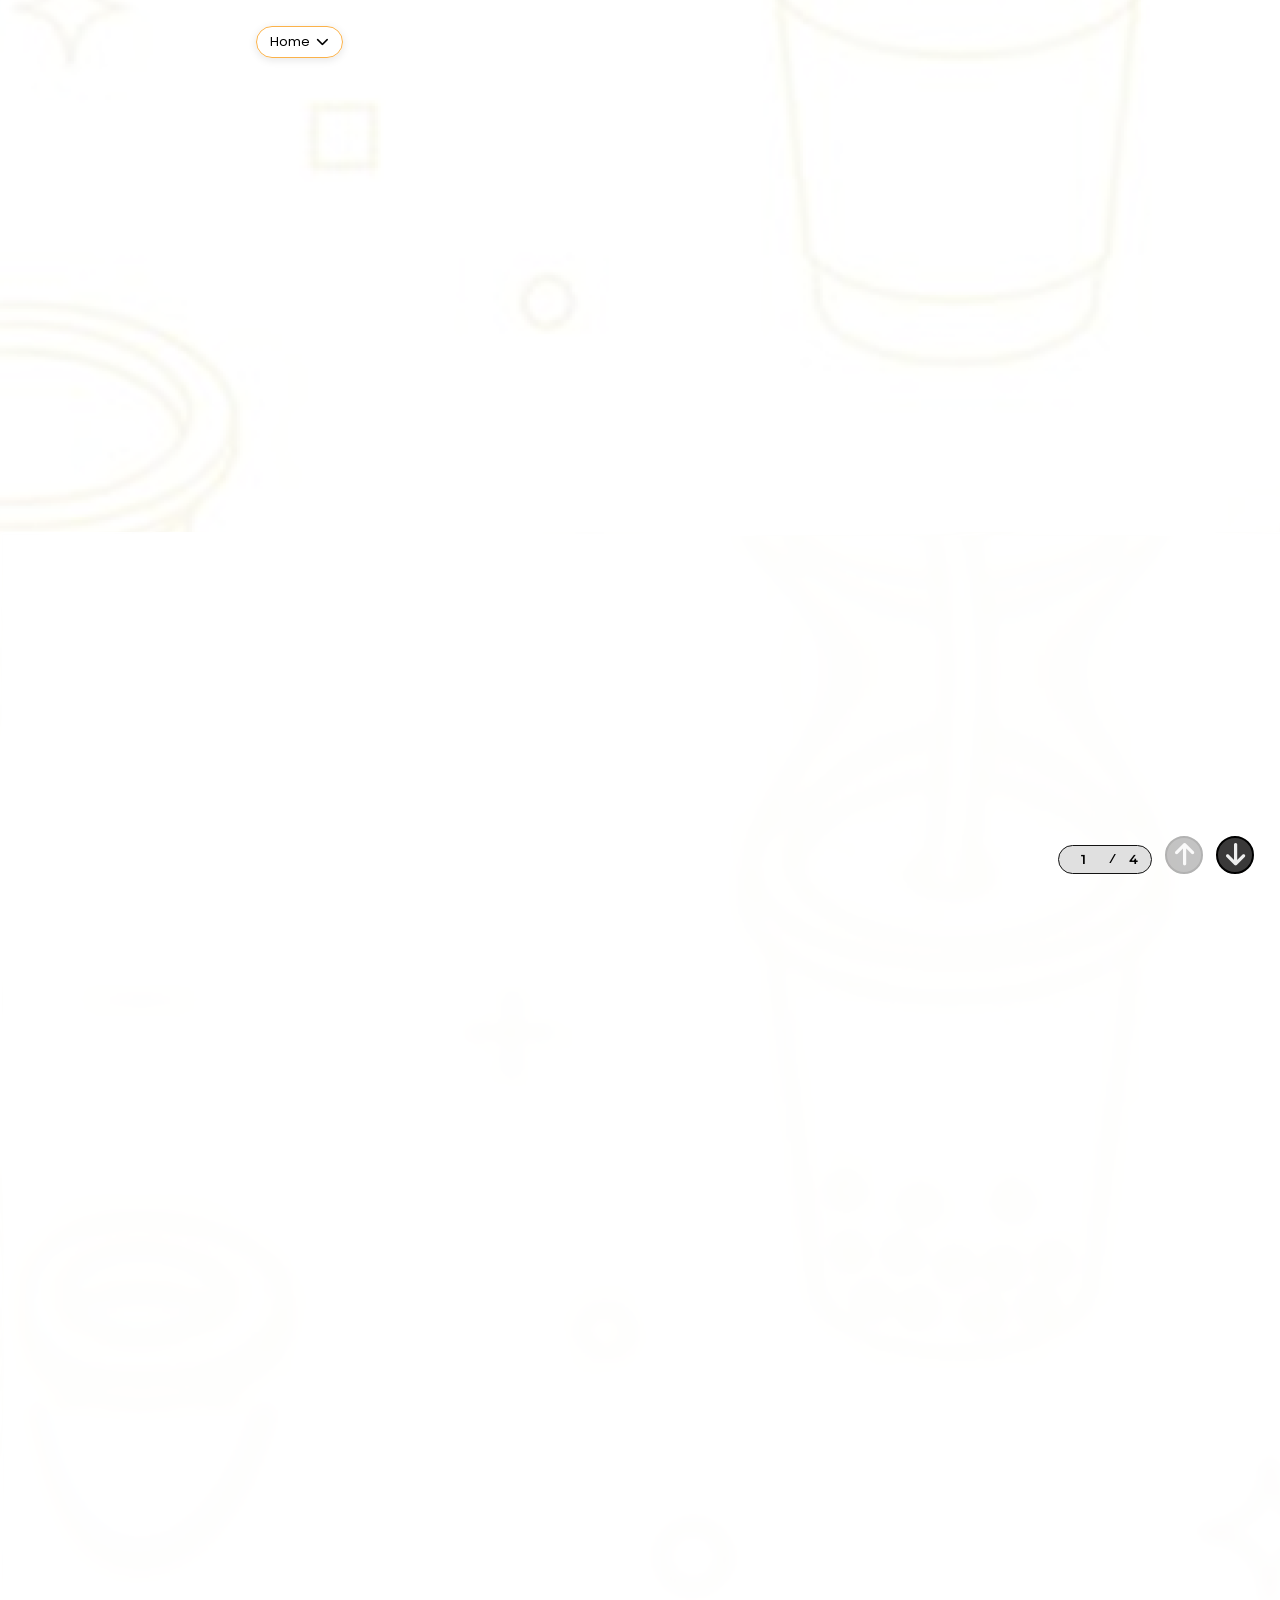
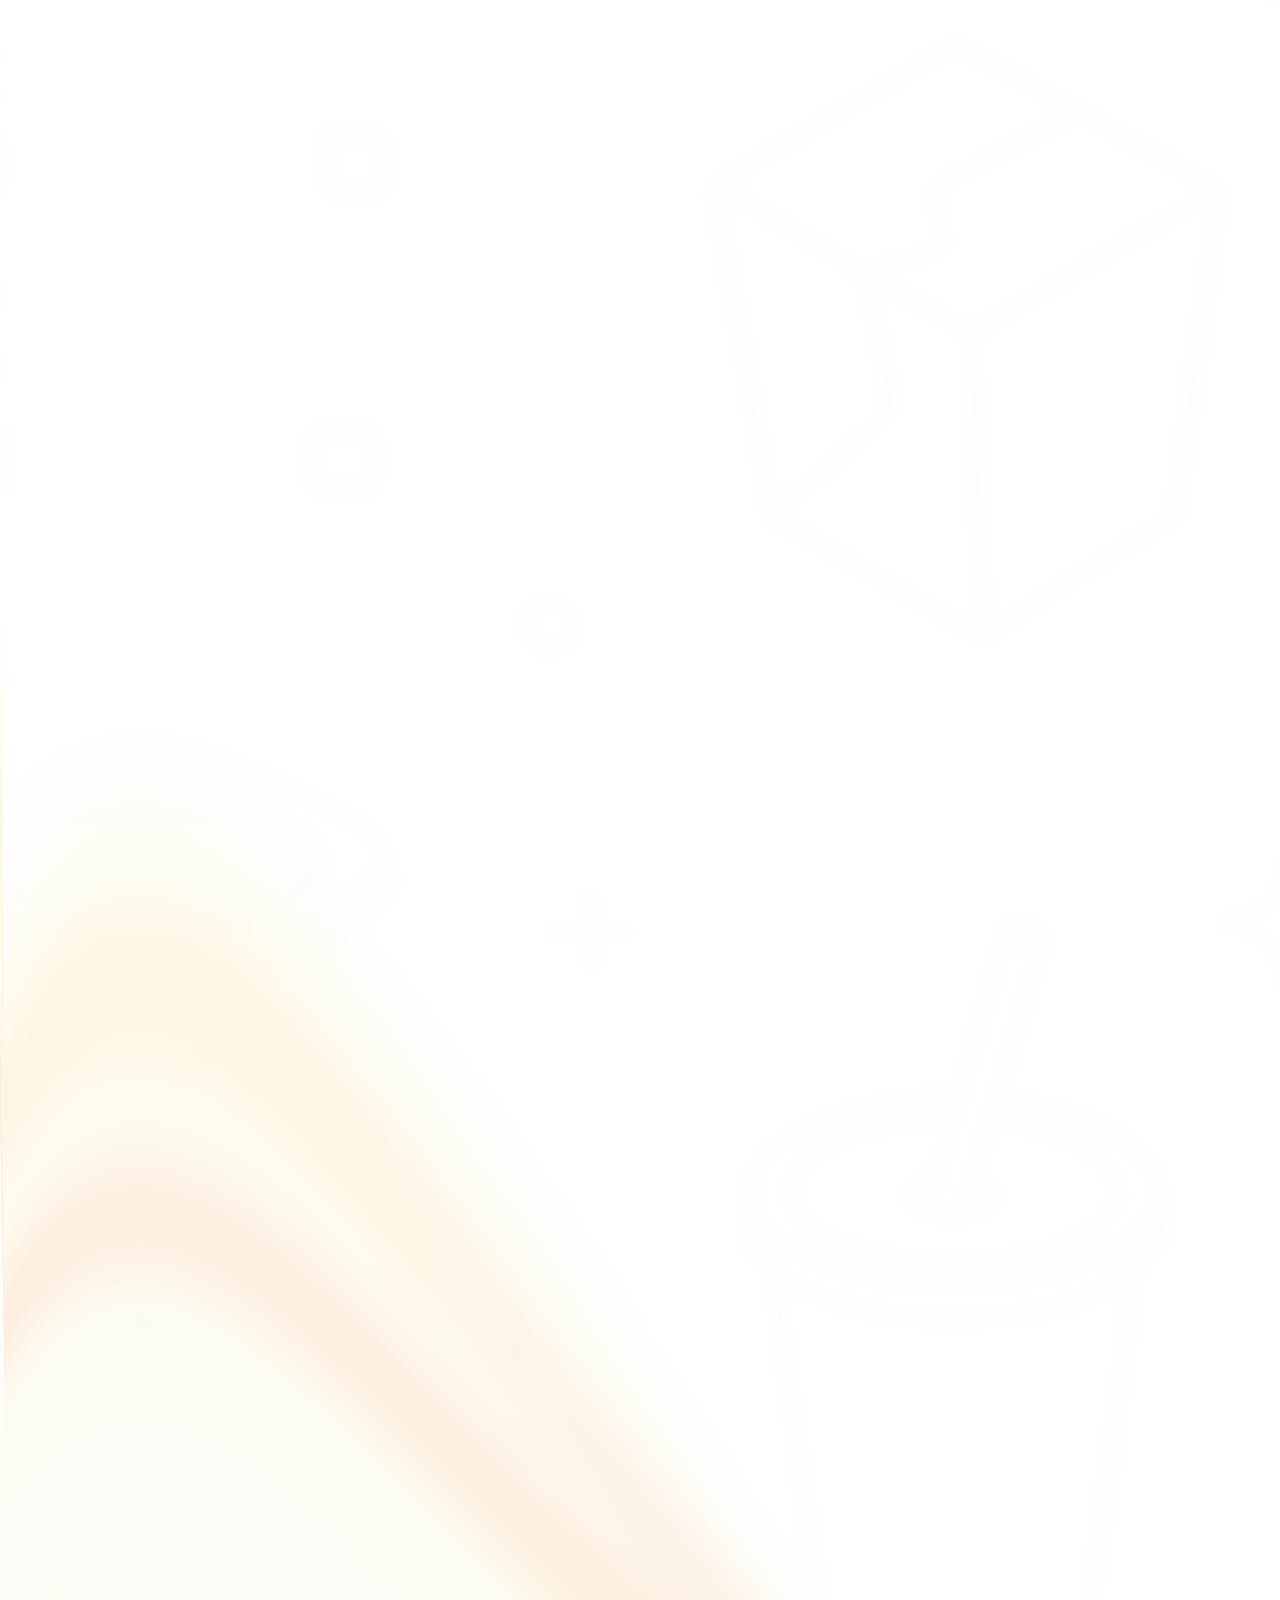
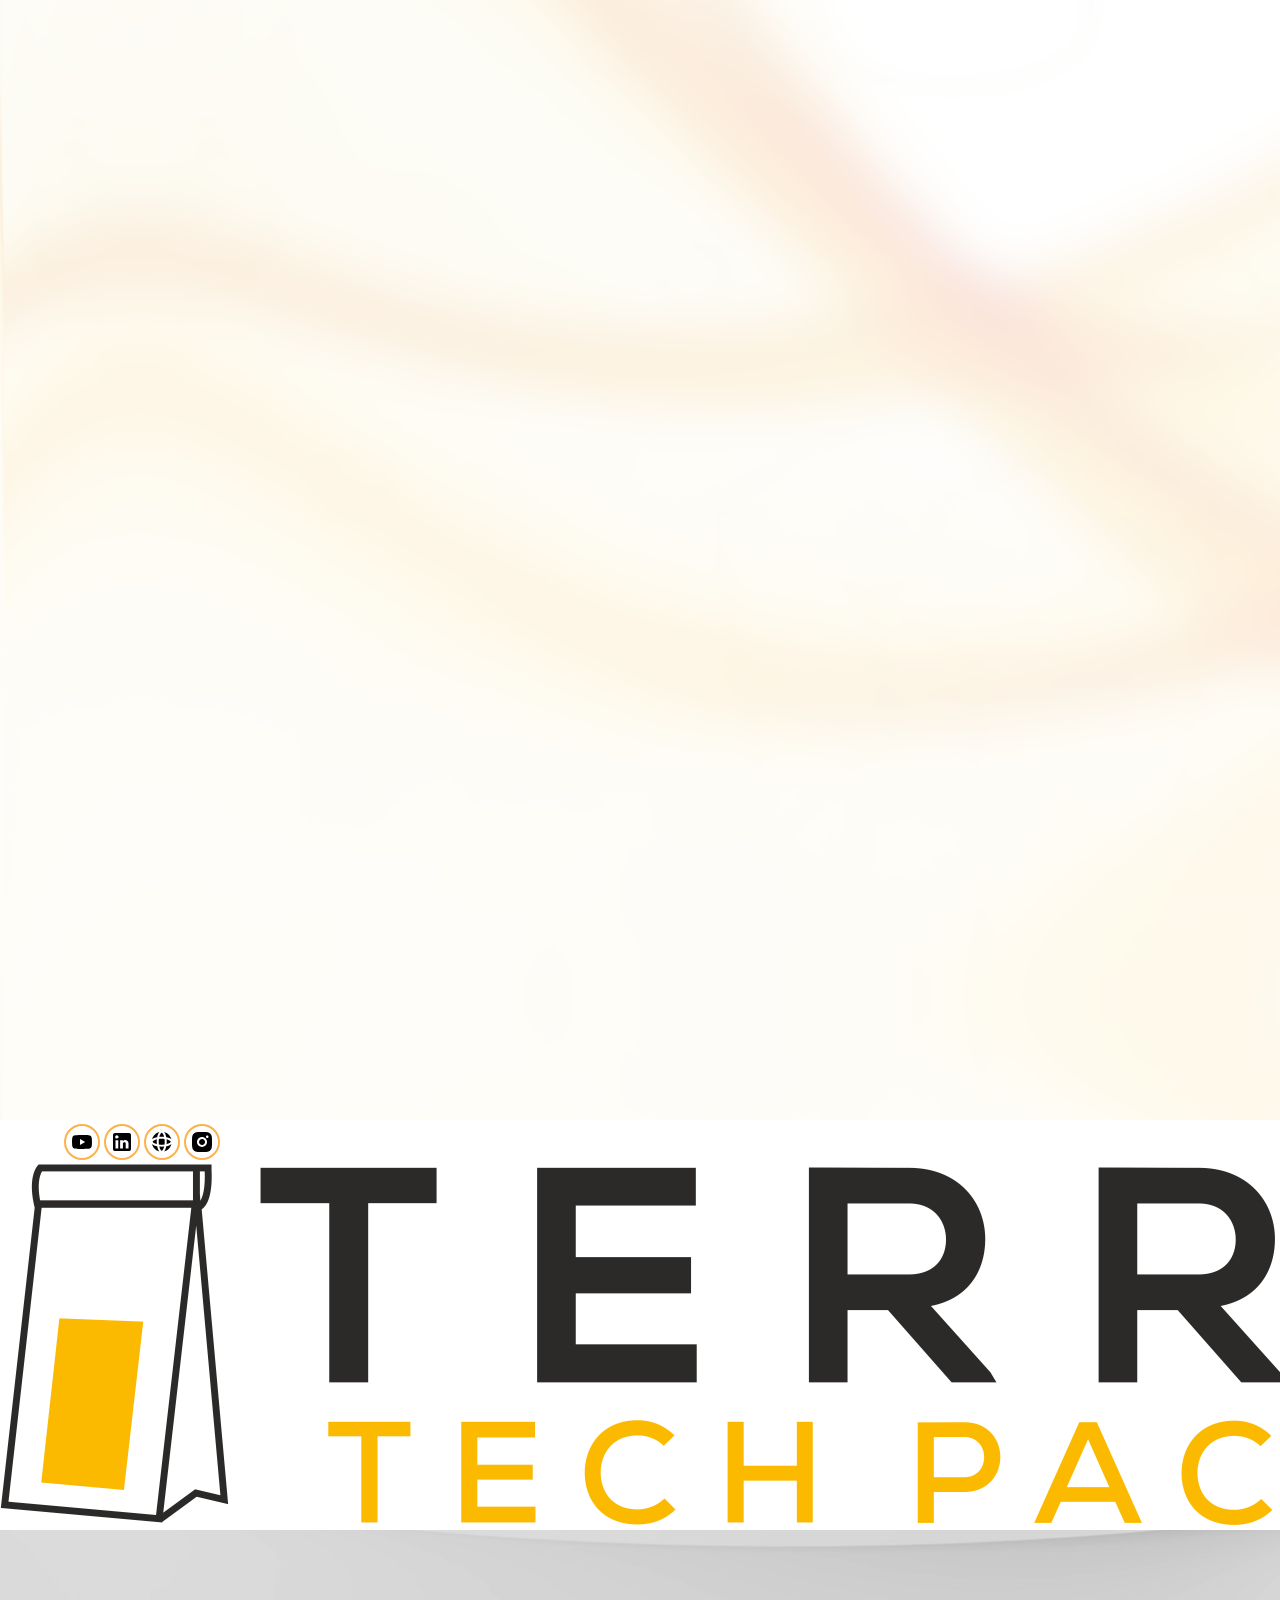
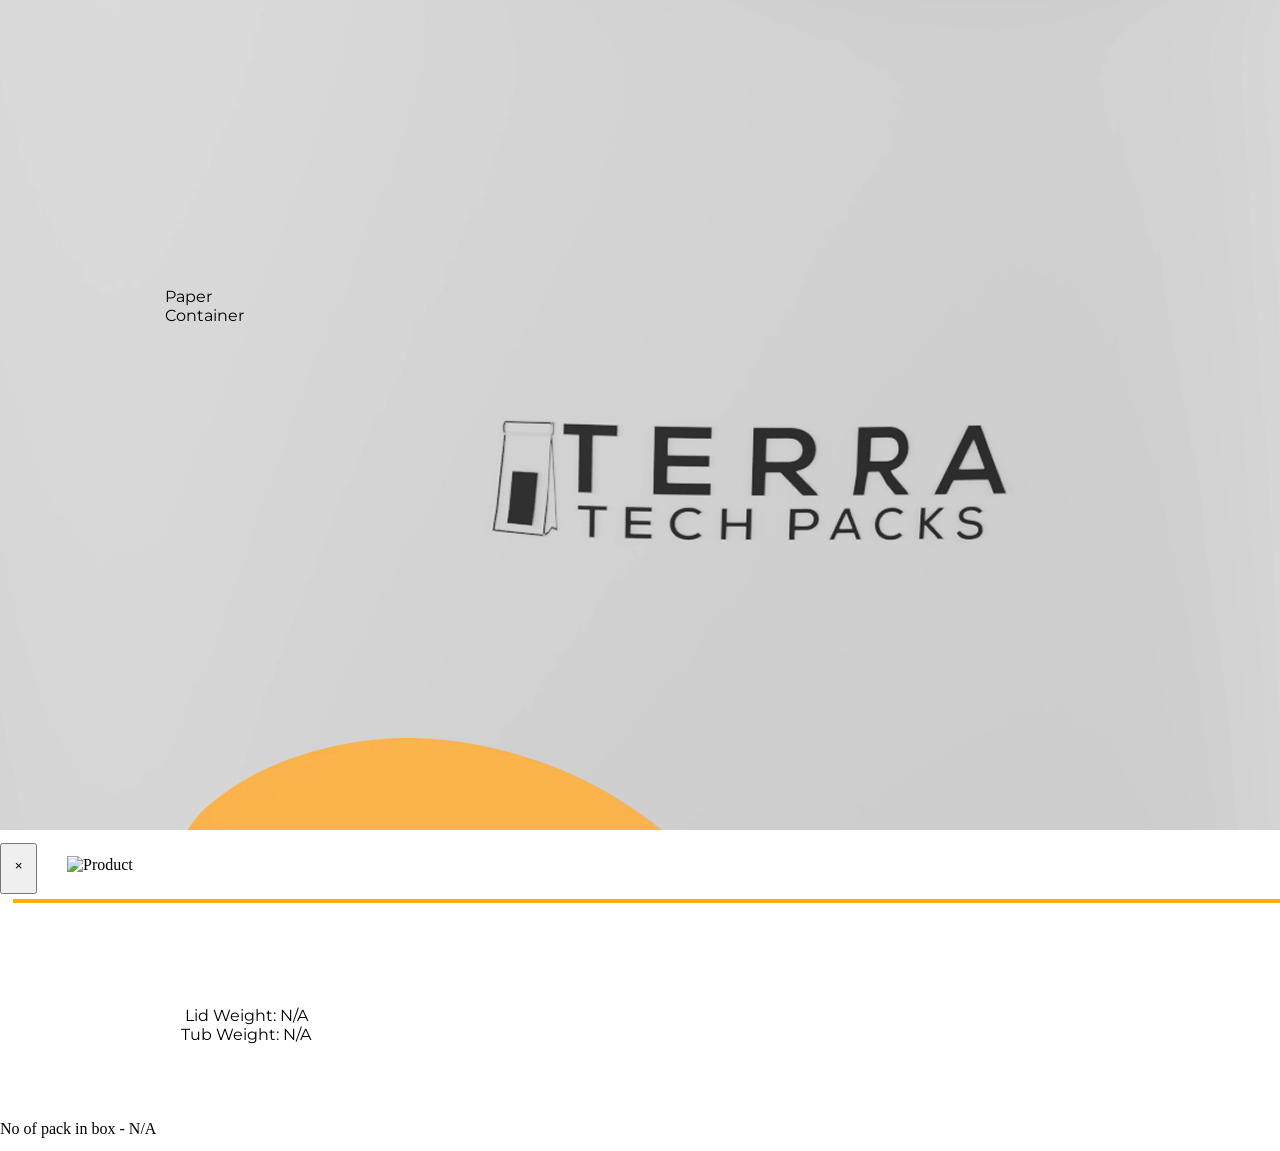
==== commit da231a70: "Drop down Updated" ====
--- a/index.html
+++ b/index.html
@@ -112,16 +112,23 @@
     <header class="absolute top-[2vw] left-0 w-full flex justify-between items-center px-[4vw] z-999 fixed ">
         <div class="flex gap-[2.5vw]">
             <div class="flex gap-[1vw] ">
-                <img src="./assets/Images/Home_Slide/youtube_icon.svg" alt="youtube_icon" class="cursor-pointer w-[1.5vw]"
-                    style="margin-left: 5vw;" />
-                <img src="./assets/Images/Home_Slide/linkedin_icon.svg" alt="linkedin_icon"
-                    class="cursor-pointer w-[1.5vw]" />
-                <img src="./assets/Images/Home_Slide/website_icon.svg" alt="website_icon"
-                    class="cursor-pointer w-[1.5vw]" />
-                <img src="./assets/Images/Home_Slide/instagram_icon.svg" alt="instagram_icon"
-                    class="cursor-pointer w-[1.5vw]" />
+                <a href="https://www.youtube.com/@TerraTechPacks" target="_blank">
+                    <img src="./assets/Images/Home_Slide/youtube_icon.svg" alt="youtube_icon" class="cursor-pointer w-[1.5vw]"
+                        style="margin-left: 5vw;" />
+                </a>
+                <a href="https://www.linkedin.com/company/terratechpacks" target="_blank">
+                    <img src="./assets/Images/Home_Slide/linkedin_icon.svg" alt="linkedin_icon"
+                        class="cursor-pointer w-[1.5vw]" />
+                </a>
+                <a href="https://terratechpacks.com" target="_blank">
+                    <img src="./assets/Images/Home_Slide/website_icon.svg" alt="website_icon"
+                        class="cursor-pointer w-[1.5vw]" />
+                </a>
+                <a href="https://www.instagram.com/terratechpacks" target="_blank">
+                    <img src="./assets/Images/Home_Slide/instagram_icon.svg" alt="instagram_icon"
+                        class="cursor-pointer w-[1.5vw]" />
+                </a>
             </div>
-
             <div class="page-dropdown">
                 <button class="dropdown-btn flex items-center gap-[1vw] border border-[#FBB24A] text-[1vw] rounded-full text-sm hover:bg-[#ffae00] hover:text-white transition"
                     id="dropdownToggle" style="padding: .5vw 1vw;">
@@ -1644,29 +1651,51 @@
      * This function is called by updateSlideCounter in slide.js.
      * @param {number} slideNumber - The 1-based index of the current slide.
      */
+// index.html - Inside the <script> block
+// ...
+
+
 function updateDropdownTitle(slideNumber) {
-        const dropdownSpan = document.querySelector('.dropdown-selected-title');
-        // Ensure dropdownLinks are queried dynamically in case the DOM was updated.
-        const dropdownItems = document.querySelectorAll('#dropdownMenu a');
-
-        if (dropdownSpan) {
-            dropdownItems.forEach(function(link) {
-                // Use data-slide-index for comparison (1-based)
-                const linkSlideIndex = parseInt(link.getAttribute('data-slide-index'));
-                
-                if (linkSlideIndex === slideNumber) {
-                    // 1. Makes the item active (the "orange" selection)
-                    link.classList.add('current-page'); 
-                    // 2. Updates the button title
-                    dropdownSpan.textContent = link.textContent; 
-                } else {
-                    link.classList.remove('current-page');
-                }
-            });
-        }
-    }
-    // Expose globally for use in slide.js
-    window.updateDropdownTitle = updateDropdownTitle;
+    console.log('📢 updateDropdownTitle called with:', slideNumber); // DEBUG
+    
+    const dropdownSpan = document.querySelector('.dropdown-selected-title');
+    const dropdownItems = document.querySelectorAll('#dropdownMenu a');
+
+    dropdownItems.forEach(link => {
+        const linkSlideIndex = parseInt(link.getAttribute('data-slide'));
+        const fullText = (link.textContent || '').trim();
+        const colonIndex = fullText.indexOf(':');
+        const cleanTitle = colonIndex !== -1 
+            ? fullText.substring(colonIndex + 1).trim()
+            : fullText;
+
+        if (linkSlideIndex === slideNumber) {
+            console.log('✅ Updating title to:', cleanTitle); // DEBUG
+            
+            // Highlight dropdown item with !important
+            link.style.setProperty('background-color', '#FBB24A', 'important');
+            link.style.setProperty('color', '#ffffff', 'important');
+            link.style.setProperty('font-weight', '700', 'important');
+            link.style.setProperty('border-radius', '0.5em', 'important');
+            link.classList.add('current-page');
+
+            // Update dropdown title (clean name)
+            if (dropdownSpan) dropdownSpan.textContent = cleanTitle;
+
+        } else {
+            // Reset all others
+            link.style.removeProperty('background-color');
+            link.style.removeProperty('color');
+            link.style.removeProperty('font-weight');
+            link.style.removeProperty('border-radius');
+            link.classList.remove('current-page');
+        }
+    });
+}
+
+// ...
+window.updateDropdownTitle = updateDropdownTitle;
+// ...
 
 
     // ==========================================
@@ -2729,7 +2758,7 @@
                         ${options.map((option, i) => `
                             <label class="flex items-center gap-[0.8vw] font-regular cursor-pointer hover:bg-[#FFFCF7] p-[0.5vw] rounded-[0.5vw] transition" style="font-family: 'Montserrat';">
                                 <input type="radio" name="q_${index}_option" value="${labels[i]}" class="w-[1.1vw] h-[1.1vw] cursor-pointer custom-radio" onchange="updateStats()">
-                                <span class="text-[0.9vw] text-gray-700 font-medium">${option}</span>
+                                <span class="text-[0.9vw] text-gray-700 font-medium" style="max-width: 90%;">${option}</span>
                             </label>
                         `).join("")}
                     </div>
@@ -2854,6 +2883,7 @@
             item.className = 'dropdown-item block px-4 py-2 text-gray-700 hover:bg-gray-100 text-[0.9vw] cursor-pointer';
             // Use index + 1 as the data attribute for slide identification in JS
             item.setAttribute('data-slide-index', index + 1); 
+            // Set the full text for display, updateDropdownTitle will parse this.
             item.textContent = `Page ${index + 1}: ${cleanTitle}`;
             
             item.onclick = (e) => {
@@ -2871,15 +2901,14 @@
                 } else {
                     console.error("scrollToSlide function not found.");
                 }
+                
+                // CRITICAL: Call the update immediately on click
+                updateDropdownTitle(targetSlideIndex);
             };
 
             dropdownMenu.appendChild(item);
         });
-    }
-
-    // Set initial title (Page 1) and total count
-    // The initial call happens inside slide.js after initialization (updateSlideCounter(1)).
-});
+    }});
 </script>
 
 
@@ -3057,22 +3086,36 @@
     </script>
 
     <script>
-        document.addEventListener("DOMContentLoaded", () => {
-            const headings = document.querySelectorAll(".letters-slide-infinite");
-
-            headings.forEach(h => {
-                const text = h.textContent.trim();
-                h.innerHTML = "";
-
-                [...text].forEach((char, index) => {
-                    const span = document.createElement("span");
-                    span.classList.add("letter");
-                    span.textContent = char === " " ? "\u00A0" : char;
-                    span.style.animationDelay = (index * 0.04) + "s";
-                    h.appendChild(span);
-                });
-            });
-        });
+document.addEventListener("DOMContentLoaded", () => {
+  const headings = document.querySelectorAll(".letters-slide-infinite");
+
+  headings.forEach(h => {
+    const text = h.textContent.trim();
+    h.innerHTML = "";
+    h.style.perspective = "1000px";
+
+    [...text].forEach((char, index) => {
+      const span = document.createElement("span");
+      span.classList.add("letter");
+      span.textContent = char === " " ? "\u00A0" : char;
+      span.style.animationDelay = (index * 0.1) + "s";
+      h.appendChild(span);
+    });
+  });
+});
+
+        setTimeout(() => {
+    console.log('🔍 Checking dropdown items:');
+    const items = document.querySelectorAll('#dropdownMenu a');
+    items.forEach((item, i) => {
+        console.log(`Item ${i + 1}:`, item.getAttribute('data-slide-index'), item.textContent);
+    });
+    
+    // Force highlight first item
+    if (window.refreshDropdownActivePage) {
+        window.refreshDropdownActivePage(1);
+    }
+}, 200);
     </script>
     <script src="./js/animation.js"></script>
     <script src="./js/slide.js"></script>
--- a/css/slide.css
+++ b/css/slide.css
@@ -140,7 +140,7 @@
 .dropdown-menu a.current-page {
   background: rgba(245, 197, 66, 0.3);
   font-weight: 700;
-  border-left: .5vw solid #f5c542;
+  border-left: .5vw solid #393838;
 }
 
 
--- a/style.css
+++ b/style.css
@@ -250,33 +250,18 @@
 
 .letter {
   display: inline-block;
-  animation: slideQuick 5s ease-out infinite;
-}
-
-@keyframes slideQuick {
-  /* SLOW Slide in - 0.8s (0-20%) */
-  0% {
-    opacity: 0;
-    transform: translateX(-40px);
-  }
-  20% {
-    opacity: 1;
-    transform: translateX(0);
-  }
-  /* DISPLAY - 2s (20%-70%) */
-  70% {
-    opacity: 1;
-    transform: translateX(0);
-  }
-  /* FAST Slide out - 0.3s (70%-77.5%) */
-  77.5% {
-    opacity: 0;
-    transform: translateX(40px);
-  }
-  /* SHORT PAUSE - 0.9s (77.5%-100%) */
-  100% {
-    opacity: 0;
-    transform: translateX(40px);
+  transform-style: preserve-3d;
+  animation: flip3D 4s ease-in-out infinite;
+}
+
+@keyframes flip3D {
+  0%, 100% {
+    transform: rotateY(0deg);
+    color: #333;
+  }
+  50% {
+    transform: rotateY(360deg);
+    color: #FF9600;
   }
 }
 
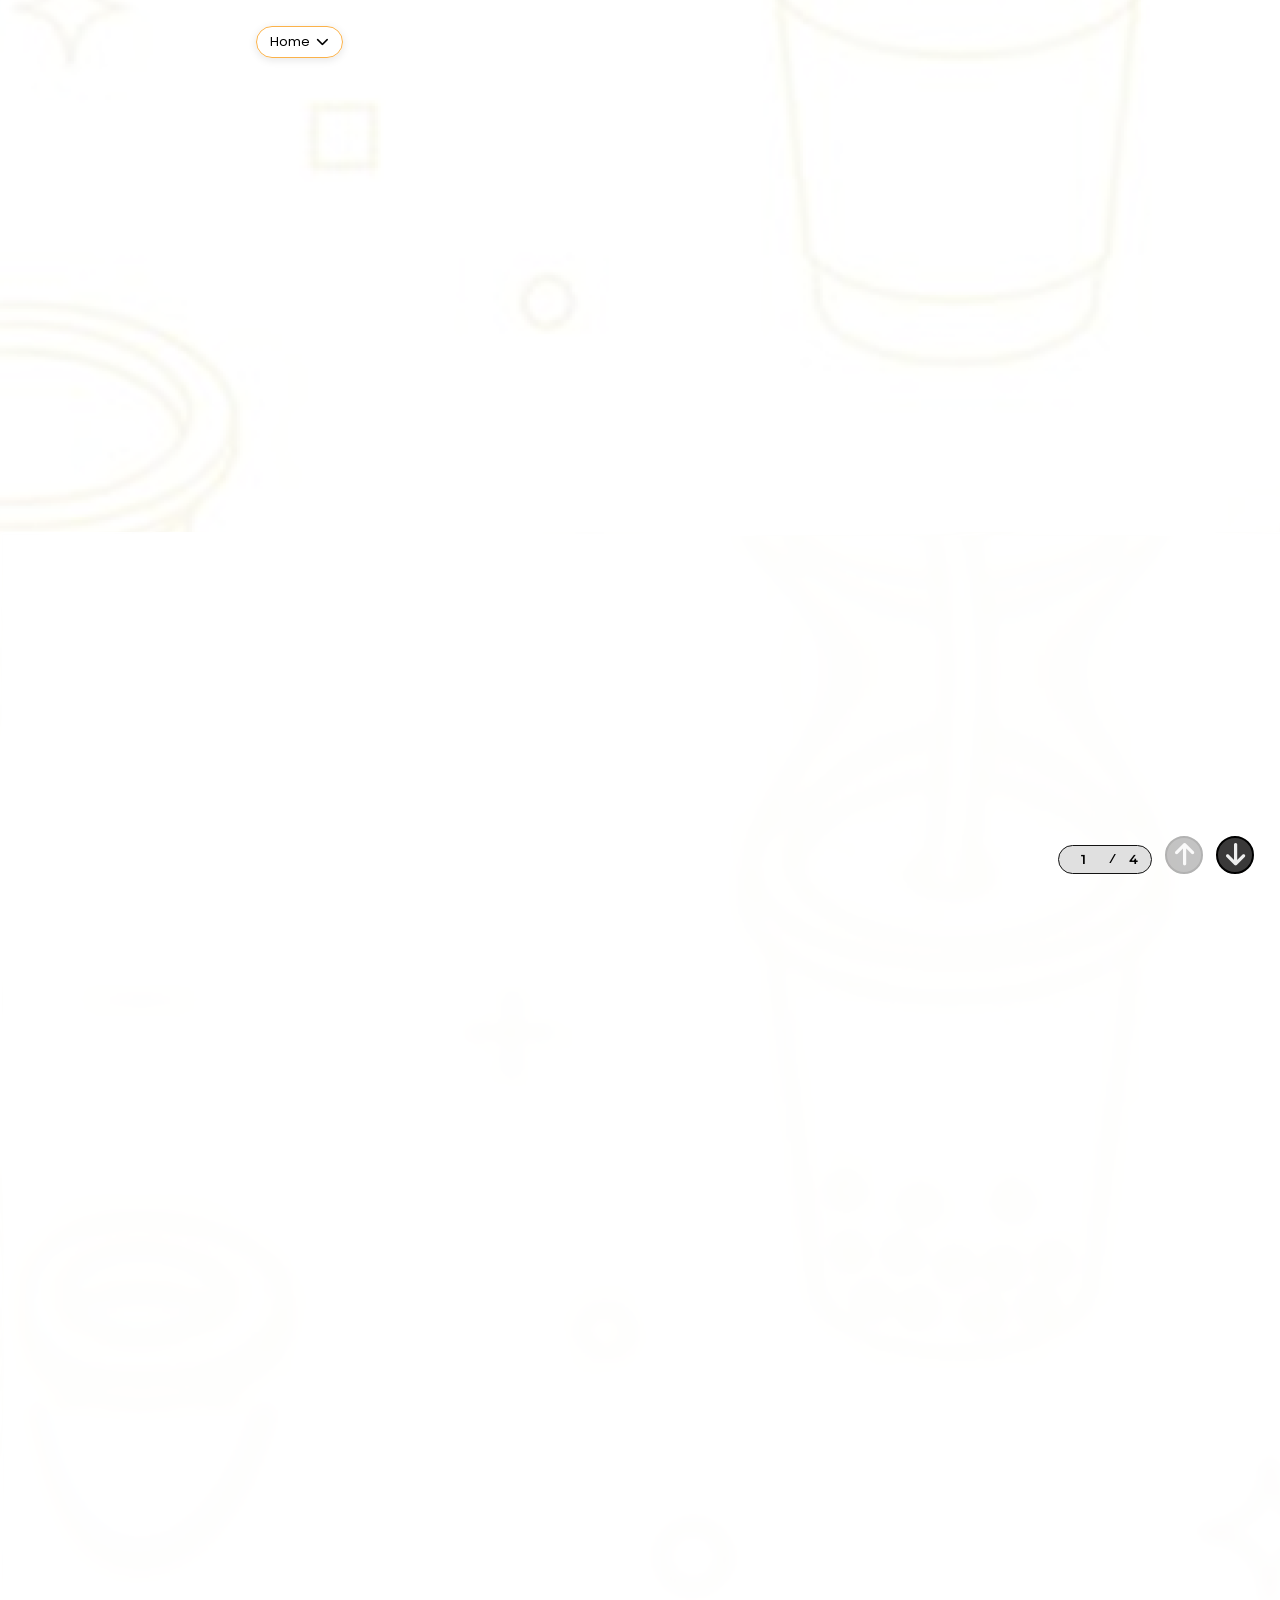
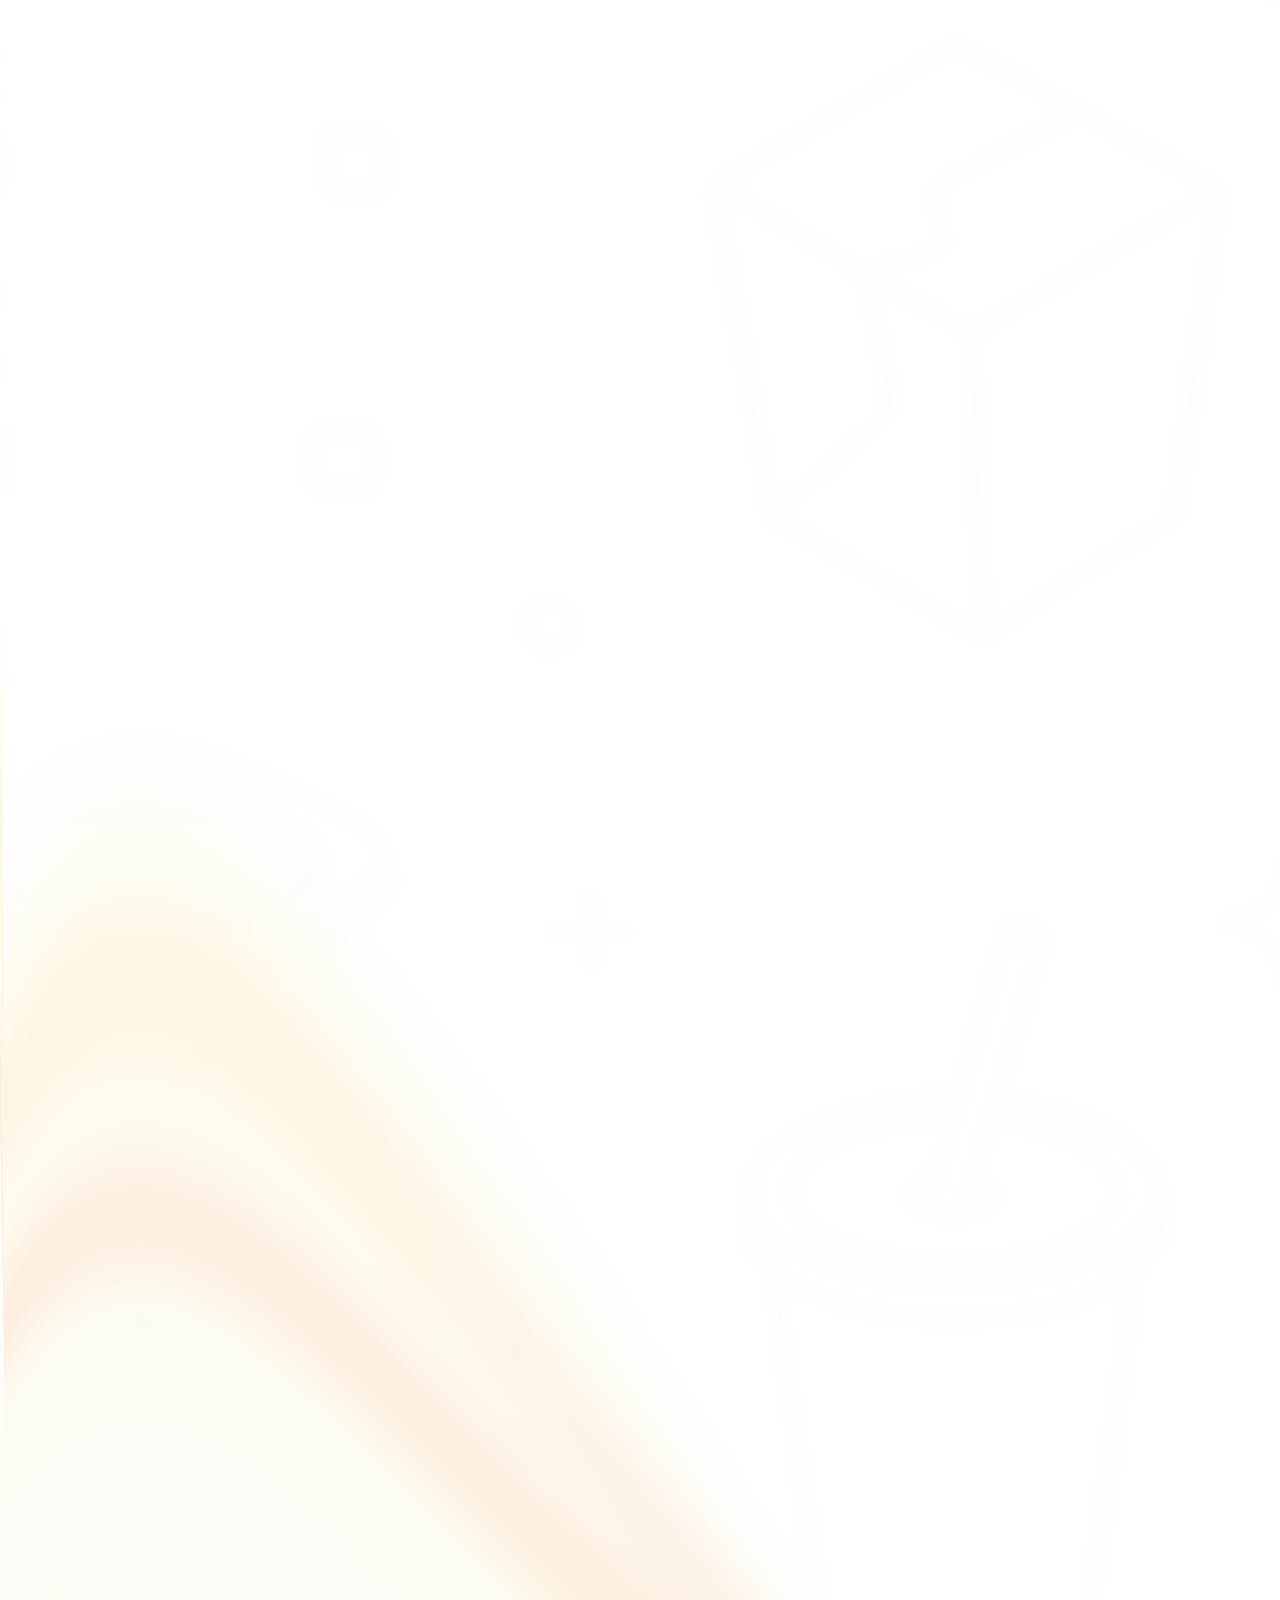
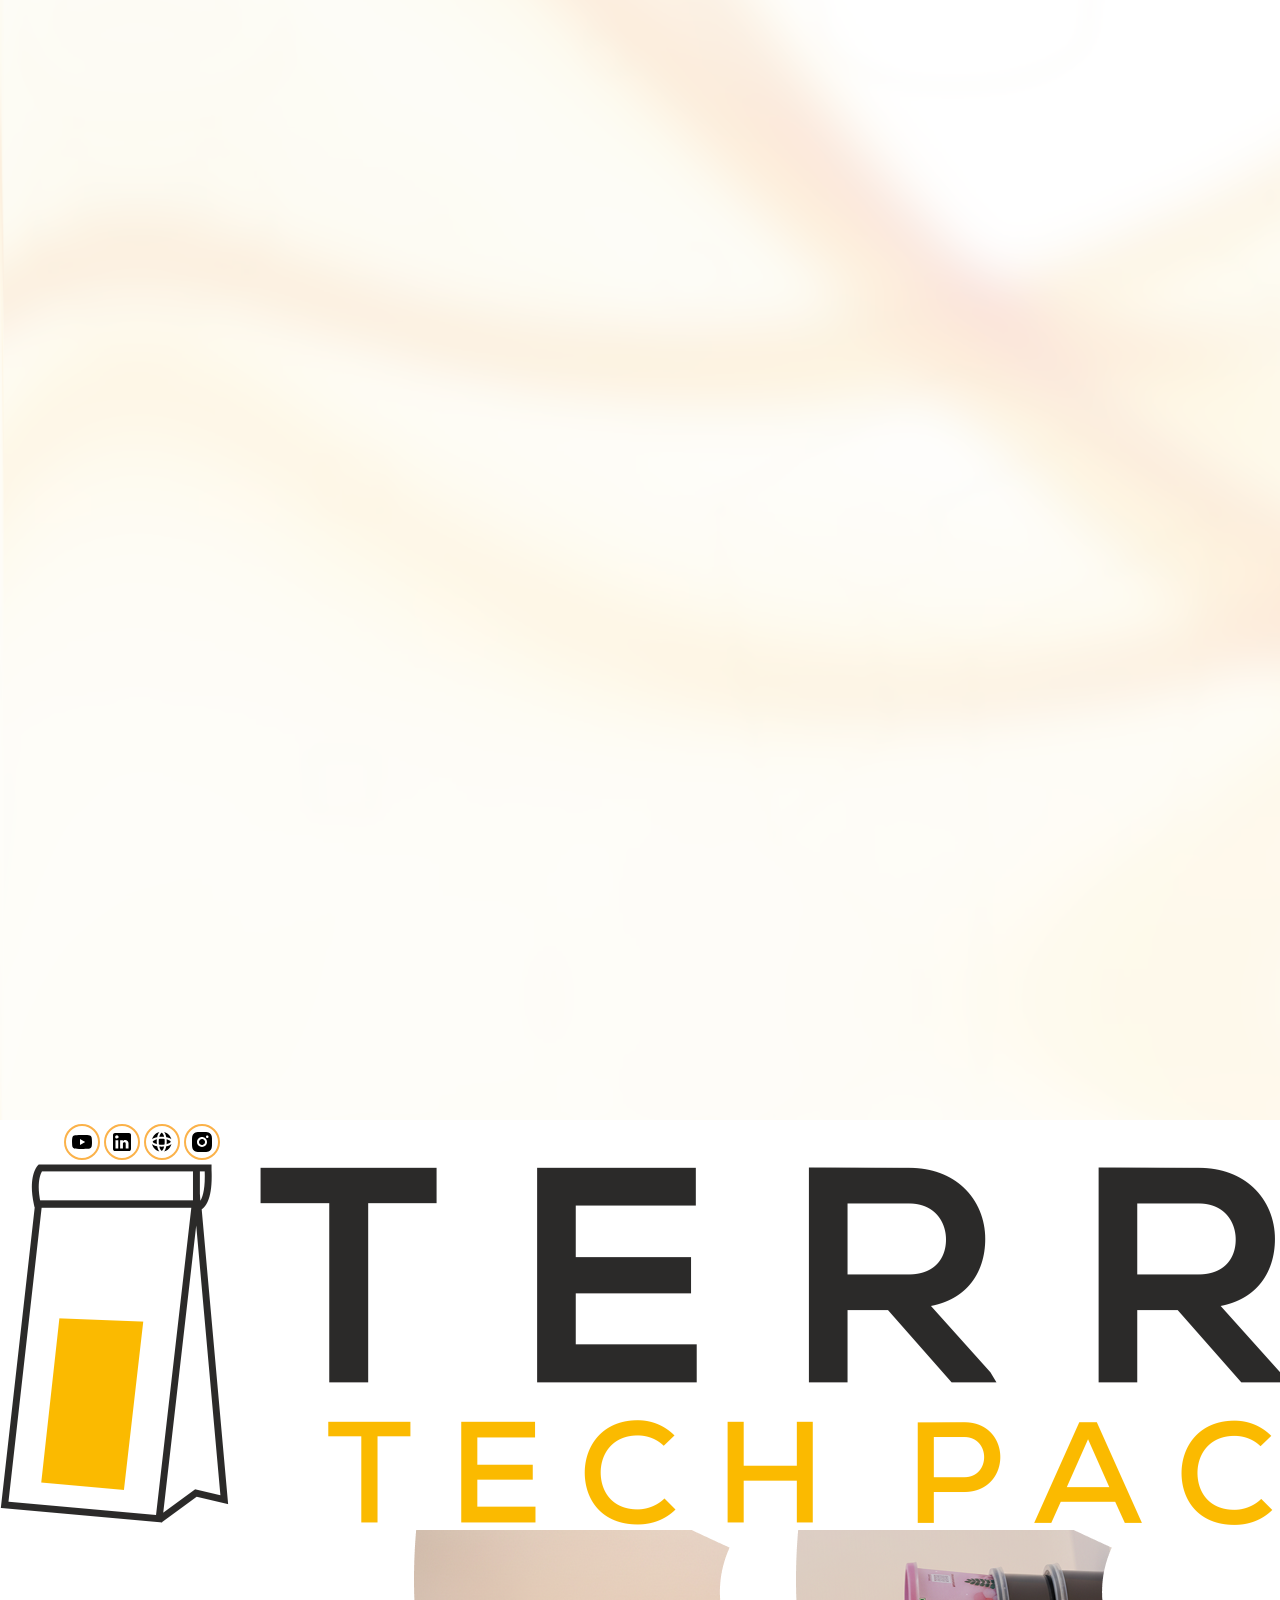
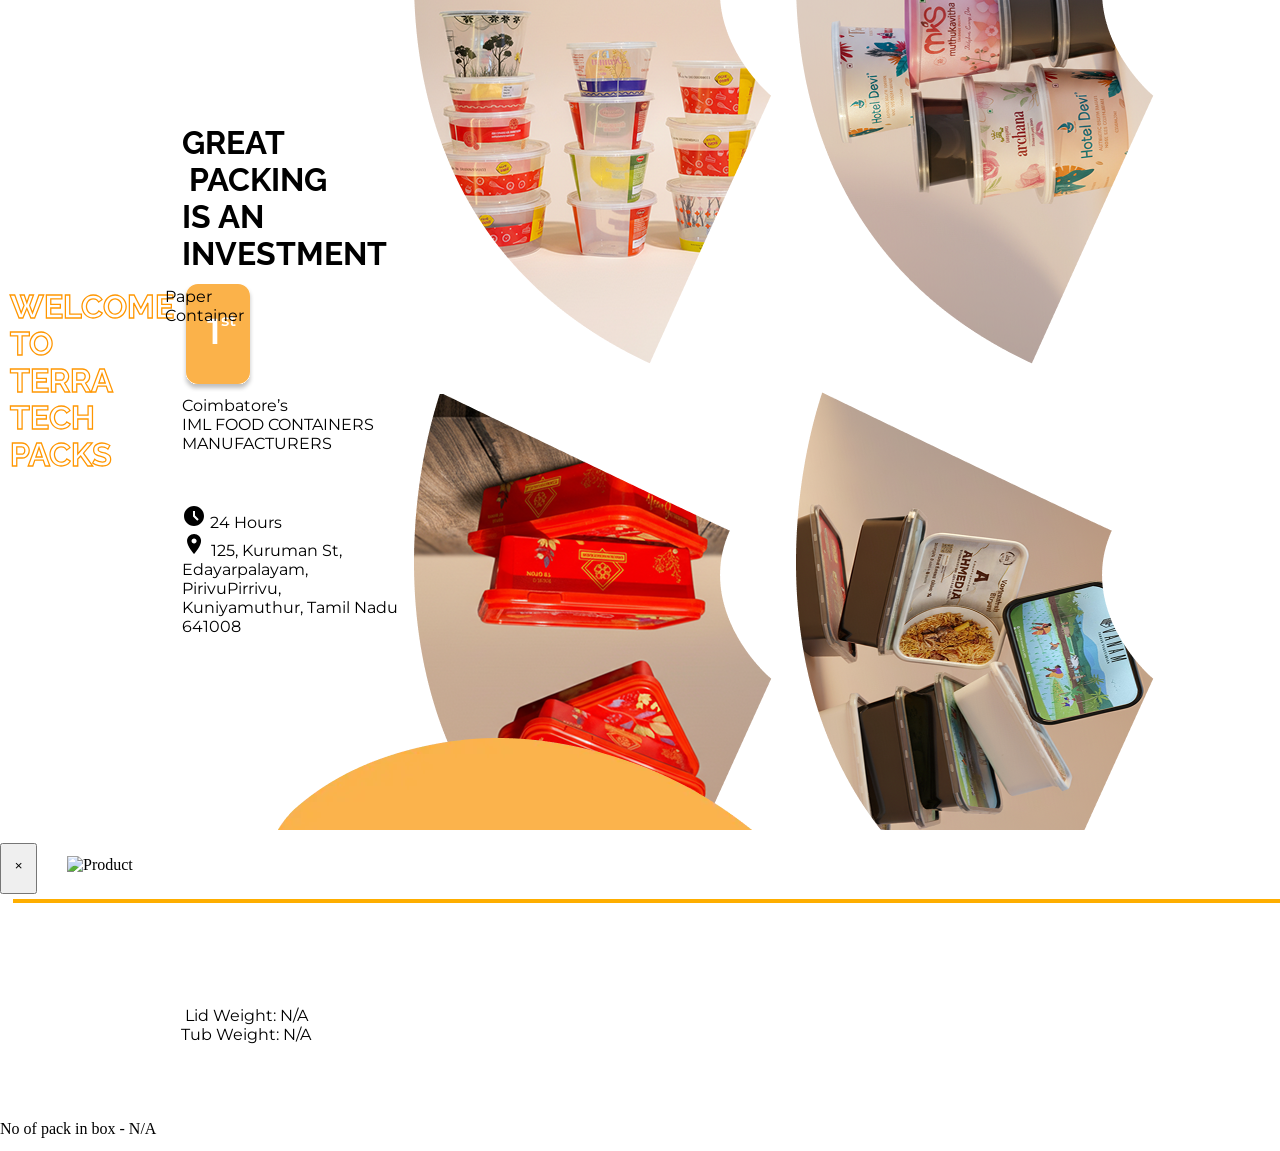
==== commit e0b82b53: "home image changed" ====
--- a/index.html
+++ b/index.html
@@ -185,18 +185,20 @@
             </div>
 
 
-            <img src="./assets/Images/Home_Slide/bottom-circle-img.webp" alt="bottom-circle"
-                class="absolute right-0 bottom-0 w-[40vw]" />
-            <img src="./assets/Images/Home_Slide/250ml-container.png" alt="250ml-container"
-                class="absolute right-[1vw] bottom-[-1vw] w-[55vw]" />
-            <img src="./assets/Images/Home_Slide/450ml-container.png" alt="450ml-container"
-                class="absolute right-[1vw] bottom-[-1vw] w-[55vw]" />
-            <!-- <img src="./assets/Images/Home_Slide/250ml-container.png" alt="250ml-container"
-                class="absolute right-[3vw] bottom-[-1vw] w-[45vw]" /> -->
-            <img src="./assets/Images/Home_Slide/1kg-container.png" alt="1kg-container"
-                class="absolute right-[1vw] bottom-[-1vw] w-[55vw]" />
-            <img src="./assets/Images/Home_Slide/250ml-glass-container.png" alt="250ml-glass-container"
-                class="absolute right-[1vw] bottom-[-1vw] w-[60vw]" />
+
+            <div class="home-product-image-group">
+                <img src="./assets/Images/Home_Slide/Home_animate1.png" alt="Home_animate1"
+                    class="absolute right-[24.5vw] bottom-[12vw] w-[15vw] rotate-[9deg]"/>
+
+                <img src="./assets/Images/Home_Slide/Home_animate2.png" alt="Home_animate2"
+                    class="absolute right-[18vw] bottom-[22vw] w-[15vw] rotate-[95.87deg]"/>
+
+                <img src="./assets/Images/Home_Slide/Home_animate3.png" alt="Home_animate3"
+                    class="absolute right-[7vw] bottom-[15.5vw] w-[15vw] rotate-[-175.2deg]"/>
+
+                <img src="./assets/Images/Home_Slide/Home_animate4.png" alt="Home_animate4"
+                    class="absolute right-[13vw] bottom-[5.2vw] w-[15vw] rotate-[-86deg]"/>
+            </div>
 
         </div>
         <div class="slide-item relative w-full h-[100vh] overflow-hidden" id="TYPES OF FOOD CONTAINERS">
@@ -3092,13 +3094,12 @@
   headings.forEach(h => {
     const text = h.textContent.trim();
     h.innerHTML = "";
-    h.style.perspective = "1000px";
-
-    [...text].forEach((char, index) => {
+
+    [...text].forEach((char) => {
       const span = document.createElement("span");
       span.classList.add("letter");
       span.textContent = char === " " ? "\u00A0" : char;
-      span.style.animationDelay = (index * 0.1) + "s";
+      // NO animationDelay - all letters animate at the same time
       h.appendChild(span);
     });
   });
--- a/style.css
+++ b/style.css
@@ -248,25 +248,23 @@
 
 
 
-.letter {
-  display: inline-block;
-  transform-style: preserve-3d;
-  animation: flip3D 4s ease-in-out infinite;
-}
-
-@keyframes flip3D {
-  0%, 100% {
-    transform: rotateY(0deg);
-    color: #333;
-  }
-  50% {
-    transform: rotateY(360deg);
-    color: #FF9600;
+.letters-slide-infinite {
+  animation: shadowPulse 2s ease-in-out infinite;
+  font-weight: 600;
+  color: rgba(255, 150, 0, 0.9);
+}
+
+@keyframes shadowPulse {
+  0%, 100% { 
+    text-shadow: 0 0 5px rgba(255, 150, 0, 0.5); 
+  }
+  50% { 
+    text-shadow: 0 0 30px rgba(255, 150, 0, 1); 
   }
 }
 
 /* STAGGER — delay each letter */
-.letters-slide-infinite .letter:nth-child(1) { animation-delay: 0.0s; }
+/* .letters-slide-infinite .letter:nth-child(1) { animation-delay: 0.0s; }
 .letters-slide-infinite .letter:nth-child(2) { animation-delay: 0.05s; }
 .letters-slide-infinite .letter:nth-child(3) { animation-delay: 0.10s; }
 .letters-slide-infinite .letter:nth-child(4) { animation-delay: 0.15s; }
@@ -303,7 +301,7 @@
 .letters-slide-infinite .letter:nth-child(35) { animation-delay: 1.70s; }
 .letters-slide-infinite .letter:nth-child(36) { animation-delay: 1.75s; }
 .letters-slide-infinite .letter:nth-child(37) { animation-delay: 1.80s; }
-.letters-slide-infinite .letter:nth-child(38) { animation-delay: 1.85s; }
+.letters-slide-infinite .letter:nth-child(38) { animation-delay: 1.85s; } */
 
 
 /* floating icons animation  */
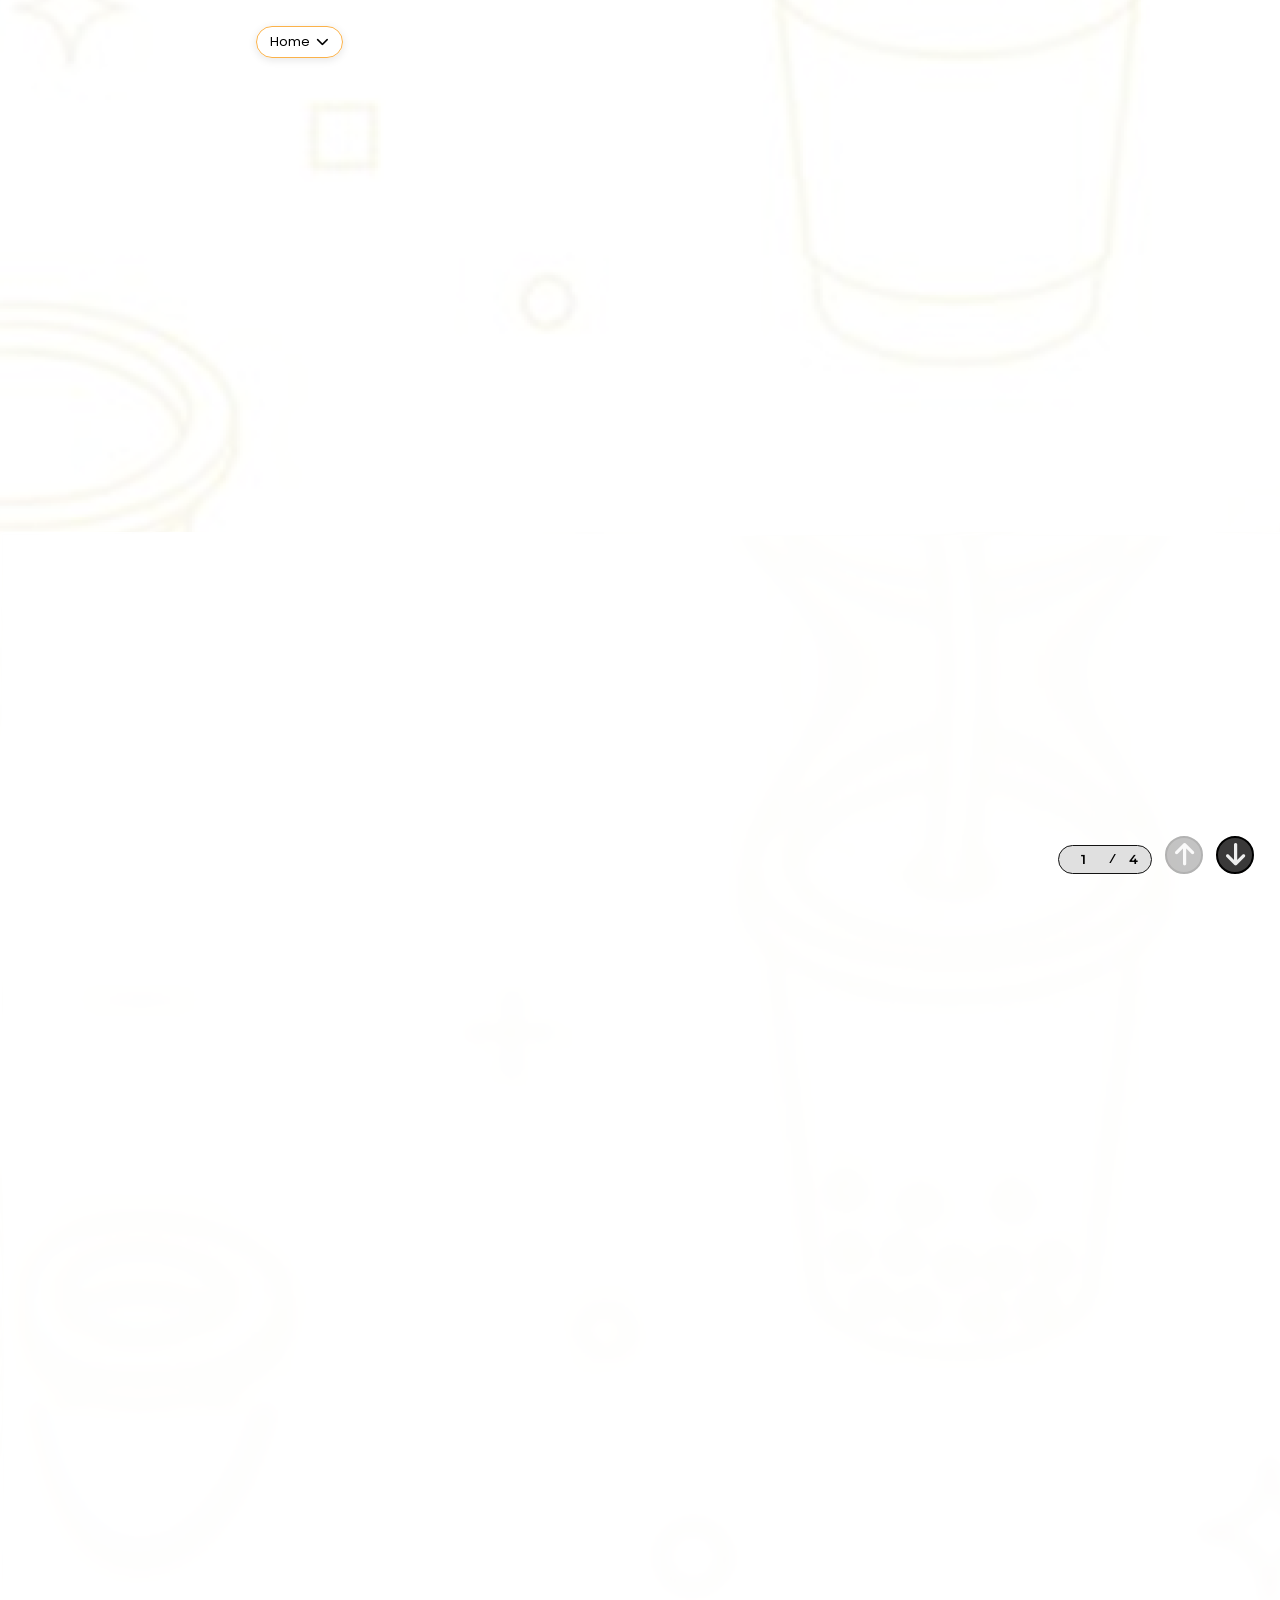
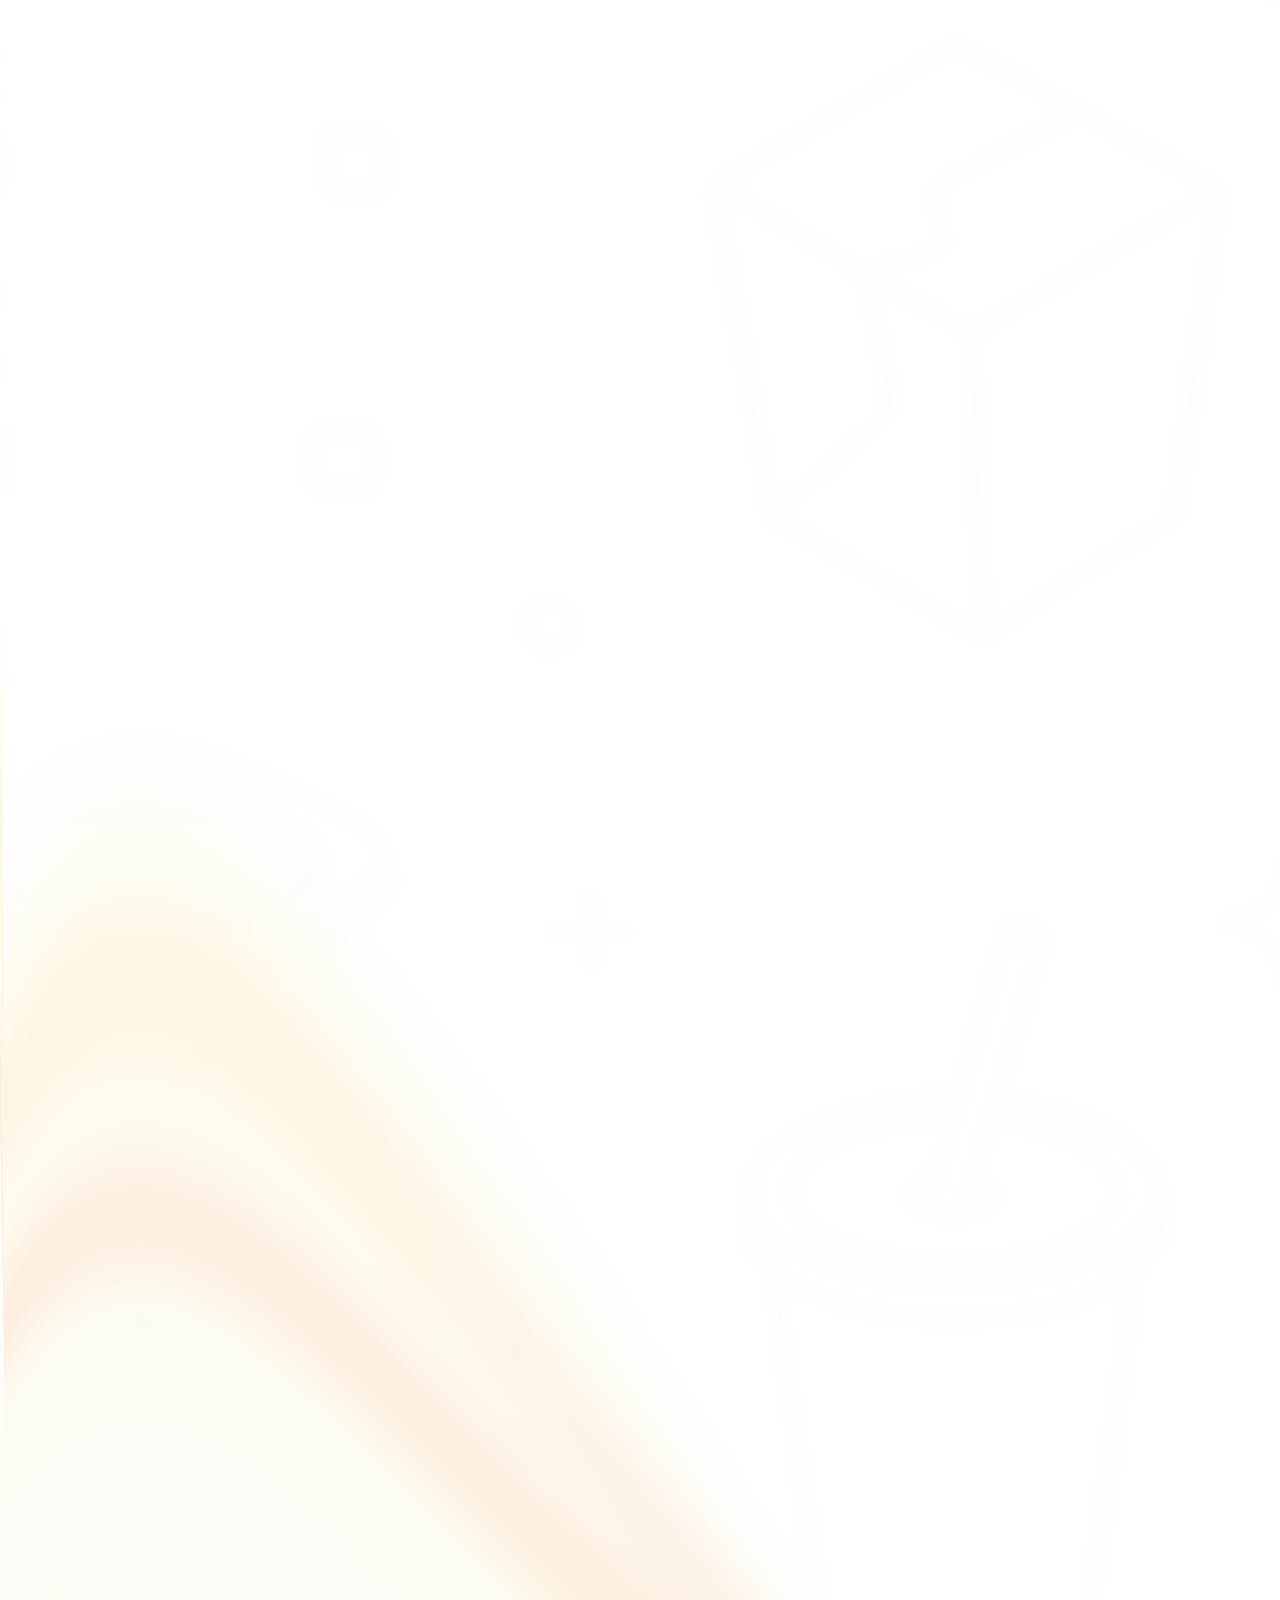
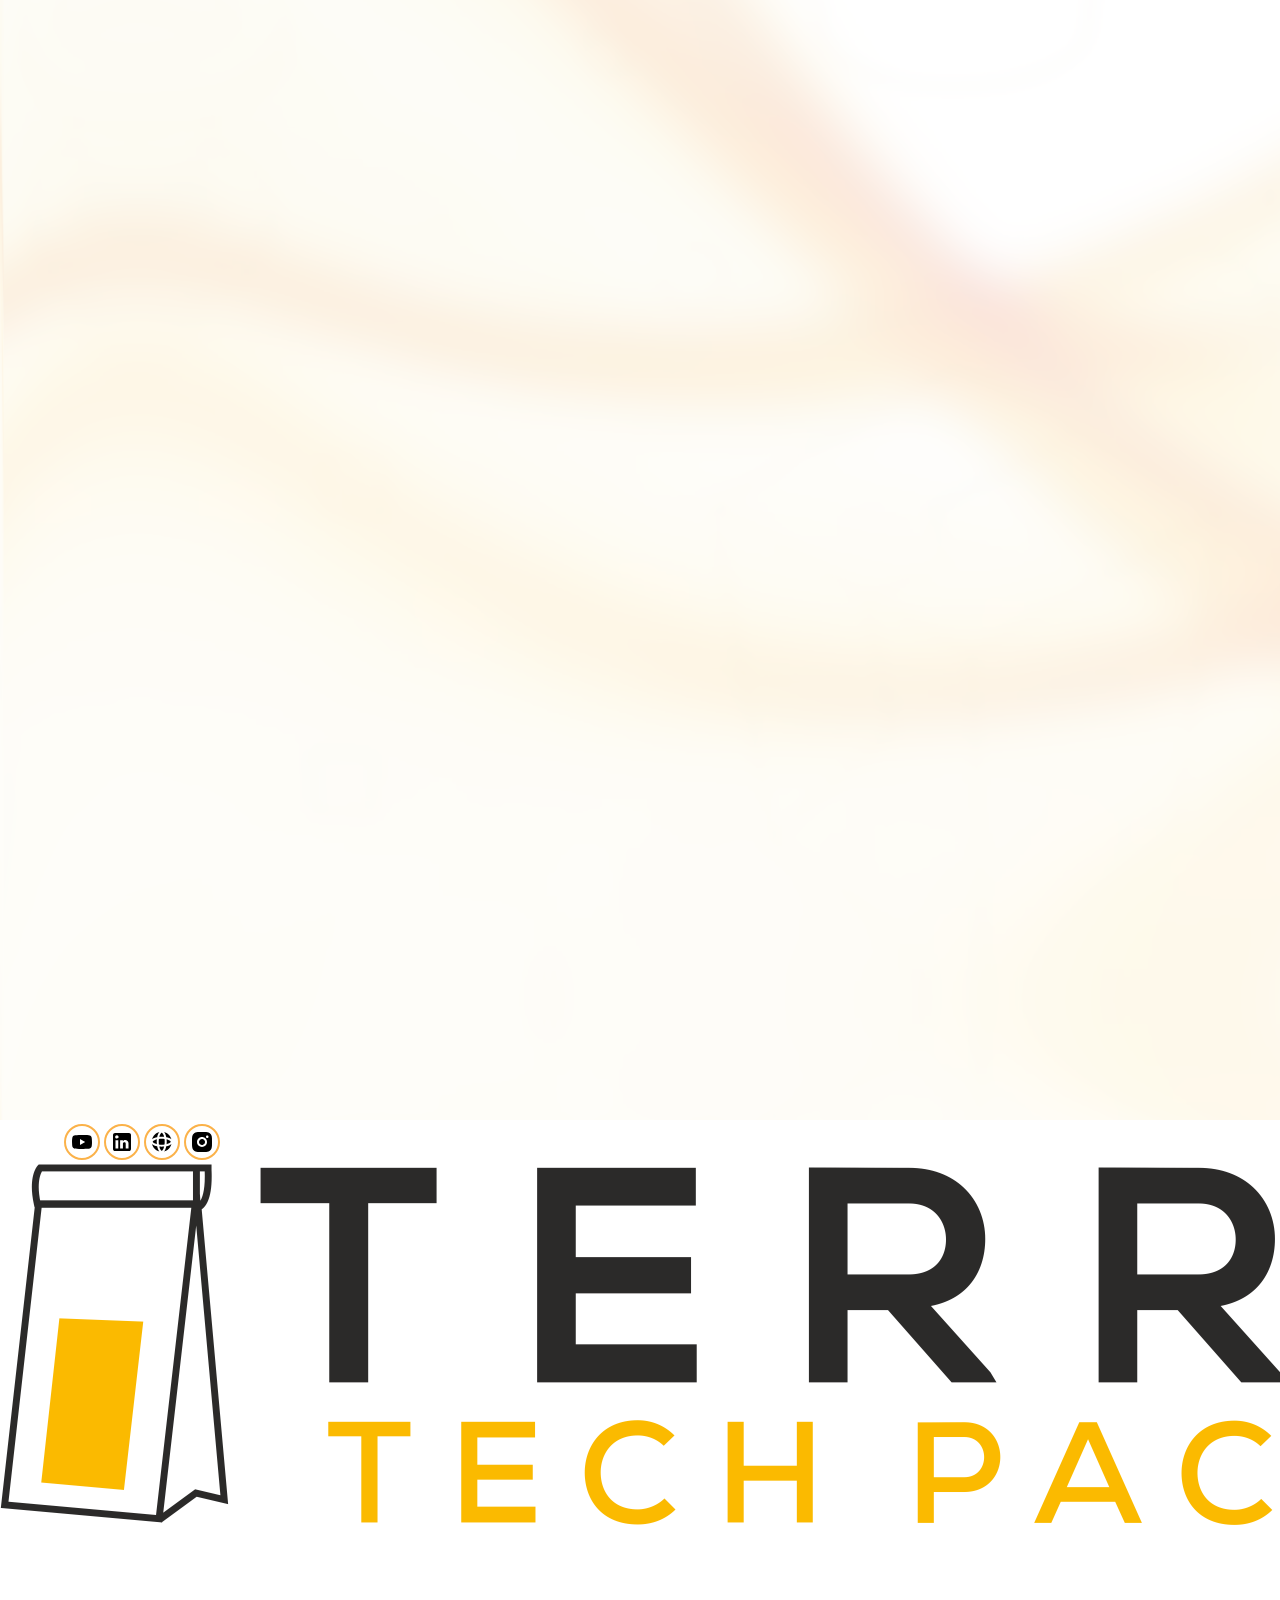
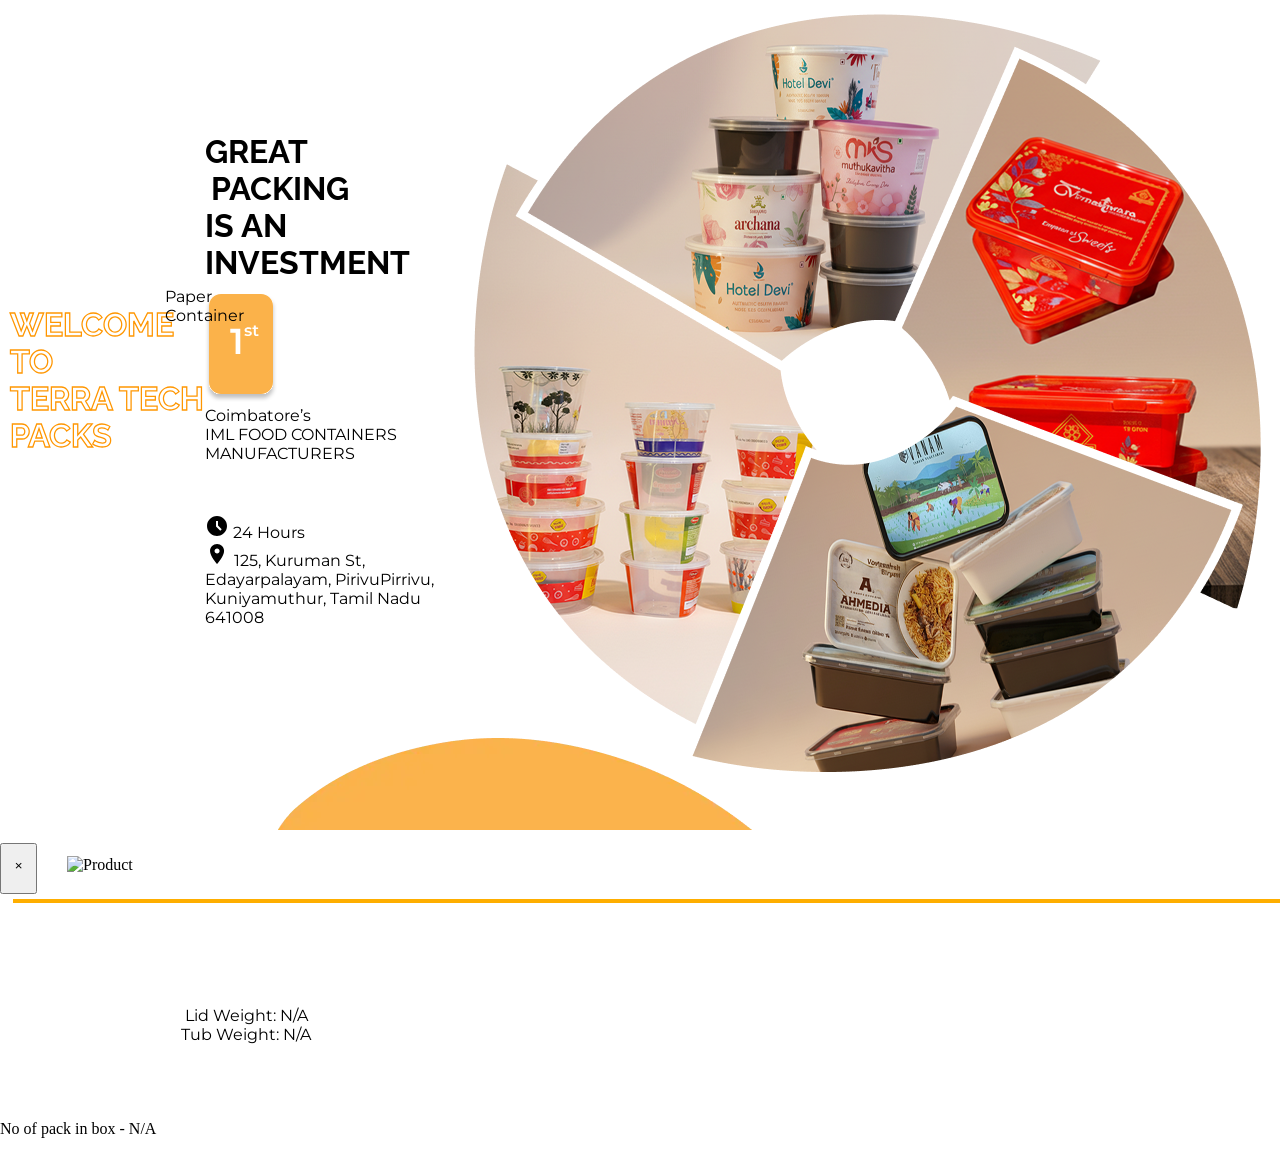
==== commit 1929b3e7: "home animate added" ====
--- a/index.html
+++ b/index.html
@@ -186,19 +186,8 @@
 
 
 
-            <div class="home-product-image-group">
-                <img src="./assets/Images/Home_Slide/Home_animate1.png" alt="Home_animate1"
-                    class="absolute right-[24.5vw] bottom-[12vw] w-[15vw] rotate-[9deg]"/>
-
-                <img src="./assets/Images/Home_Slide/Home_animate2.png" alt="Home_animate2"
-                    class="absolute right-[18vw] bottom-[22vw] w-[15vw] rotate-[95.87deg]"/>
-
-                <img src="./assets/Images/Home_Slide/Home_animate3.png" alt="Home_animate3"
-                    class="absolute right-[7vw] bottom-[15.5vw] w-[15vw] rotate-[-175.2deg]"/>
-
-                <img src="./assets/Images/Home_Slide/Home_animate4.png" alt="Home_animate4"
-                    class="absolute right-[13vw] bottom-[5.2vw] w-[15vw] rotate-[-86deg]"/>
-            </div>
+                <img src="./assets/Images/Home_Slide/Round_Home.png" alt="Home_animate"
+                    class="absolute right-[5vw] bottom-[5vw] w-[37vw]"/>
 
         </div>
         <div class="slide-item relative w-full h-[100vh] overflow-hidden" id="TYPES OF FOOD CONTAINERS">
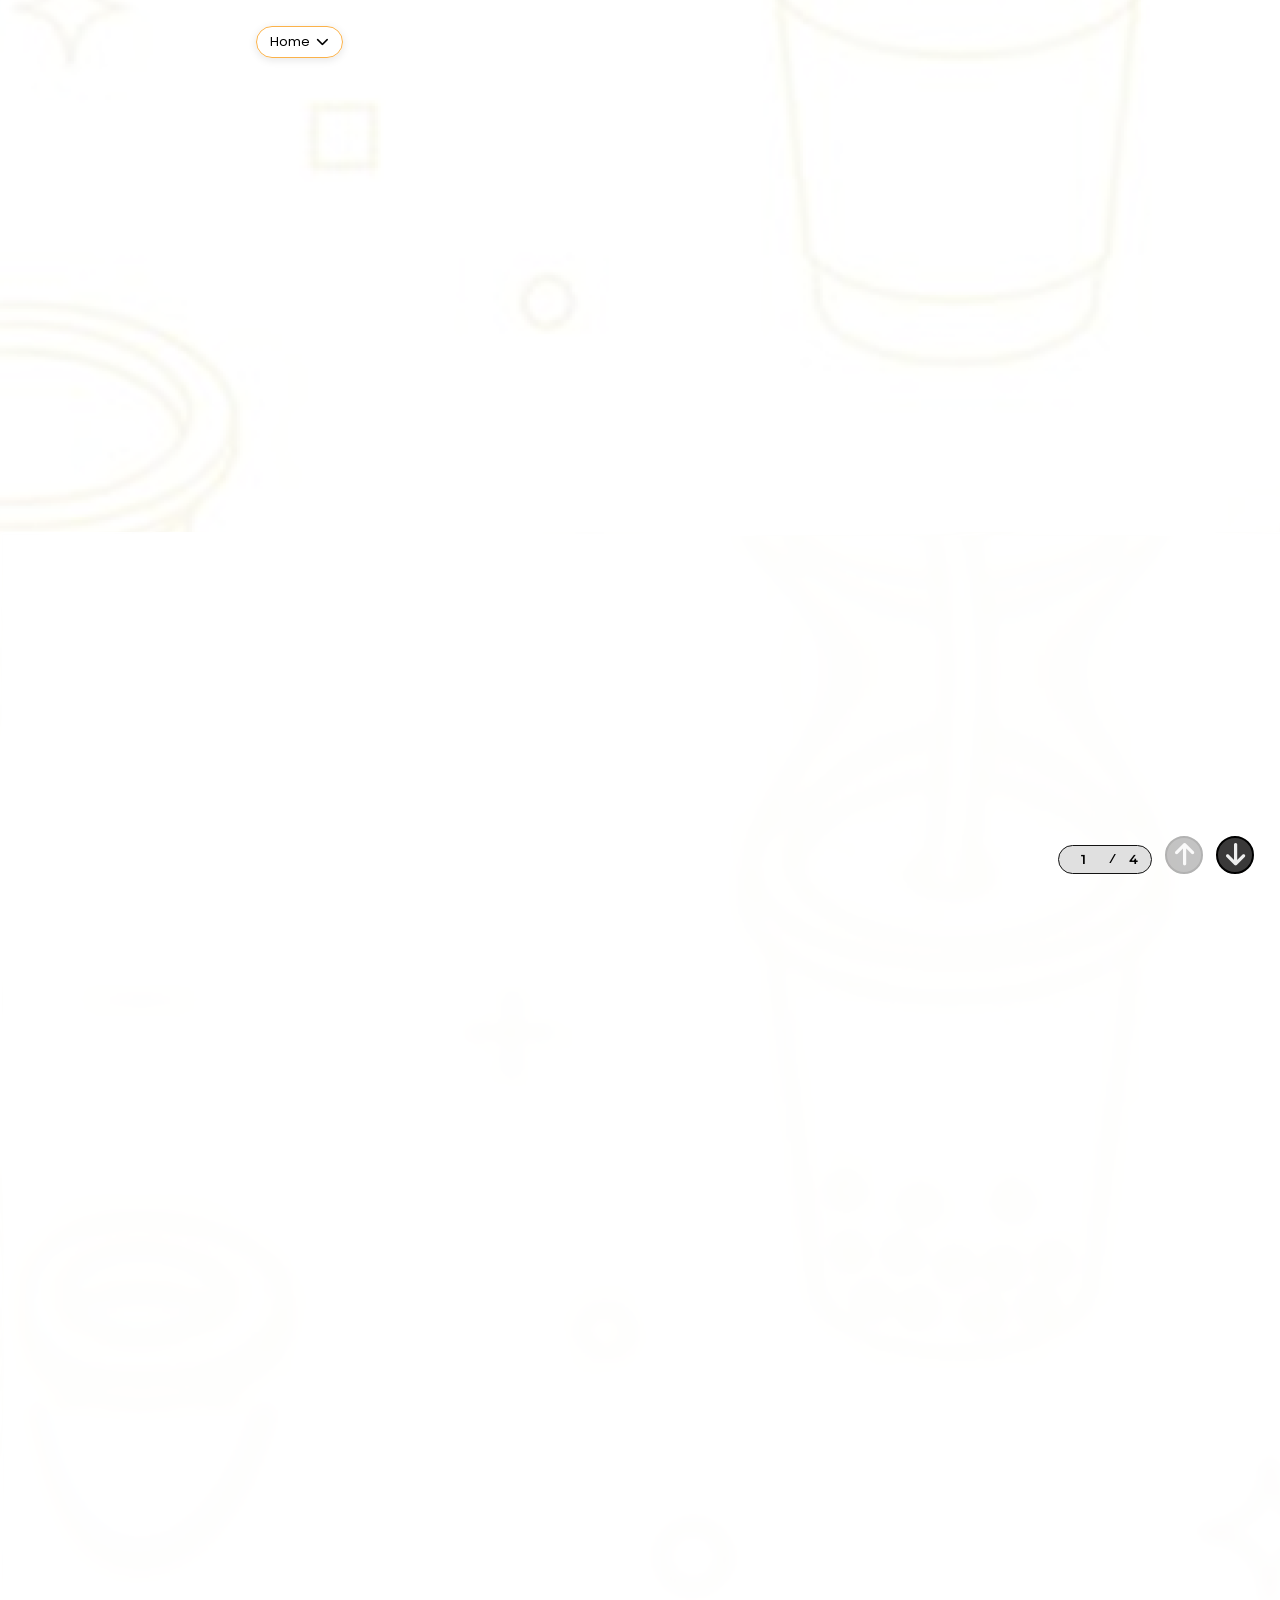
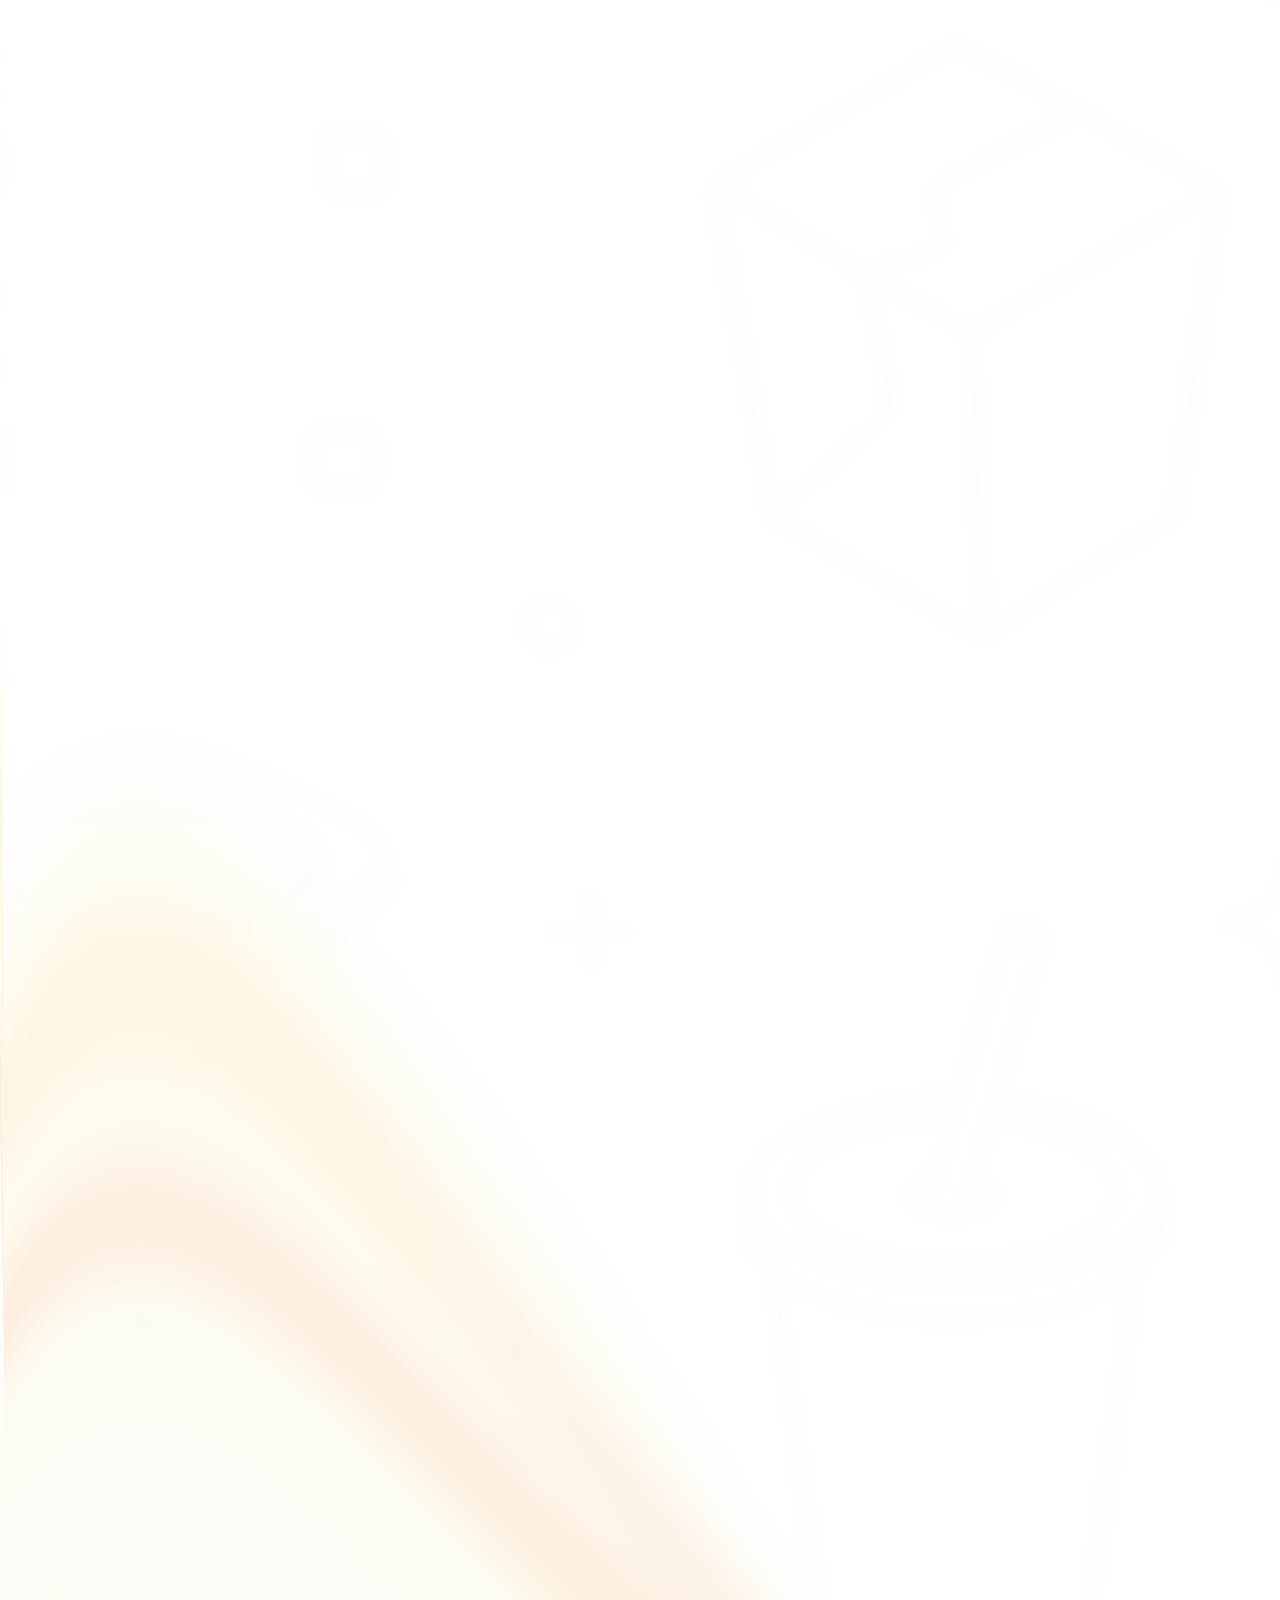
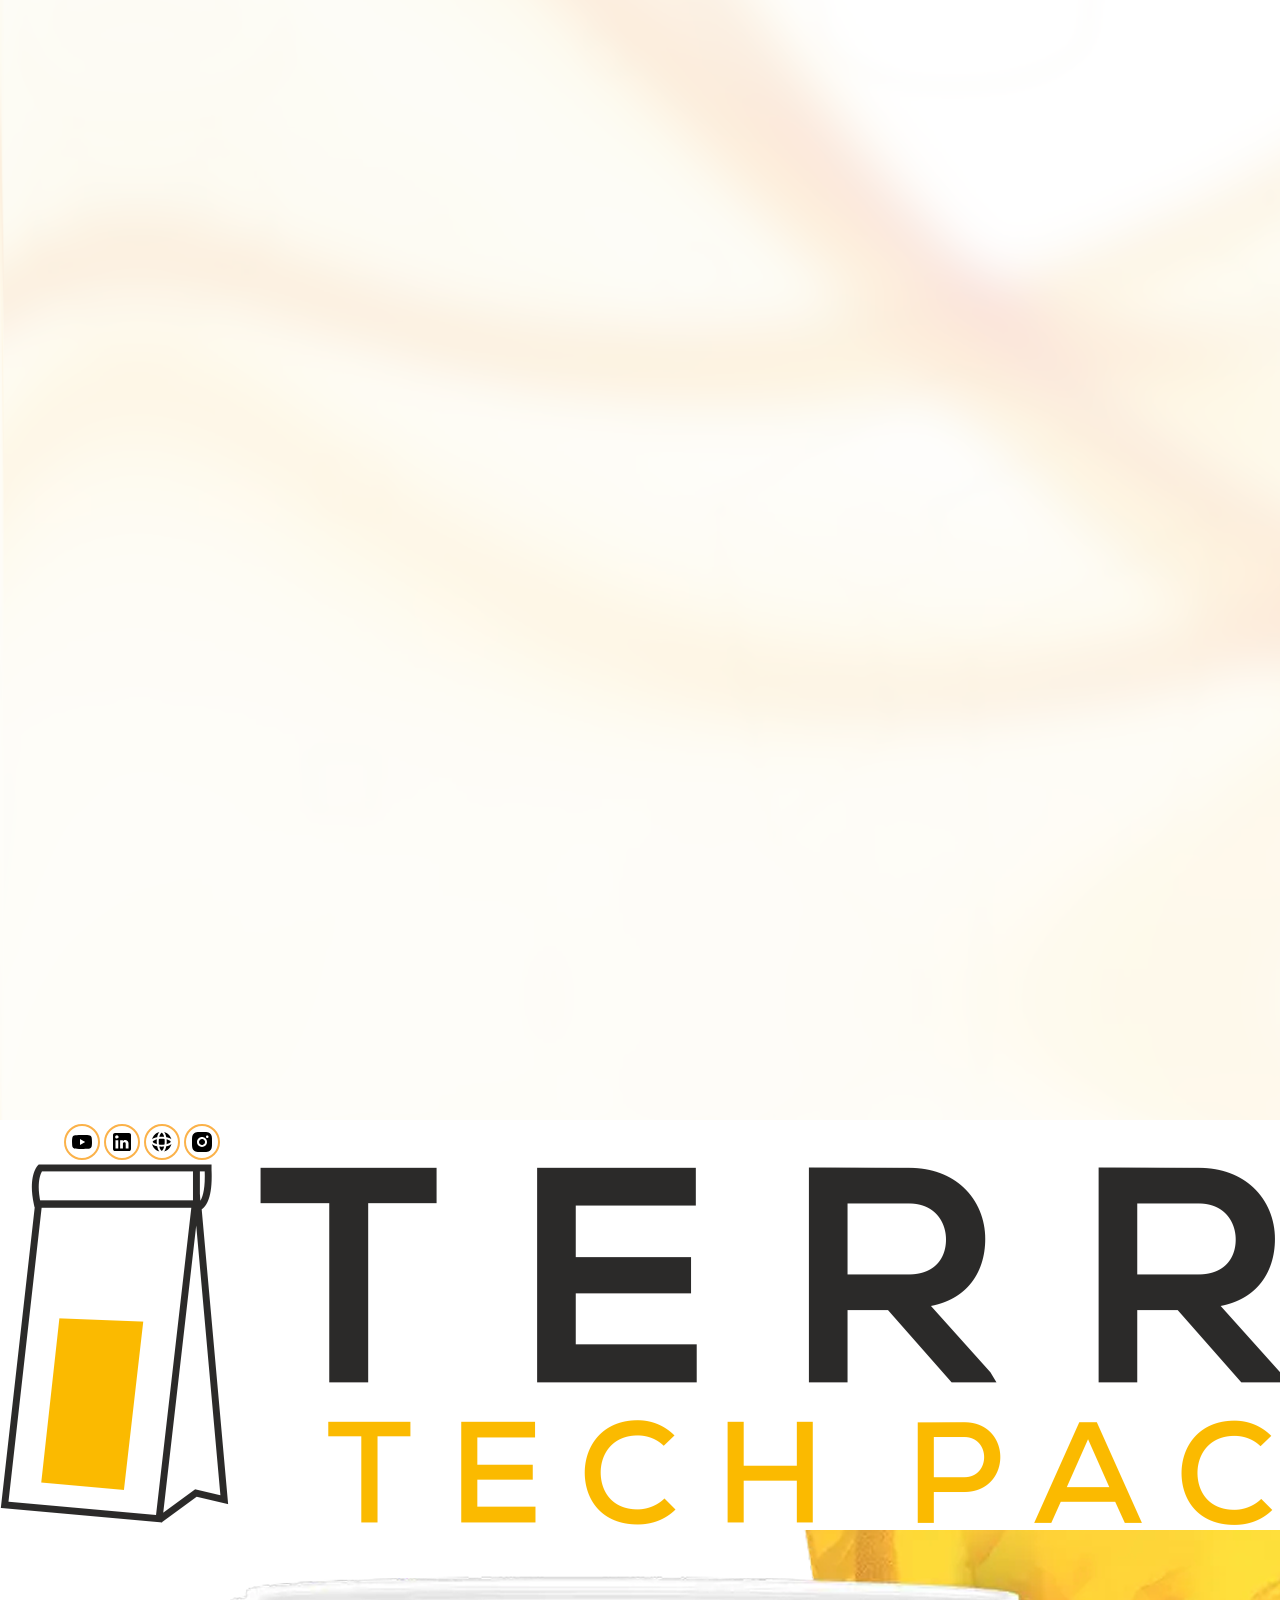
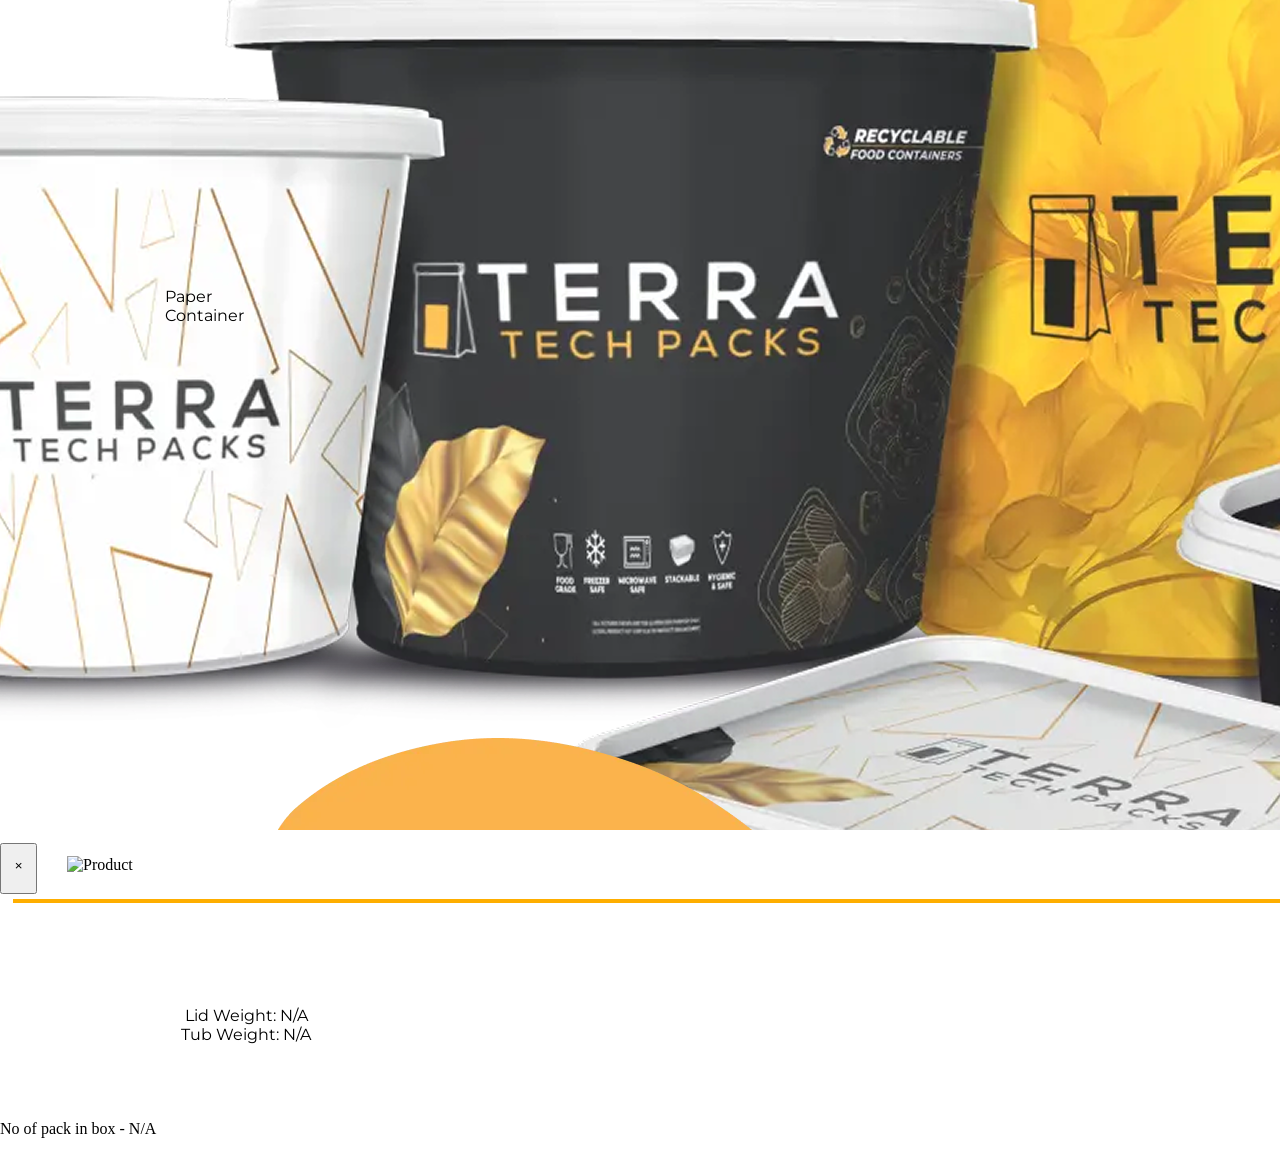
==== commit 708f9a72: "Home Page Updated" ====
--- a/index.html
+++ b/index.html
@@ -147,49 +147,58 @@
 
         <div class="slide-item relative w-full h-[100vh] overflow-hidden hidden lg:block" data-navigation="Home">
 
-            <div class="absolute top-[15%] left-[6%] z-10 text-black  text-left">
-                <h1 class="text-[5vw] leading-tight font-extrabold uppercase outline-text tracking-wide leading-[1.1] header-txt-1"
-                    style="font-family: 'Raleway', sans-serif;">
-                    WELCOME TO<br /> TERRA TECH PACKS
-                </h1>
-            </div>
-
-            <div class="absolute top-[44%] left-[6%] z-10  text-left w-[50vw]">
-                <h1 class="text-[3.5vw] font-bold leading-tight header-txt-1" style="font-family: 'Raleway', sans-serif;">
-                    GREAT
-                    <span class="bg-[#ffae00] text-white  " style="padding: 0px .5vw;">PACKING</span><br />
-                    IS AN INVESTMENT
-                </h1>
-                <div class="flex gap-[.6vw] header-txt-1" style="margin-top: 1vw;">
-                    <img src="./assets/Images/Home_Slide/1st_img.svg" alt="1st_img" class="w-[2.8vw]" />
-                    <p class="mt-3 text-[1vw] font-semibold" style="font-family: 'Montserrat', sans-serif;">
-                        Coimbatore’s<br />
-                        <span class="text-[#ffae00] font-semibold">IML FOOD </span> CONTAINERS<br /> MANUFACTURERS
-                    </p>
-                </div>
-
-
-                <div class=" flex flex-col  header-txt-1 gap-[.5vw] text-[.8vw] text-left w-[50vw]    "
-                    style="margin-top: 4vw;">
-                    <div class="flex  gap-[.5vw] font-medium">
-                        <img src="./assets/Images/Home_Slide/clock_icon.svg" class=" w-[1.2vw]"></img> <span
-                            style="font-family: 'Montserrat', sans-serif;" class="">24
-                            Hours</span>
-                    </div>
-                    <div class="flex  gap-[.5vw]  text-left font-medium">
-                        <img src="./assets/Images/Home_Slide/location_icon.svg" class="w-[1.2vw] "></img>
-                        <span style="font-family: 'Montserrat', sans-serif; ">125, Kuruman St, Edayarpalayam, PirivuPirrivu, <br />
-                            Kuniyamuthur, Tamil Nadu 641008</span>
-                    </div>
-                </div>
-            </div>
-
-
-
-                <img src="./assets/Images/Home_Slide/Round_Home.png" alt="Home_animate"
-                    class="absolute right-[5vw] bottom-[5vw] w-[37vw]"/>
-
+      <!-- Main Text Content -->
+      <div class="absolute top-[20%] left-[25%] z-10 text-black  text-right">
+        <h1 class="text-[3.5vw] font-bold leading-tight" style="font-family: 'Raleway', sans-serif;">
+          WELCOME TO<br />
+          <span class="text-[#111]">TERRA TECH <br /> PACKS</span>
+        </h1>
+      </div>
+
+      <div class="absolute top-[20%] left-[55%] z-10  text-left w-[50vw]">
+        <h1 class="text-[3.5vw] font-bold leading-tight" style="font-family: 'Raleway', sans-serif;">
+          GREAT<br />
+          <span class="bg-[#ffae00] text-white  " style="padding: 0px .5vw;">PACKING</span><br />
+          IS AN INVESTMENT
+        </h1>
+        <div class="flex gap-[.6vw] " style="margin-top: 1vw;">
+          <img src="./assets/Images/Home_Slide/1st_img.svg" alt="1st_img" class="w-[5vw]" />
+          <p class="mt-3 text-[1.8vw] font-semibold" style="font-family: 'Montserrat', sans-serif;">
+            Coimbatore’s<br />
+            <span class="text-[#ffae00] font-semibold">IML FOOD </span> CONTAINERS<br /> MANUFACTURERS
+          </p>
         </div>
+
+
+        <!-- Location & Clock -->
+        <div class=" flex flex-col   gap-[.5vw] text-[.8vw] text-left w-[50vw]   " style="margin-top: 4vw;">
+          <div class="flex  gap-[.5vw] font-medium">
+            <img src="./assets/Images/Home_Slide/clock_icon.svg" class=" w-[1.2vw]"></img> <span
+              style="font-family: 'Montserrat', sans-serif;" class="">24
+              Hours</span>
+          </div>
+          <div class="flex  gap-[.5vw]  text-left font-medium">
+            <img src="./assets/Images/Home_Slide/location_icon.svg" class="w-[1.2vw] "></img>
+            <span style="font-family: 'Montserrat', sans-serif; ">125, Kuruman St, Edayarpalayam, PirivuPirrivu,
+              Kuniyamuthur, Tamil Nadu 641008</span>
+          </div>
+        </div>
+      </div>
+
+      <!-- Container Images   -->
+      <div class="absolute bottom-0 left-[3vw]   items-end gap-6 pb-6 z-10">
+        <img src="./assets/Images/Home_Slide/Container_img.png" alt="container" class="h-[20vw] drop-shadow-lg" />
+        <!-- <img src="./assets/Images/Home_Slide/container1.png" alt="container" class="h-[120px] drop-shadow-lg" />
+        <img src="./assets/Images/Home_Slide/container2.png" alt="container" class="h-[150px] drop-shadow-lg" />
+        <img src="./assets/Images/Home_Slide/container3.png" alt="container" class="h-[130px] drop-shadow-lg" />
+        <img src="./assets/Images/Home_Slide/container4.png" alt="container" class="h-[100px] drop-shadow-lg" /> -->
+      </div>
+
+      <!-- Orange Bottom Bar -->
+      <div class="absolute bottom-[4vw] left-0 w-full h-[2vw] bg-[#FEAE00]"></div>
+      <div class="absolute bottom-[2vw] left-0 w-full h-[2vw] bg-[#F36408]"></div>
+      <div class="absolute bottom-0 left-0 w-full h-[2vw] bg-[#ffffff]"></div>
+    </div>
         <div class="slide-item relative w-full h-[100vh] overflow-hidden" id="TYPES OF FOOD CONTAINERS">
 
             <section class="" style="font-family: 'Montserrat';">
